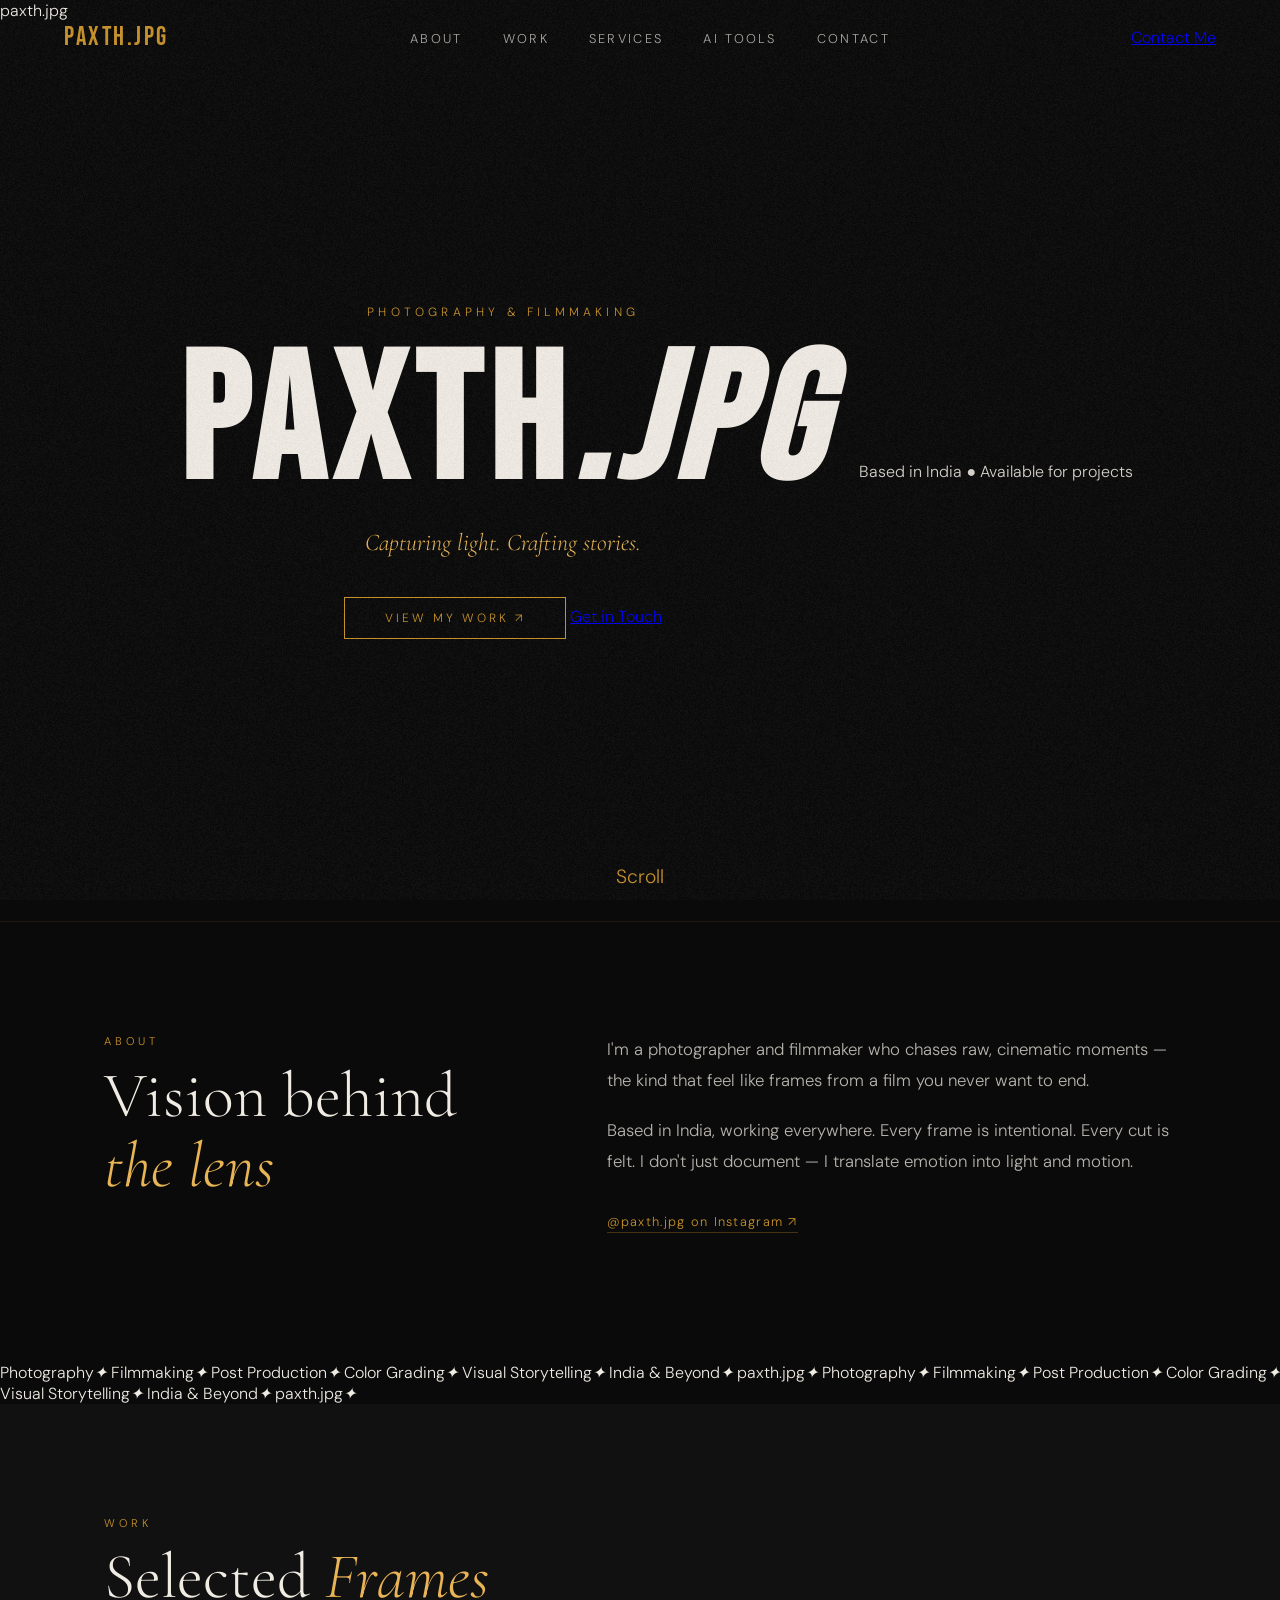
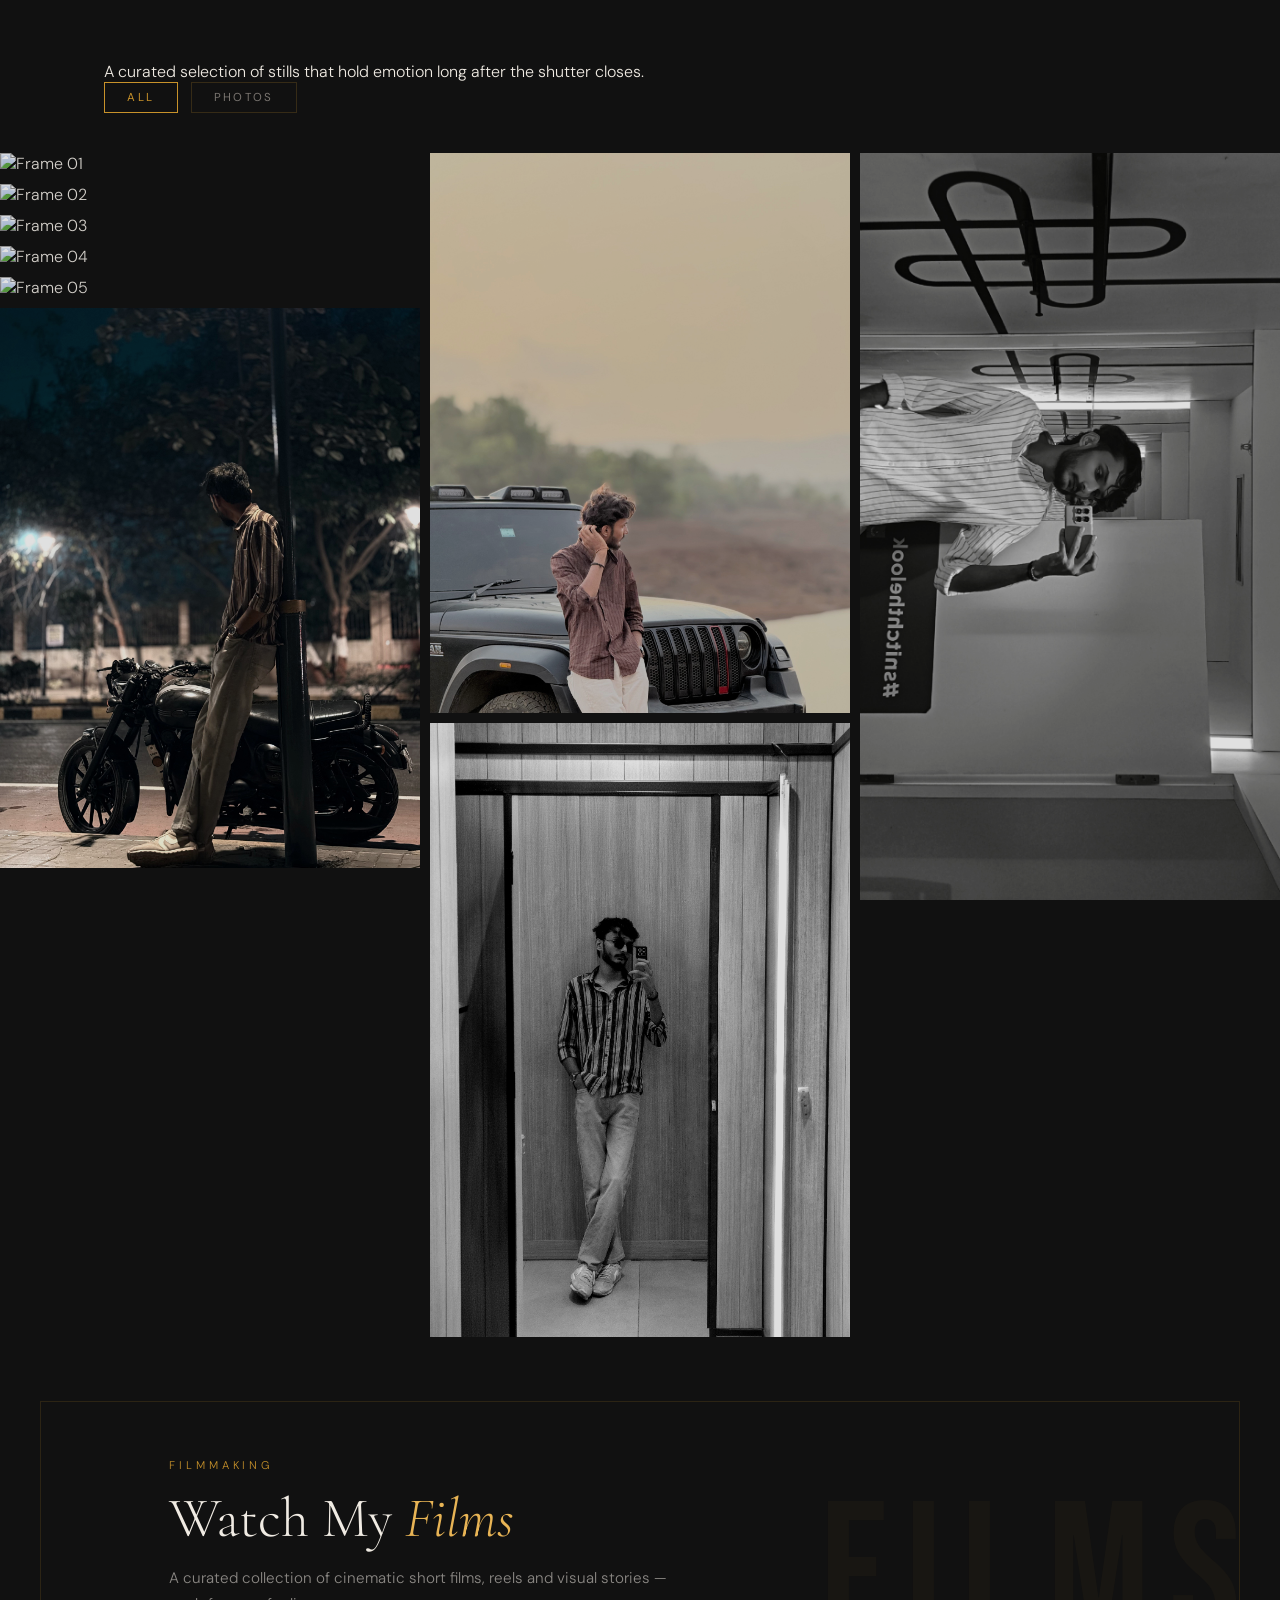
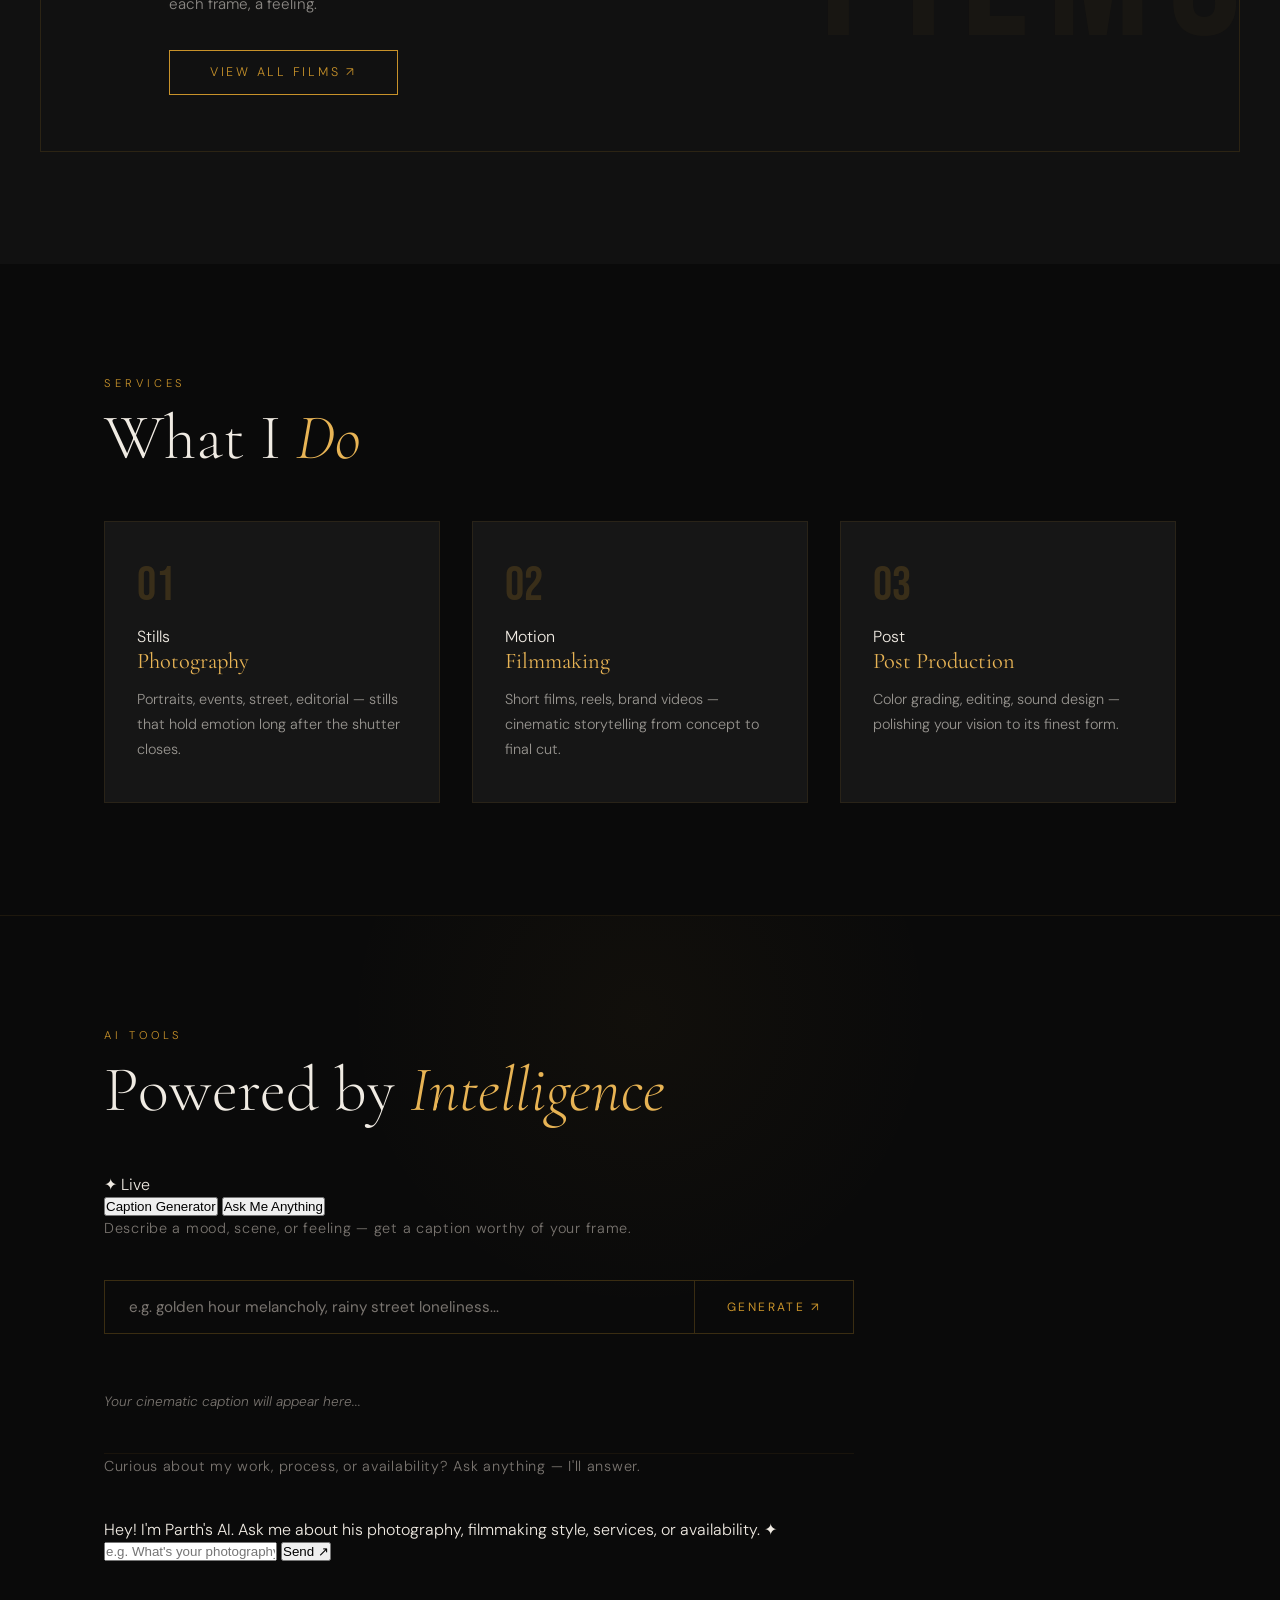
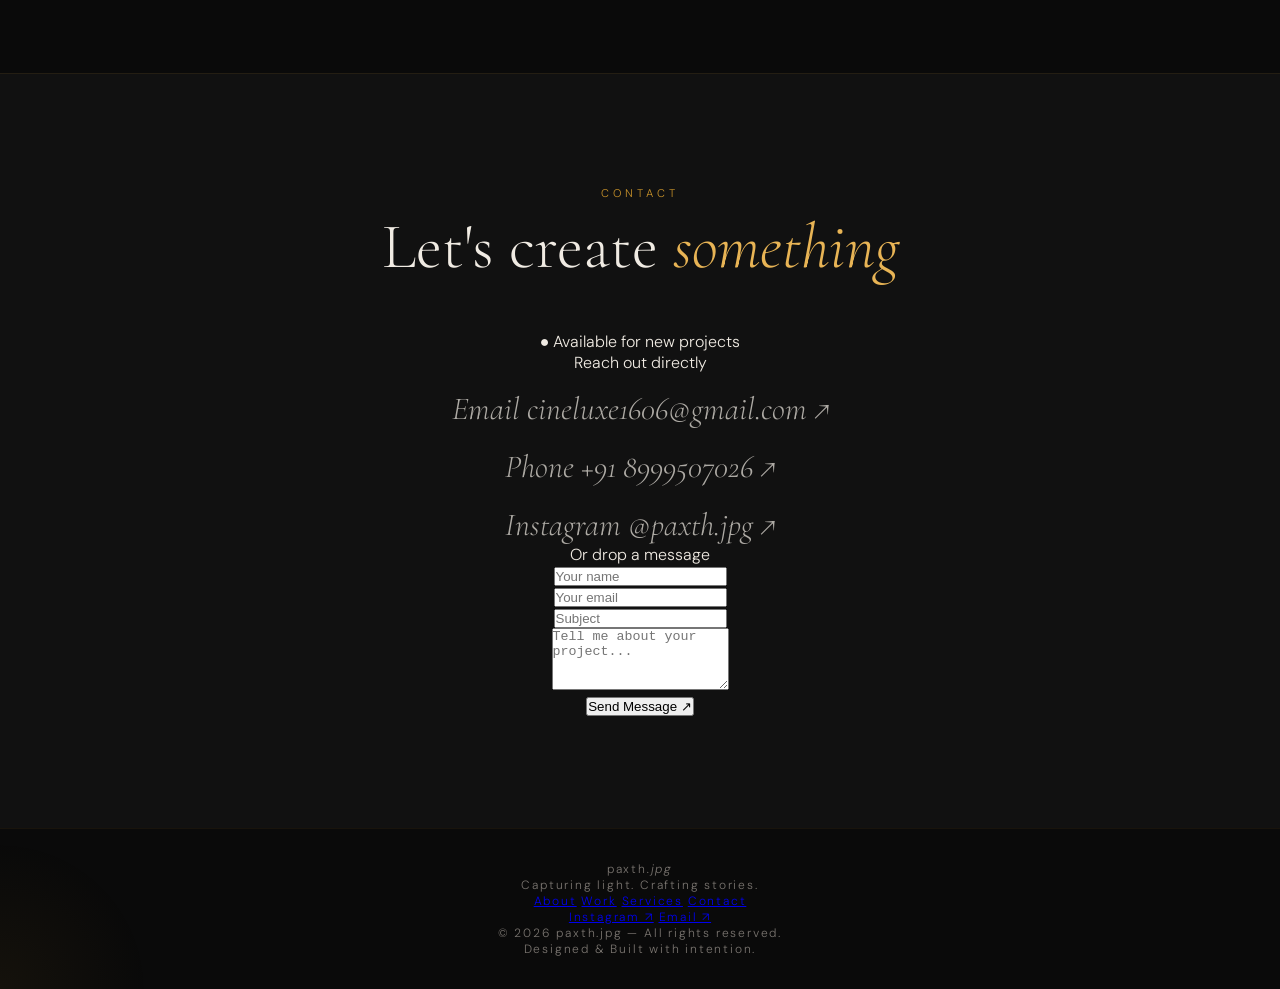
==== index.html @ 40196309 "Update index.html" ====
<!DOCTYPE html>
<html lang="en">
<head>
  <meta charset="UTF-8" />
  <meta name="viewport" content="width=device-width, initial-scale=1.0"/>
  <title>paxth.jpg</title>
  <link rel="stylesheet" href="style.css" />
  <link href="https://fonts.googleapis.com/css2?family=Cormorant+Garamond:ital,wght@0,300;0,400;0,600;1,300;1,400;1,600&family=Jost:wght@200;300;400;500&family=DM+Sans:wght@300;400;500&family=Bebas+Neue&display=swap" rel="stylesheet"/>
</head>
<body>
  <!-- LOADER -->
<div id="loader">
  <div class="loader-inner">
    <div class="loader-logo">paxth<span>.jpg</span></div>
    <div class="loader-bar"><div class="loader-fill"></div></div>
  </div>
</div>
<!-- AMBIENT AUDIO -->
<audio id="ambient-audio" loop>
  <source src="assets/audio/ambient.mp3" type="audio/mpeg"/>
</audio>

<!-- AUDIO TOGGLE -->
<div class="audio-toggle" id="audio-toggle" title="Toggle ambient sound">
  <div class="audio-icon playing" id="audio-icon">
    <span></span><span></span><span></span><span></span>
  </div>
</div>
  <!-- CUSTOM CURSOR -->
  <div class="cursor-dot" id="cursor-dot"></div>
  <div class="cursor-ring" id="cursor-ring"></div>

  <!-- NAV -->
  <nav id="navbar">
    <div class="nav-logo">paxth<span>.jpg</span></div>
    <ul class="nav-links">
      <li><a href="#about">About</a></li>
      <li><a href="#work">Work</a></li>
      <li><a href="#services">Services</a></li>
      <li><a href="#ai-caption">AI Tools</a></li>
      <li><a href="#contact">Contact</a></li>
    </ul>
    <a href="#contact" class="nav-cta">Contact Me</a>
    <div class="hamburger" id="hamburger">
      <span></span><span></span><span></span>
    </div>
  </nav>

  <!-- HERO -->
  <section id="hero">
    <div class="hero-overlay"></div>
    <video autoplay muted loop playsinline id="hero-video">
      <source src="assets/video/hero-bg.mp4" type="video/mp4"/>
    </video>
    <div class="hero-content">
      <p class="hero-sub"><span class="hero-sub-line"></span>Photography & Filmmaking<span class="hero-sub-line"></span></p>
      <h1 class="hero-title">paxth<em>.jpg</em></h1>
      <p class="hero-tagline">Capturing light. Crafting stories.</p>
      <div class="hero-actions">
        <a href="#work" class="hero-btn">View My Work <span class="btn-arrow">↗</span></a>
        <a href="#contact" class="hero-btn-ghost">Get in Touch</a>
      </div>
    </div>
    <div class="hero-bottom-bar">
      <span>Based in India</span>
      <span class="avail-dot">●</span>
      <span>Available for projects</span>
    </div>
    <div class="scroll-hint">
      <span class="scroll-line"></span>
      <span>Scroll</span>
    </div>
  </section>

  <!-- ABOUT -->
  <section id="about" data-scroll>
    <div class="container about-grid">
      <div class="about-left">
        <span class="section-label">About</span>
        <h2>Vision behind<br><em>the lens</em></h2>
       
      </div>
      <div class="about-right">
        <p class="about-lead">I'm a photographer and filmmaker who chases raw, cinematic moments — the kind that feel like frames from a film you never want to end.</p>
        <p>Based in India, working everywhere. Every frame is intentional. Every cut is felt. I don't just document — I translate emotion into light and motion.</p>
        <a href="https://instagram.com/paxth.jpg" target="_blank" class="ig-link">@paxth.jpg on Instagram <span>↗</span></a>
      </div>
    </div>
  </section>
  <!-- MARQUEE STRIP -->
<div class="marquee-strip">
  <div class="marquee-track">
    <span>Photography</span><em>✦</em>
    <span>Filmmaking</span><em>✦</em>
    <span>Post Production</span><em>✦</em>
    <span>Color Grading</span><em>✦</em>
    <span>Visual Storytelling</span><em>✦</em>
    <span>India & Beyond</span><em>✦</em>
    <span>paxth.jpg</span><em>✦</em>
    <span>Photography</span><em>✦</em>
    <span>Filmmaking</span><em>✦</em>
    <span>Post Production</span><em>✦</em>
    <span>Color Grading</span><em>✦</em>
    <span>Visual Storytelling</span><em>✦</em>
    <span>India & Beyond</span><em>✦</em>
    <span>paxth.jpg</span><em>✦</em>
  </div>
</div>

  <!-- WORK -->
  <section id="work" data-scroll>
    <div class="container work-header">
      <div>
        <span class="section-label">Work</span>
        <h2>Selected <em>Frames</em></h2>
      </div>
      <p class="work-desc">A curated selection of stills that hold emotion long after the shutter closes.</p>
    </div>

    <!-- FILTER -->
    <div class="container gallery-filter">
      <button class="filter-btn active" data-filter="all">All</button>
      <button class="filter-btn" data-filter="photo">Photos</button>
    </div>

    <div class="gallery-grid" id="gallery">
      <div class="gallery-item photo" onclick="openLightbox('assets/images/DSC03383~2.jpg','photo')">
        <img src="assets/images/DSC03383~2.jpg" alt="Frame 01" loading="lazy"/>
        <div class="gallery-overlay"><span class="gallery-icon">↗</span></div>
      </div>
      <div class="gallery-item photo" onclick="openLightbox('assets/images/DSC03447~2.jpg','photo')">
        <img src="assets/images/DSC03447~2.jpg" alt="Frame 02" loading="lazy"/>
        <div class="gallery-overlay"><span class="gallery-icon">↗</span></div>
      </div>
      <div class="gallery-item photo" onclick="openLightbox('assets/images/DSC03453~2.jpg','photo')">
        <img src="assets/images/DSC03453~2.jpg" alt="Frame 03" loading="lazy"/>
        <div class="gallery-overlay"><span class="gallery-icon">↗</span></div>
      </div>
      <div class="gallery-item photo" onclick="openLightbox('assets/images/DSC09002.jpg','photo')">
        <img src="assets/images/DSC09002.jpg" alt="Frame 04" loading="lazy"/>
        <div class="gallery-overlay"><span class="gallery-icon">↗</span></div>
      </div>
      <div class="gallery-item photo" onclick="openLightbox('assets/images/DSC09912~2.jpg','photo')">
        <img src="assets/images/DSC09912~2.jpg" alt="Frame 05" loading="lazy"/>
        <div class="gallery-overlay"><span class="gallery-icon">↗</span></div>
      </div>
      <div class="gallery-item photo" onclick="openLightbox('assets/images/IMG_2698~2.jpg','photo')">
        <img src="assets/images/IMG_2698~2.jpg" alt="Frame 06" loading="lazy"/>
        <div class="gallery-overlay"><span class="gallery-icon">↗</span></div>
      </div>
      <div class="gallery-item photo" onclick="openLightbox('assets/images/IMG_3014~3.jpg','photo')">
        <img src="assets/images/IMG_3014~3.jpg" alt="Frame 07" loading="lazy"/>
        <div class="gallery-overlay"><span class="gallery-icon">↗</span></div>
      </div>
      <div class="gallery-item photo" onclick="openLightbox('assets/images/IMG_20260114_200329192~3.jpg','photo')">
        <img src="assets/images/IMG_20260114_200329192~3.jpg" alt="Frame 08" loading="lazy"/>
        <div class="gallery-overlay"><span class="gallery-icon">↗</span></div>
      </div>
      <div class="gallery-item photo" onclick="openLightbox('assets/images/Snapchat-1670874999.jpg','photo')">
        <img src="assets/images/Snapchat-1670874999.jpg" alt="Frame 09" loading="lazy"/>
        <div class="gallery-overlay"><span class="gallery-icon">↗</span></div>
      </div>
    </div>

    <!-- LIGHTBOX -->
    <div class="lightbox" id="lightbox" onclick="closeLightbox()">
      <span class="lightbox-close" onclick="closeLightbox()">×</span>
      <div class="lightbox-content" onclick="event.stopPropagation()">
        <img id="lightbox-img" src="" alt="" style="display:none"/>
        <video id="lightbox-vid" controls style="display:none"></video>
      </div>
    </div>

    <!-- FILMS -->
    <div class="films-drive container" data-scroll>
      <div class="films-drive-inner">
        <p class="films-label">Filmmaking</p>
        <h3>Watch My <em>Films</em></h3>
        <p class="films-desc">A curated collection of cinematic short films, reels and visual stories — each frame, a feeling.</p>
        <a href="https://drive.google.com/drive/folders/1QfuvaV1WxDFEGdHLjxloQjUGf_GaItEl" target="_blank" class="films-btn">View All Films <span>↗</span></a>
      </div>
    </div>
  </section>

  <!-- SERVICES -->
  <section id="services" data-scroll>
    <div class="container">
      <span class="section-label">Services</span>
      <h2>What I <em>Do</em></h2>
      <div class="services-grid">
        <div class="service-card">
          <div class="service-top">
            <span class="service-num">01</span>
            <span class="service-tag">Stills</span>
          </div>
          <h3>Photography</h3>
          <p>Portraits, events, street, editorial — stills that hold emotion long after the shutter closes.</p>
          <div class="service-line"></div>
        </div>
        <div class="service-card">
          <div class="service-top">
            <span class="service-num">02</span>
            <span class="service-tag">Motion</span>
          </div>
          <h3>Filmmaking</h3>
          <p>Short films, reels, brand videos — cinematic storytelling from concept to final cut.</p>
          <div class="service-line"></div>
        </div>
        <div class="service-card">
          <div class="service-top">
            <span class="service-num">03</span>
            <span class="service-tag">Post</span>
          </div>
          <h3>Post Production</h3>
          <p>Color grading, editing, sound design — polishing your vision to its finest form.</p>
          <div class="service-line"></div>
        </div>
      </div>
    </div>
  </section>

  <!-- AI TOOLS -->
  <section id="ai-caption" data-scroll>
    <div class="container">
      <div class="ai-header">
        <div>
          <span class="section-label">AI Tools</span>
          <h2>Powered by <em>Intelligence</em></h2>
        </div>
        <span class="ai-badge">✦ Live</span>
      </div>

      <div class="ai-tabs">
        <button class="ai-tab active" data-tab="caption">Caption Generator</button>
        <button class="ai-tab" data-tab="chat">Ask Me Anything</button>
      </div>

      <!-- CAPTION TAB -->
      <div class="ai-panel active" id="tab-caption">
        <div class="caption-widget">
          <p class="caption-desc">Describe a mood, scene, or feeling — get a caption worthy of your frame.</p>
          <div class="caption-input-row">
            <input type="text" id="mood-input" placeholder="e.g. golden hour melancholy, rainy street loneliness..." />
            <button id="generate-btn">Generate <span>↗</span></button>
          </div>
          <div class="caption-result" id="caption-result">
            <span class="caption-placeholder">Your cinematic caption will appear here...</span>
          </div>
          <div class="caption-actions">
            <div class="caption-copy" id="copy-btn" style="display:none;">Copy Caption ↗</div>
          </div>
        </div>
      </div>

      <!-- CHAT TAB -->
      <div class="ai-panel" id="tab-chat">
        <div class="chat-widget">
          <p class="caption-desc">Curious about my work, process, or availability? Ask anything — I'll answer.</p>
          <div class="chat-messages" id="chat-messages">
            <div class="chat-msg bot">
              <span>Hey! I'm Parth's AI. Ask me about his photography, filmmaking style, services, or availability. ✦</span>
            </div>
          </div>
          <div class="chat-input-row">
            <input type="text" id="chat-input" placeholder="e.g. What's your photography style?" />
            <button id="chat-send-btn">Send <span>↗</span></button>
          </div>
        </div>
      </div>

    </div>
  </section>

  <!-- CONTACT -->
  <section id="contact" data-scroll>
    <div class="container contact-inner">
      <div class="contact-header">
        <span class="section-label">Contact</span>
        <h2>Let's create <em>something</em></h2>
        <span class="avail-badge"><span class="avail-dot">●</span> Available for new projects</span>
      </div>

      <div class="contact-grid">

        <!-- LINKS -->
        <div class="contact-links-col">
          <p class="contact-sub">Reach out directly</p>
          <div class="contact-links">
            <a href="mailto:cineluxe1606@gmail.com" class="contact-link-item">
              <span class="contact-link-label">Email</span>
              <span>cineluxe1606@gmail.com ↗</span>
            </a>
            <a href="tel:+918999507026" class="contact-link-item">
              <span class="contact-link-label">Phone</span>
              <span>+91 8999507026 ↗</span>
            </a>
            <a href="https://instagram.com/paxth.jpg" target="_blank" class="contact-link-item">
              <span class="contact-link-label">Instagram</span>
              <span>@paxth.jpg ↗</span>
            </a>
          </div>
        </div>

        <!-- CONTACT FORM -->
        <div class="contact-form-col">
          <p class="contact-sub">Or drop a message</p>
          <form class="contact-form" id="contact-form">
            <div class="form-row">
              <div class="form-field">
                <input type="text" placeholder="Your name" id="form-name" required />
              </div>
              <div class="form-field">
                <input type="email" placeholder="Your email" id="form-email" required />
              </div>
            </div>
            <div class="form-field">
              <input type="text" placeholder="Subject" id="form-subject" />
            </div>
            <div class="form-field">
              <textarea placeholder="Tell me about your project..." id="form-message" rows="4" required></textarea>
            </div>
            <button type="submit" class="form-submit">Send Message <span>↗</span></button>
            <p class="form-status" id="form-status"></p>
          </form>
        </div>

      </div>
    </div>
  </section>

  <!-- FOOTER -->
  <footer>
    <div class="footer-inner container">
      <div class="footer-left">
        <span class="footer-logo">paxth<em>.jpg</em></span>
        <p>Capturing light. Crafting stories.</p>
      </div>
      <div class="footer-links">
        <a href="#about">About</a>
        <a href="#work">Work</a>
        <a href="#services">Services</a>
        <a href="#contact">Contact</a>
      </div>
      <div class="footer-social">
        <a href="https://instagram.com/paxth.jpg" target="_blank">Instagram ↗</a>
        <a href="mailto:cineluxe1606@gmail.com">Email ↗</a>
      </div>
    </div>
    <div class="footer-bottom container">
      <p>© 2026 paxth.jpg — All rights reserved.</p>
      <p>Designed & Built with intention.</p>
    </div>
  </footer>

  <script src="script.js"></script>
  <script src="ai-caption.js"></script>
</body>
</html>
---- style.css ----
/* ── RESET & BASE ── */
*, *::before, *::after { margin: 0; padding: 0; box-sizing: border-box; }

:root {
  --black: #0a0a0a;
  --dark: #111111;
  --card: #161616;
  --amber: #c8922a;
  --amber-light: #e8b455;
  --white: #f0ebe3;
  --muted: #7a7570;
  --font-display: 'Bebas Neue', sans-serif;
  --font-serif: 'Cormorant Garamond', serif;
  --font-body: 'DM Sans', sans-serif;
}

html { scroll-behavior: smooth; }

body {
  background: var(--black);
  color: var(--white);
  font-family: var(--font-body);
  font-weight: 300;
  overflow-x: hidden;
}

::-webkit-scrollbar { width: 4px; }
::-webkit-scrollbar-track { background: var(--black); }
::-webkit-scrollbar-thumb { background: var(--amber); }

/* ── NAV ── */
#navbar {
  position: fixed;
  top: 0; left: 0; right: 0;
  z-index: 100;
  display: flex;
  align-items: center;
  justify-content: space-between;
  padding: 1.4rem 4rem;
  transition: background 0.4s, padding 0.4s;
}

#navbar.scrolled {
  background: rgba(10,10,10,0.92);
  backdrop-filter: blur(10px);
  padding: 1rem 4rem;
  border-bottom: 1px solid rgba(200,146,42,0.15);
}

.nav-logo {
  font-family: var(--font-display);
  font-size: 1.6rem;
  letter-spacing: 0.1em;
  color: var(--amber);
}

.nav-links {
  list-style: none;
  display: flex;
  gap: 2.5rem;
}

.nav-links a {
  color: var(--white);
  text-decoration: none;
  font-size: 0.8rem;
  letter-spacing: 0.18em;
  text-transform: uppercase;
  opacity: 0.7;
  transition: opacity 0.3s, color 0.3s;
}

.nav-links a:hover { opacity: 1; color: var(--amber); }

.hamburger {
  display: none;
  flex-direction: column;
  gap: 5px;
  cursor: pointer;
}

.hamburger span {
  display: block;
  width: 24px;
  height: 1.5px;
  background: var(--white);
  transition: 0.3s;
}

/* ── HERO ── */
#hero {
  position: relative;
  height: 100vh;
  display: flex;
  align-items: center;
  justify-content: center;
  overflow: hidden;
}

#hero-video {
  position: absolute;
  inset: 0;
  width: 100%;
  height: 100%;
  object-fit: cover;
  filter: brightness(0.35) saturate(0.8);
}

.hero-overlay {
  position: absolute;
  inset: 0;
  background: linear-gradient(
    to bottom,
    rgba(10,10,10,0.3) 0%,
    rgba(10,10,10,0.1) 50%,
    rgba(10,10,10,0.85) 100%
  );
  z-index: 1;
}

.hero-content {
  position: relative;
  z-index: 2;
  text-align: center;
  padding: 0 2rem;
}

.hero-sub {
  font-size: 0.75rem;
  letter-spacing: 0.35em;
  text-transform: uppercase;
  color: var(--amber);
  margin-bottom: 1rem;
  opacity: 0;
  animation: fadeUp 1s 0.3s forwards;
}

.hero-title {
  font-family: var(--font-display);
  font-size: clamp(5rem, 14vw, 13rem);
  letter-spacing: 0.05em;
  line-height: 1;
  color: var(--white);
  opacity: 0;
  animation: fadeUp 1s 0.6s forwards;
}

.hero-tagline {
  font-family: var(--font-serif);
  font-style: italic;
  font-size: clamp(1rem, 2.5vw, 1.5rem);
  color: var(--amber-light);
  margin-top: 0.8rem;
  opacity: 0;
  animation: fadeUp 1s 0.9s forwards;
}

.hero-btn {
  display: inline-block;
  margin-top: 2.5rem;
  padding: 0.75rem 2.5rem;
  border: 1px solid var(--amber);
  color: var(--amber);
  text-decoration: none;
  font-size: 0.75rem;
  letter-spacing: 0.25em;
  text-transform: uppercase;
  transition: background 0.3s, color 0.3s;
  opacity: 0;
  animation: fadeUp 1s 1.2s forwards;
}

.hero-btn:hover { background: var(--amber); color: var(--black); }

.scroll-hint {
  position: absolute;
  bottom: 2rem;
  left: 50%;
  transform: translateX(-50%);
  z-index: 2;
  color: var(--amber);
  font-size: 1.2rem;
  animation: bounce 2s infinite;
}

/* ── SHARED ── */
section { padding: 7rem 0; }

.container {
  max-width: 1200px;
  margin: 0 auto;
  padding: 0 4rem;
}

.section-label {
  display: block;
  font-size: 0.7rem;
  letter-spacing: 0.35em;
  text-transform: uppercase;
  color: var(--amber);
  margin-bottom: 0.8rem;
}

h2 {
  font-family: var(--font-serif);
  font-size: clamp(2.2rem, 5vw, 4rem);
  font-weight: 300;
  line-height: 1.1;
  color: var(--white);
  margin-bottom: 3rem;
}

h2 em { color: var(--amber-light); font-style: italic; }

/* ── ABOUT ── */
#about { border-top: 1px solid rgba(200,146,42,0.1); }

.about-grid {
  display: grid;
  grid-template-columns: 1fr 1.4fr;
  gap: 6rem;
  align-items: start;
}

.about-right p {
  font-size: 1.05rem;
  line-height: 1.85;
  color: rgba(240,235,227,0.75);
  margin-bottom: 1.2rem;
}

.ig-link {
  display: inline-block;
  margin-top: 1rem;
  color: var(--amber);
  text-decoration: none;
  font-size: 0.8rem;
  letter-spacing: 0.1em;
  border-bottom: 1px solid rgba(200,146,42,0.3);
  padding-bottom: 2px;
  transition: border-color 0.3s;
}

.ig-link:hover { border-color: var(--amber); }

/* ── GALLERY ── */
#work { background: var(--dark); }

.gallery-filter {
  display: flex;
  gap: 0.8rem;
  margin-bottom: 2.5rem;
}

.filter-btn {
  background: transparent;
  border: 1px solid rgba(200,146,42,0.2);
  color: var(--muted);
  padding: 0.45rem 1.4rem;
  font-family: var(--font-body);
  font-size: 0.72rem;
  letter-spacing: 0.2em;
  text-transform: uppercase;
  cursor: pointer;
  transition: all 0.3s;
}

.filter-btn:hover, .filter-btn.active {
  border-color: var(--amber);
  color: var(--amber);
}

.gallery-grid {
  columns: 3;
  column-gap: 10px;
}

.gallery-item {
  break-inside: avoid;
  margin-bottom: 10px;
  position: relative;
  overflow: hidden;
  cursor: pointer;
  display: block;
}

.gallery-item img,
.gallery-item video {
  width: 100%;
  height: auto;
  display: block;
  transition: transform 0.6s ease;
  filter: brightness(0.88) saturate(0.85);
}

.gallery-item:hover img,
.gallery-item:hover video {
  transform: scale(1.04);
  filter: brightness(1) saturate(1.1);
}

.gallery-overlay {
  position: absolute;
  inset: 0;
  background: linear-gradient(to top, rgba(10,10,10,0.65) 0%, transparent 60%);
  display: flex;
  align-items: center;
  justify-content: center;
  opacity: 0;
  transition: opacity 0.3s;
}

.gallery-item:hover .gallery-overlay { opacity: 1; }

.gallery-overlay span {
  font-size: 1.2rem;
  color: var(--amber);
  background: rgba(10,10,10,0.6);
  width: 42px;
  height: 42px;
  display: flex;
  align-items: center;
  justify-content: center;
  border: 1px solid rgba(200,146,42,0.5);
}

.gallery-item.hidden { display: none; }

/* ── LIGHTBOX ── */
.lightbox {
  display: none;
  position: fixed;
  inset: 0;
  background: rgba(10,10,10,0.97);
  z-index: 999;
  align-items: center;
  justify-content: center;
}

.lightbox.open { display: flex; }

.lightbox-content {
  max-width: 90vw;
  max-height: 90vh;
  display: flex;
  align-items: center;
  justify-content: center;
}

.lightbox-content img,
.lightbox-content video {
  max-width: 90vw;
  max-height: 85vh;
  object-fit: contain;
  box-shadow: 0 0 80px rgba(200,146,42,0.08);
}

.lightbox-close {
  position: absolute;
  top: 1.5rem; right: 2rem;
  color: var(--amber);
  font-size: 1.8rem;
  cursor: pointer;
  z-index: 1000;
  opacity: 0.7;
  transition: opacity 0.3s;
}

.lightbox-close:hover { opacity: 1; }

/* ── SERVICES ── */
.services-grid {
  display: grid;
  grid-template-columns: repeat(3, 1fr);
  gap: 2rem;
}

.service-card {
  background: var(--card);
  border: 1px solid rgba(200,146,42,0.1);
  padding: 2.5rem 2rem;
  transition: border-color 0.3s, transform 0.3s;
}

.service-card:hover {
  border-color: var(--amber);
  transform: translateY(-4px);
}

.service-num {
  display: block;
  font-family: var(--font-display);
  font-size: 3rem;
  color: rgba(200,146,42,0.2);
  line-height: 1;
  margin-bottom: 1rem;
}

.service-card h3 {
  font-family: var(--font-serif);
  font-size: 1.4rem;
  font-weight: 400;
  color: var(--amber-light);
  margin-bottom: 0.8rem;
}

.service-card p {
  font-size: 0.9rem;
  line-height: 1.75;
  color: rgba(240,235,227,0.6);
}

/* ── AI CAPTION ── */
#ai-caption {
  border-top: 1px solid rgba(200,146,42,0.1);
  background: var(--black);
  position: relative;
  overflow: hidden;
}

#ai-caption::before {
  content: '';
  position: absolute;
  top: -200px; left: 50%;
  transform: translateX(-50%);
  width: 600px; height: 600px;
  background: radial-gradient(circle, rgba(200,146,42,0.04) 0%, transparent 70%);
  pointer-events: none;
}

.caption-widget { max-width: 750px; position: relative; }

.caption-desc {
  font-size: 0.9rem;
  color: var(--muted);
  margin-bottom: 2.5rem;
  letter-spacing: 0.05em;
  line-height: 1.7;
}

.caption-input-row {
  display: flex;
  border: 1px solid rgba(200,146,42,0.25);
  transition: border-color 0.3s;
}

.caption-input-row:focus-within { border-color: var(--amber); }

.caption-input-row input {
  flex: 1;
  background: transparent;
  border: none;
  color: var(--white);
  padding: 1rem 1.5rem;
  font-family: var(--font-body);
  font-size: 0.95rem;
  outline: none;
}

.caption-input-row input::placeholder { color: var(--muted); }

.caption-input-row button {
  background: transparent;
  border: none;
  border-left: 1px solid rgba(200,146,42,0.25);
  color: var(--amber);
  padding: 1rem 2rem;
  font-family: var(--font-body);
  font-size: 0.75rem;
  letter-spacing: 0.2em;
  text-transform: uppercase;
  cursor: pointer;
  transition: background 0.3s, color 0.3s;
  white-space: nowrap;
}

.caption-input-row button:hover { background: var(--amber); color: var(--black); }
.caption-input-row button:disabled { opacity: 0.4; cursor: not-allowed; }

.caption-result {
  min-height: 120px;
  display: flex;
  align-items: center;
  padding: 2.5rem 0 1.5rem;
  border-bottom: 1px solid rgba(200,146,42,0.08);
}

.caption-placeholder {
  color: var(--muted);
  font-size: 0.85rem;
  font-style: italic;
}

.caption-output {
  font-family: var(--font-serif);
  font-style: italic;
  font-size: clamp(1.3rem, 3vw, 2rem);
  color: var(--white);
  line-height: 1.5;
  position: relative;
  padding-left: 1.5rem;
}

.caption-output::before {
  content: '';
  position: absolute;
  left: 0; top: 10%;
  height: 80%;
  width: 2px;
  background: var(--amber);
}

.caption-copy {
  margin-top: 1.5rem;
  color: var(--muted);
  font-size: 0.72rem;
  letter-spacing: 0.25em;
  text-transform: uppercase;
  cursor: pointer;
  transition: color 0.3s;
}

.caption-copy:hover { color: var(--amber); }

.caption-loading {
  display: flex;
  gap: 8px;
  align-items: center;
  padding-left: 1.5rem;
}

.caption-loading span {
  width: 6px; height: 6px;
  border-radius: 50%;
  background: var(--amber);
  animation: dotPulse 1.2s infinite ease-in-out;
}

.caption-loading span:nth-child(2) { animation-delay: 0.2s; }
.caption-loading span:nth-child(3) { animation-delay: 0.4s; }

@keyframes dotPulse {
  0%, 80%, 100% { transform: scale(0.6); opacity: 0.3; }
  40% { transform: scale(1.2); opacity: 1; }
}

/* ── CONTACT ── */
#contact {
  background: var(--dark);
  border-top: 1px solid rgba(200,146,42,0.1);
  text-align: center;
}

.contact-inner { max-width: 700px; margin: 0 auto; padding: 0 2rem; }

.contact-links {
  display: flex;
  flex-direction: column;
  gap: 1.2rem;
  margin-top: 1rem;
}

.contact-links a {
  font-family: var(--font-serif);
  font-size: clamp(1.2rem, 3vw, 2rem);
  font-style: italic;
  color: var(--white);
  text-decoration: none;
  opacity: 0.7;
  transition: opacity 0.3s, color 0.3s;
}

.contact-links a:hover { opacity: 1; color: var(--amber-light); }

/* ── FOOTER ── */
footer {
  text-align: center;
  padding: 2rem;
  font-size: 0.75rem;
  letter-spacing: 0.15em;
  color: var(--muted);
  border-top: 1px solid rgba(200,146,42,0.08);
}

/* ── ANIMATIONS ── */
@keyframes fadeUp {
  from { opacity: 0; transform: translateY(30px); }
  to   { opacity: 1; transform: translateY(0); }
}

@keyframes bounce {
  0%, 100% { transform: translateX(-50%) translateY(0); }
  50%       { transform: translateX(-50%) translateY(8px); }
}

.reveal {
  opacity: 0;
  transform: translateY(40px);
  transition: opacity 0.8s ease, transform 0.8s ease;
}

.reveal.visible { opacity: 1; transform: translateY(0); }

/* ── MOBILE ── */
@media (max-width: 768px) {
  #navbar { padding: 1.2rem 1.5rem; }
  #navbar.scrolled { padding: 0.9rem 1.5rem; }

  .nav-links {
    display: none;
    flex-direction: column;
    position: fixed;
    inset: 0;
    background: rgba(10,10,10,0.97);
    align-items: center;
    justify-content: center;
    gap: 2.5rem;
    z-index: 99;
  }

  .nav-links.open { display: flex; }
  .nav-links a { font-size: 1rem; }
  .hamburger { display: flex; z-index: 101; }
  .container { padding: 0 1.5rem; }
  .about-grid { grid-template-columns: 1fr; gap: 2rem; }
  .services-grid { grid-template-columns: 1fr; }
  .gallery-grid { columns: 2; }
  section { padding: 5rem 0; }
}
/* ── FILMS DRIVE SECTION ── */
.films-drive {
  position: relative;
  margin-top: 4rem;
  overflow: hidden;
  border: 1px solid rgba(200,146,42,0.15);
  min-height: 320px;
  display: flex;
  align-items: center;
}

.films-drive-bg {
  position: absolute;
  inset: 0;
  background: linear-gradient(135deg, rgba(200,146,42,0.05) 0%, transparent 60%);
  z-index: 0;
}

.films-drive::before {
  content: 'FILMS';
  position: absolute;
  right: -20px;
  top: 50%;
  transform: translateY(-50%);
  font-family: var(--font-display);
  font-size: 12rem;
  color: rgba(200,146,42,0.04);
  pointer-events: none;
  z-index: 0;
  letter-spacing: 0.1em;
}

.films-drive-inner {
  position: relative;
  z-index: 1;
  padding: 3.5rem 4rem;
}

.films-label {
  font-size: 0.7rem;
  letter-spacing: 0.35em;
  text-transform: uppercase;
  color: var(--amber);
  margin-bottom: 1rem;
}

.films-drive-inner h3 {
  font-family: var(--font-serif);
  font-size: clamp(2rem, 5vw, 3.5rem);
  font-weight: 300;
  color: var(--white);
  margin-bottom: 1rem;
  line-height: 1.1;
}

.films-drive-inner h3 em {
  color: var(--amber-light);
  font-style: italic;
}

.films-desc {
  font-size: 0.95rem;
  color: rgba(240,235,227,0.55);
  margin-bottom: 2rem;
  max-width: 500px;
  line-height: 1.7;
}

.films-btn {
  display: inline-block;
  padding: 0.85rem 2.5rem;
  border: 1px solid var(--amber);
  color: var(--amber);
  text-decoration: none;
  font-size: 0.78rem;
  letter-spacing: 0.22em;
  text-transform: uppercase;
  transition: background 0.3s, color 0.3s;
}

.films-btn:hover {
  background: var(--amber);
  color: var(--black);
}

@media (max-width: 768px) {
  .films-drive-inner { padding: 2.5rem 1.5rem; }
  .films-drive::before { font-size: 6rem; }
}
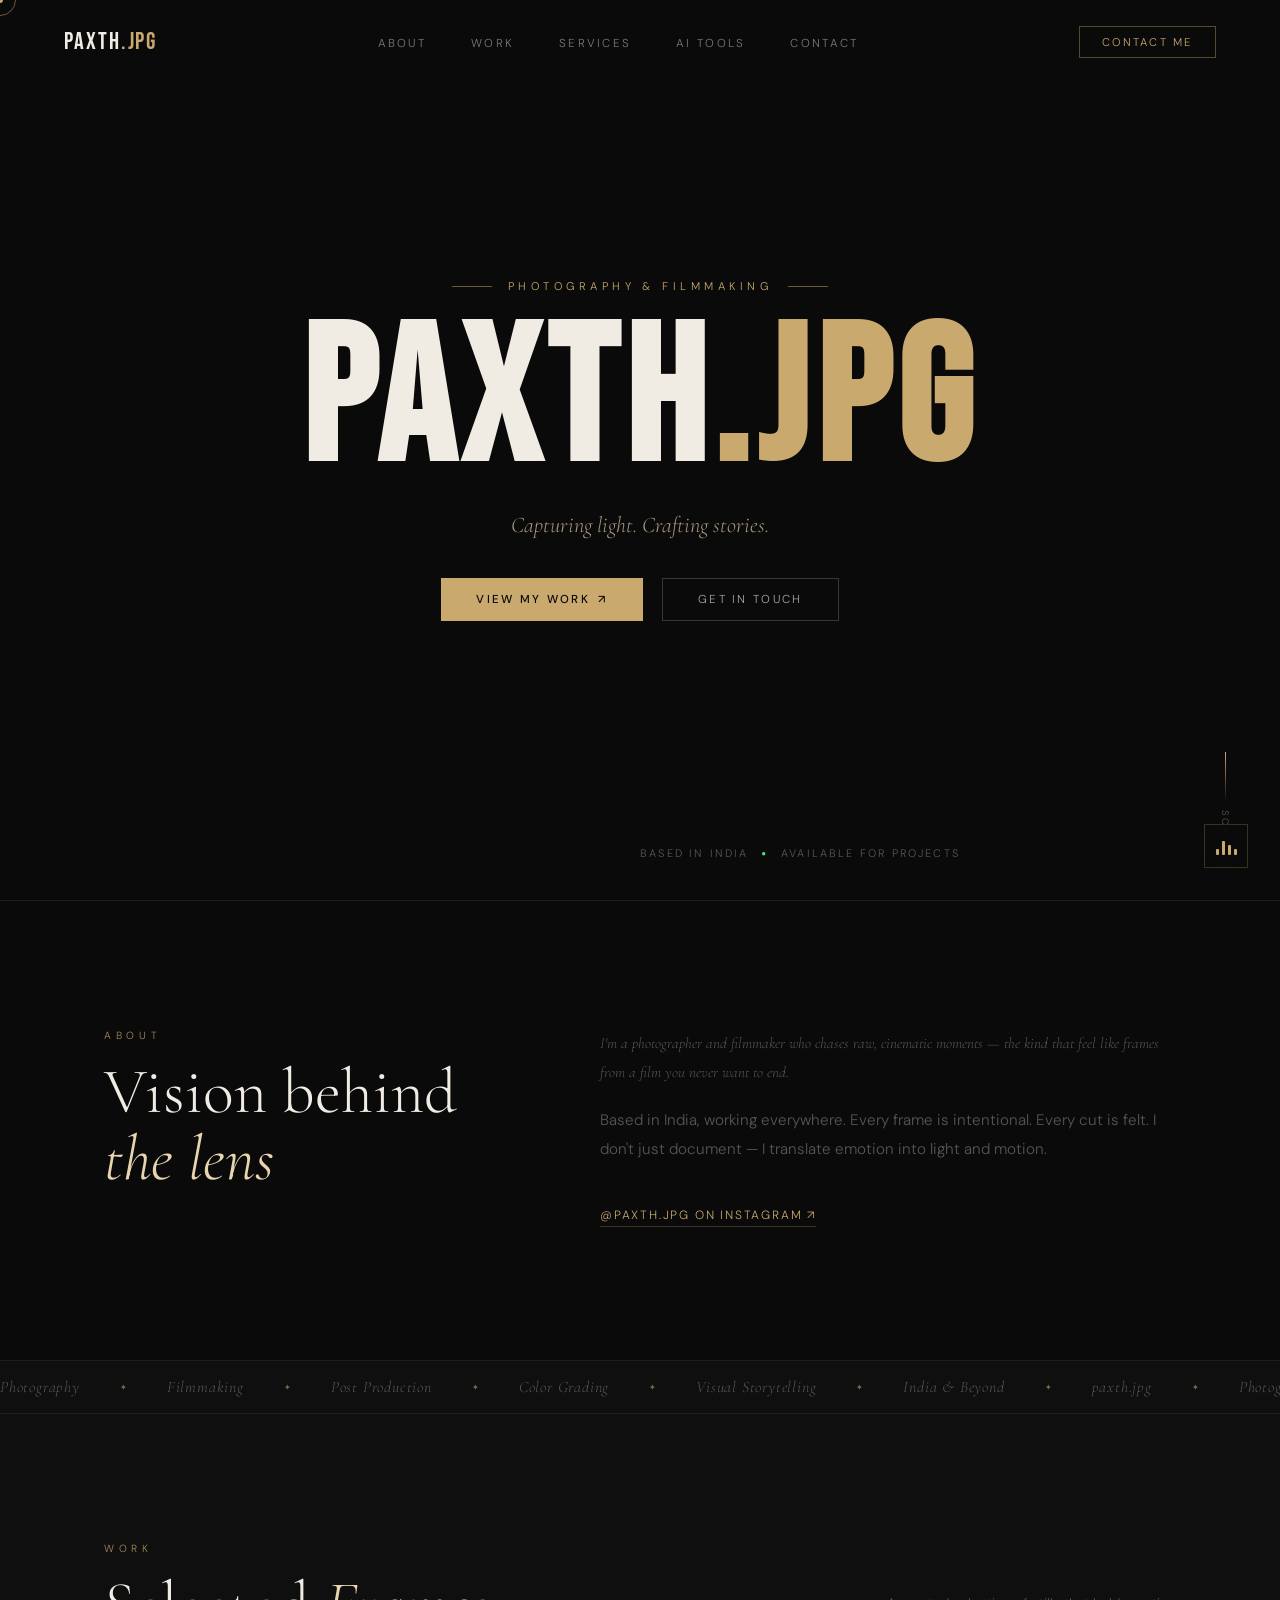
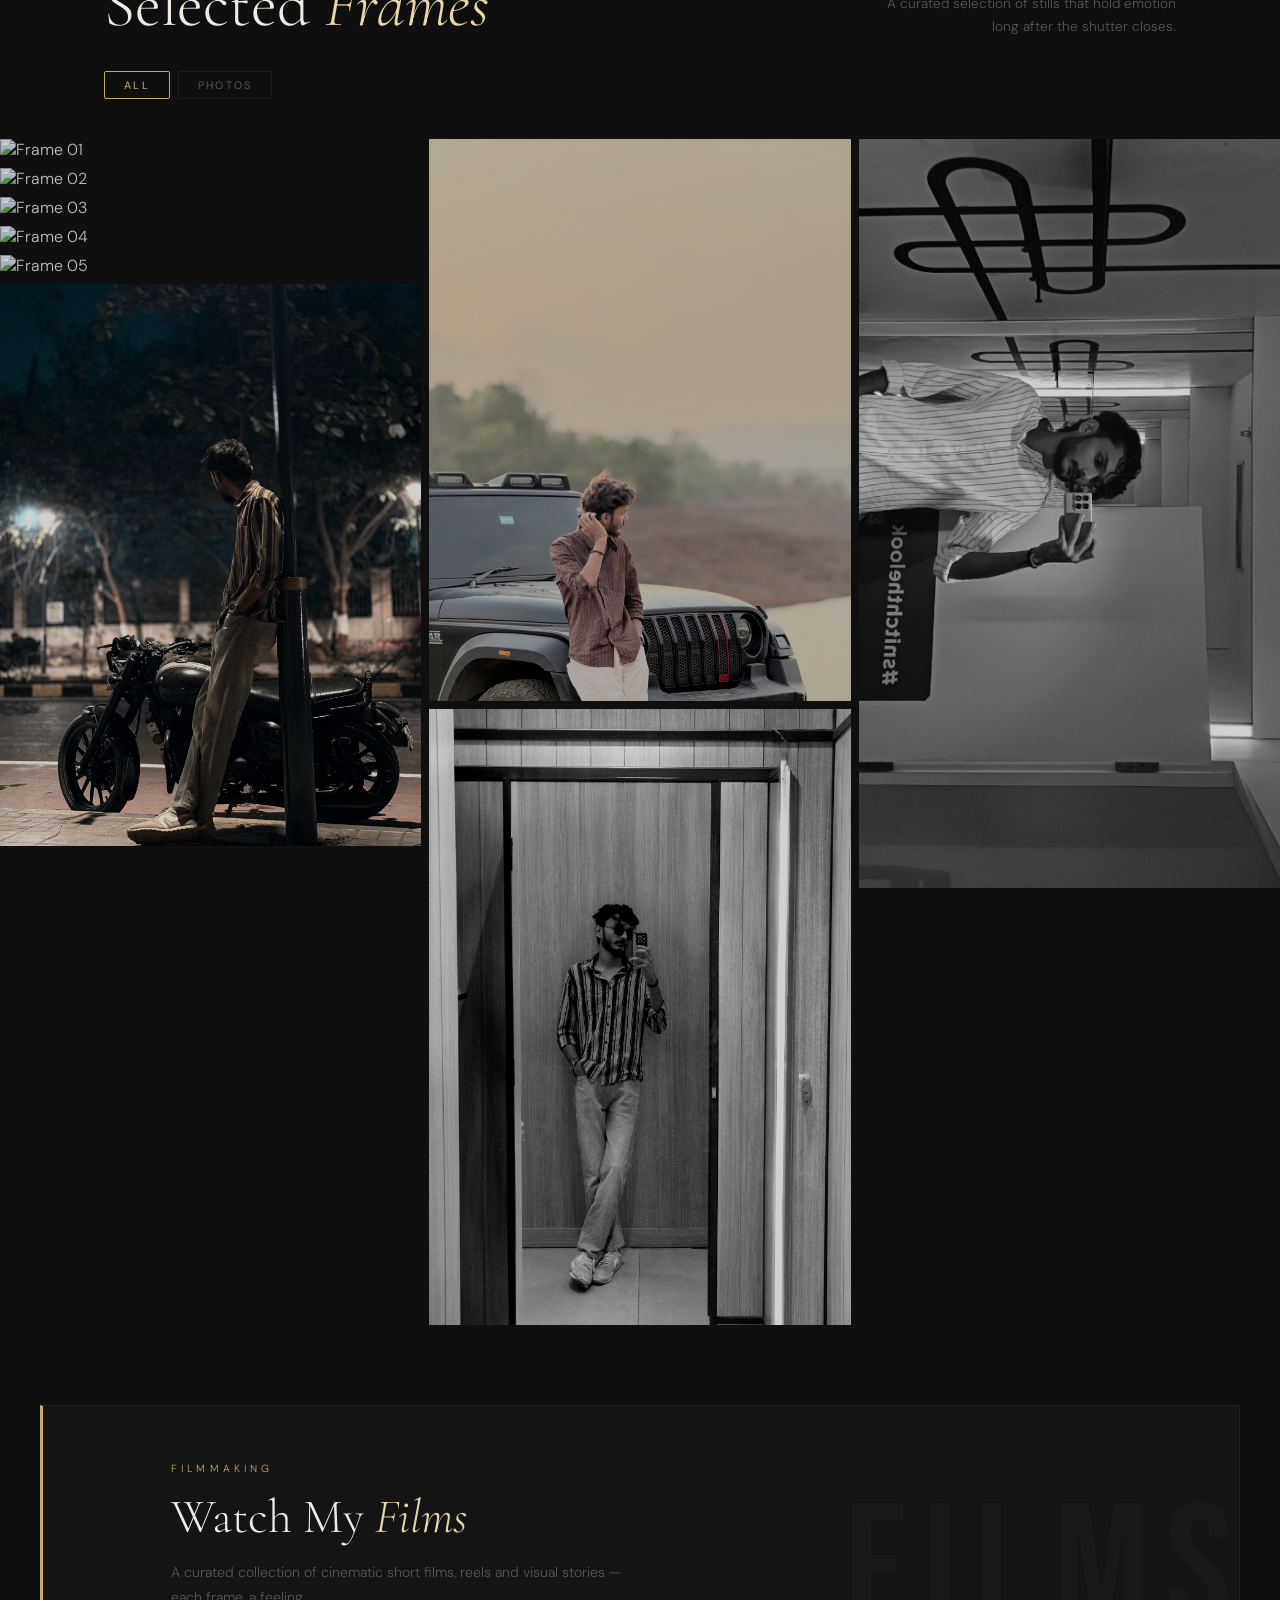
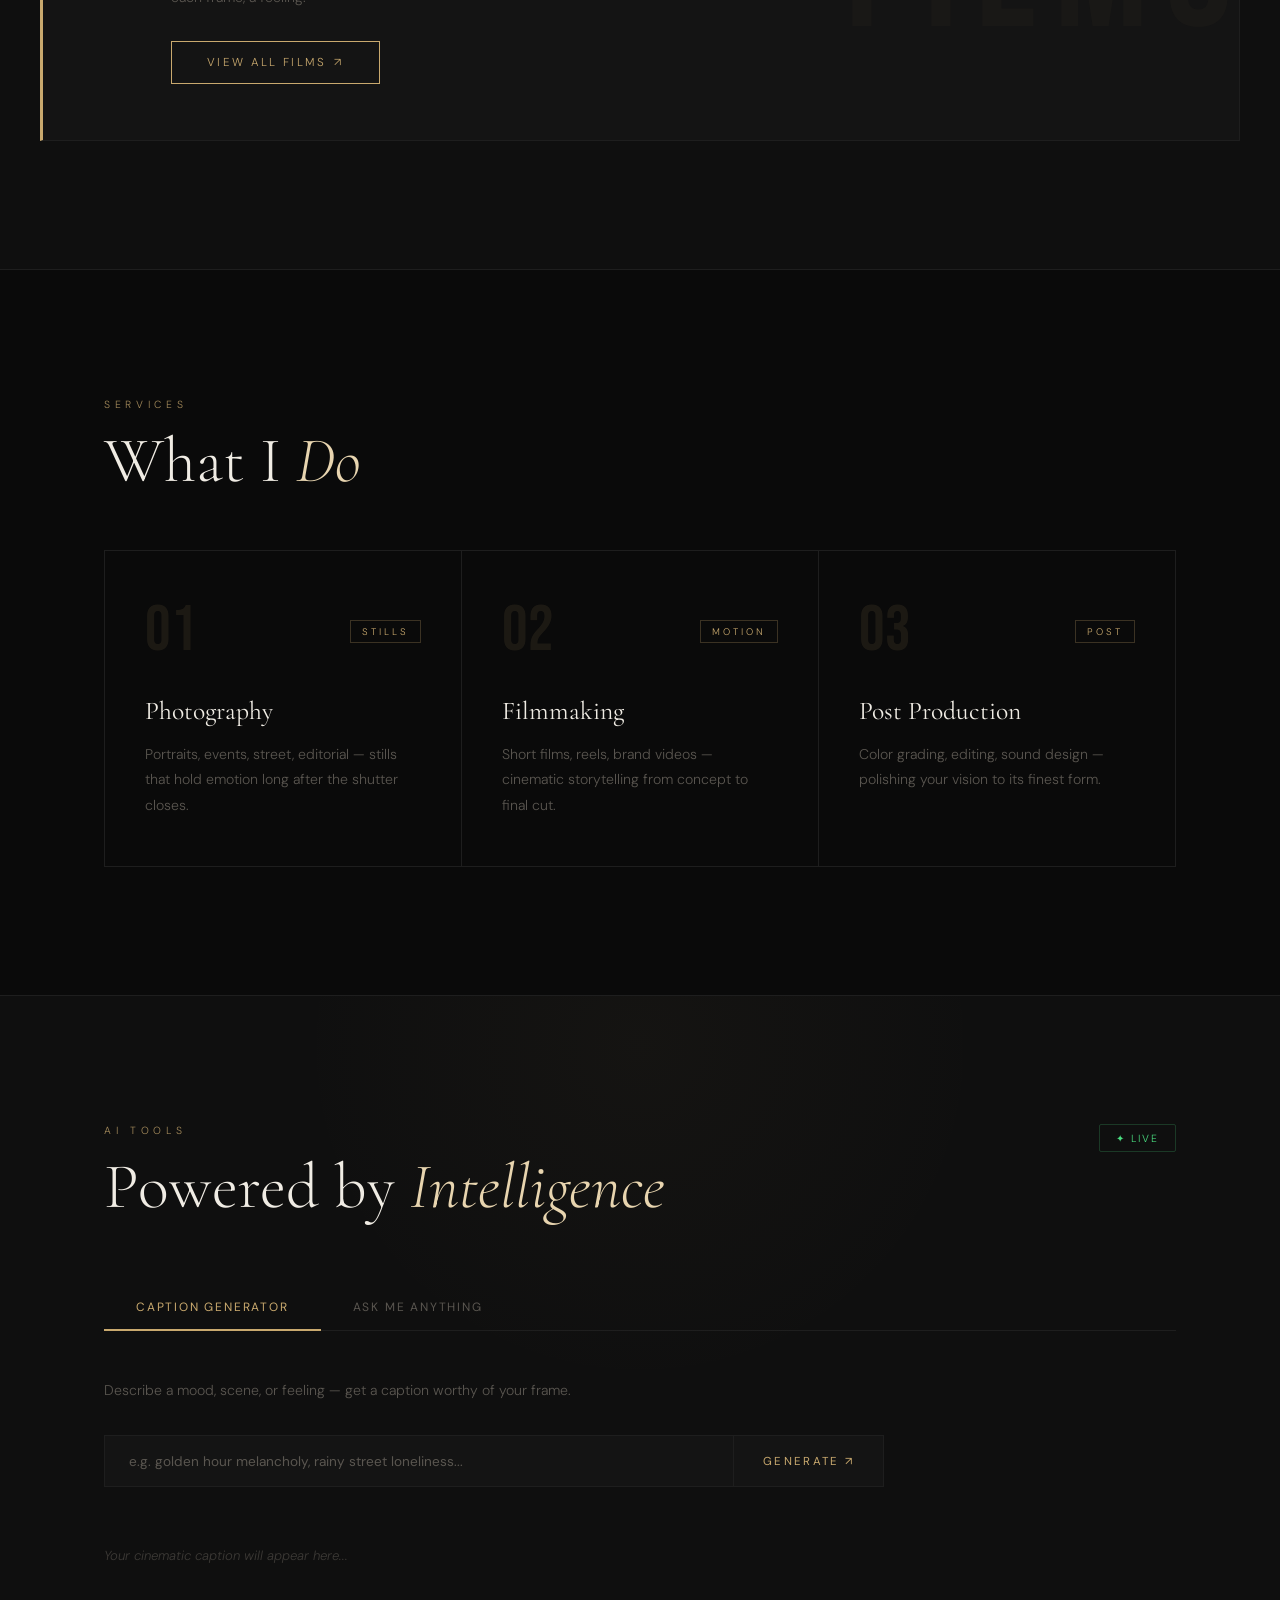
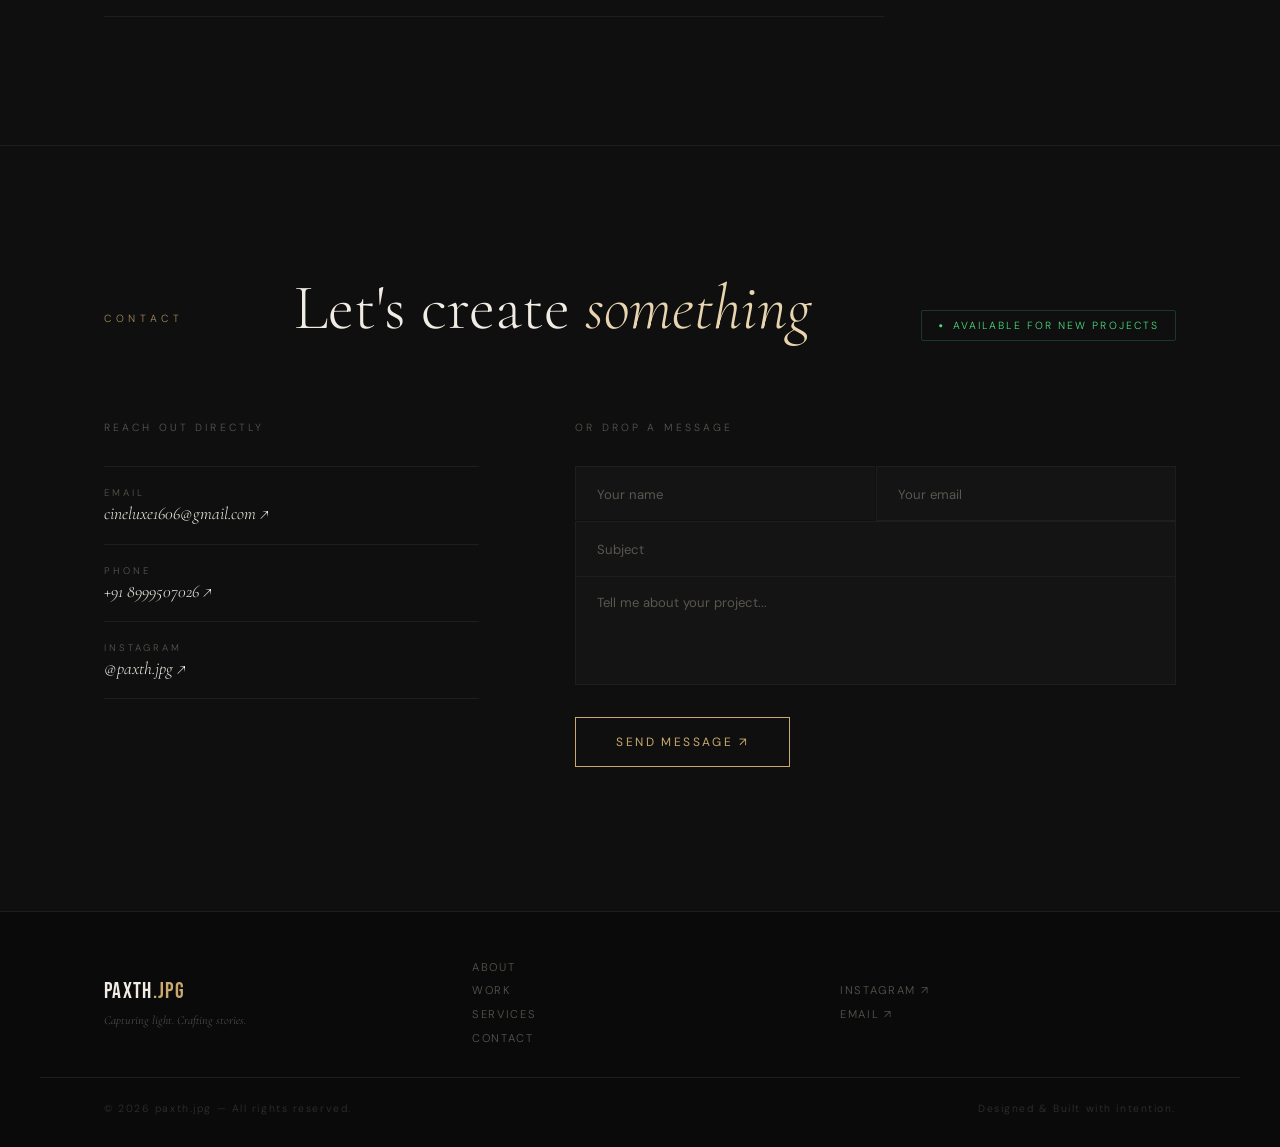
==== commit 752152d5: "Update index.html" ====
--- a/index.html
+++ b/index.html
@@ -8,13 +8,7 @@
   <link href="https://fonts.googleapis.com/css2?family=Cormorant+Garamond:ital,wght@0,300;0,400;0,600;1,300;1,400;1,600&family=Jost:wght@200;300;400;500&family=DM+Sans:wght@300;400;500&family=Bebas+Neue&display=swap" rel="stylesheet"/>
 </head>
 <body>
-  <!-- LOADER -->
-<div id="loader">
-  <div class="loader-inner">
-    <div class="loader-logo">paxth<span>.jpg</span></div>
-    <div class="loader-bar"><div class="loader-fill"></div></div>
-  </div>
-</div>
+
 <!-- AMBIENT AUDIO -->
 <audio id="ambient-audio" loop>
   <source src="assets/audio/ambient.mp3" type="audio/mpeg"/>
--- a/style.css
+++ b/style.css
@@ -3,15 +3,17 @@
 
 :root {
   --black: #0a0a0a;
-  --dark: #111111;
-  --card: #161616;
-  --amber: #c8922a;
-  --amber-light: #e8b455;
-  --white: #f0ebe3;
-  --muted: #7a7570;
+  --dark: #0f0f0f;
+  --card: #141414;
+  --border: #1e1e1e;
+  --amber: #c9a96e;
+  --amber-light: #e8d5b0;
+  --amber-dim: rgba(201,169,110,0.15);
+  --white: #f0ece4;
+  --muted: #5a5650;
   --font-display: 'Bebas Neue', sans-serif;
   --font-serif: 'Cormorant Garamond', serif;
-  --font-body: 'DM Sans', sans-serif;
+  --font-body: 'DM Sans', 'Jost', sans-serif;
 }
 
 html { scroll-behavior: smooth; }
@@ -24,9 +26,29 @@
   overflow-x: hidden;
 }
 
-::-webkit-scrollbar { width: 4px; }
+::-webkit-scrollbar { width: 3px; }
 ::-webkit-scrollbar-track { background: var(--black); }
-::-webkit-scrollbar-thumb { background: var(--amber); }
+::-webkit-scrollbar-thumb { background: var(--amber); border-radius: 2px; }
+
+/* ── CURSOR ── */
+.cursor-dot, .cursor-ring {
+  position: fixed;
+  border-radius: 50%;
+  pointer-events: none;
+  z-index: 9999;
+  transition: transform 0.1s;
+}
+.cursor-dot {
+  width: 6px; height: 6px;
+  background: var(--amber);
+  transform: translate(-50%, -50%);
+}
+.cursor-ring {
+  width: 32px; height: 32px;
+  border: 1px solid rgba(201,169,110,0.5);
+  transform: translate(-50%, -50%);
+  transition: all 0.12s ease;
+}
 
 /* ── NAV ── */
 #navbar {
@@ -36,56 +58,58 @@
   display: flex;
   align-items: center;
   justify-content: space-between;
-  padding: 1.4rem 4rem;
-  transition: background 0.4s, padding 0.4s;
+  padding: 1.6rem 4rem;
+  transition: all 0.4s ease;
 }
 
 #navbar.scrolled {
-  background: rgba(10,10,10,0.92);
-  backdrop-filter: blur(10px);
+  background: rgba(10,10,10,0.88);
+  backdrop-filter: blur(16px);
+  -webkit-backdrop-filter: blur(16px);
   padding: 1rem 4rem;
-  border-bottom: 1px solid rgba(200,146,42,0.15);
+  border-bottom: 1px solid var(--border);
 }
 
 .nav-logo {
   font-family: var(--font-display);
-  font-size: 1.6rem;
-  letter-spacing: 0.1em;
-  color: var(--amber);
-}
+  font-size: 1.5rem;
+  letter-spacing: 0.08em;
+  color: var(--white);
+}
+.nav-logo span { color: var(--amber); }
 
 .nav-links {
   list-style: none;
   display: flex;
-  gap: 2.5rem;
+  gap: 2.8rem;
 }
 
 .nav-links a {
   color: var(--white);
   text-decoration: none;
-  font-size: 0.8rem;
-  letter-spacing: 0.18em;
-  text-transform: uppercase;
-  opacity: 0.7;
+  font-size: 0.72rem;
+  letter-spacing: 0.2em;
+  text-transform: uppercase;
+  opacity: 0.5;
   transition: opacity 0.3s, color 0.3s;
 }
-
 .nav-links a:hover { opacity: 1; color: var(--amber); }
 
-.hamburger {
-  display: none;
-  flex-direction: column;
-  gap: 5px;
-  cursor: pointer;
-}
-
-.hamburger span {
-  display: block;
-  width: 24px;
-  height: 1.5px;
-  background: var(--white);
-  transition: 0.3s;
-}
+.nav-cta {
+  display: inline-block;
+  padding: 0.5rem 1.4rem;
+  border: 1px solid rgba(201,169,110,0.4);
+  color: var(--amber);
+  text-decoration: none;
+  font-size: 0.7rem;
+  letter-spacing: 0.2em;
+  text-transform: uppercase;
+  transition: all 0.3s;
+}
+.nav-cta:hover { background: var(--amber); color: var(--black); }
+
+.hamburger { display: none; flex-direction: column; gap: 5px; cursor: pointer; }
+.hamburger span { display: block; width: 22px; height: 1px; background: var(--white); transition: 0.3s; }
 
 /* ── HERO ── */
 #hero {
@@ -100,21 +124,18 @@
 #hero-video {
   position: absolute;
   inset: 0;
-  width: 100%;
-  height: 100%;
+  width: 100%; height: 100%;
   object-fit: cover;
-  filter: brightness(0.35) saturate(0.8);
+  filter: brightness(0.28) saturate(0.7);
 }
 
 .hero-overlay {
   position: absolute;
   inset: 0;
-  background: linear-gradient(
-    to bottom,
-    rgba(10,10,10,0.3) 0%,
-    rgba(10,10,10,0.1) 50%,
-    rgba(10,10,10,0.85) 100%
-  );
+  background: linear-gradient(to bottom,
+    rgba(10,10,10,0.2) 0%,
+    transparent 40%,
+    rgba(10,10,10,0.9) 100%);
   z-index: 1;
 }
 
@@ -126,65 +147,130 @@
 }
 
 .hero-sub {
-  font-size: 0.75rem;
-  letter-spacing: 0.35em;
+  display: flex;
+  align-items: center;
+  justify-content: center;
+  gap: 1rem;
+  font-size: 0.7rem;
+  letter-spacing: 0.4em;
   text-transform: uppercase;
   color: var(--amber);
-  margin-bottom: 1rem;
+  margin-bottom: 1.2rem;
   opacity: 0;
   animation: fadeUp 1s 0.3s forwards;
 }
+.hero-sub-line {
+  display: inline-block;
+  width: 40px; height: 1px;
+  background: var(--amber);
+  opacity: 0.5;
+}
 
 .hero-title {
   font-family: var(--font-display);
-  font-size: clamp(5rem, 14vw, 13rem);
-  letter-spacing: 0.05em;
-  line-height: 1;
+  font-size: clamp(5.5rem, 15vw, 14rem);
+  letter-spacing: 0.04em;
+  line-height: 0.95;
   color: var(--white);
   opacity: 0;
   animation: fadeUp 1s 0.6s forwards;
 }
+.hero-title em { color: var(--amber); font-style: normal; }
 
 .hero-tagline {
   font-family: var(--font-serif);
   font-style: italic;
-  font-size: clamp(1rem, 2.5vw, 1.5rem);
-  color: var(--amber-light);
-  margin-top: 0.8rem;
+  font-size: clamp(1rem, 2vw, 1.4rem);
+  color: rgba(232,213,176,0.7);
+  margin-top: 1rem;
   opacity: 0;
   animation: fadeUp 1s 0.9s forwards;
 }
 
+.hero-actions {
+  display: flex;
+  gap: 1.2rem;
+  justify-content: center;
+  margin-top: 2.5rem;
+  opacity: 0;
+  animation: fadeUp 1s 1.1s forwards;
+}
+
 .hero-btn {
-  display: inline-block;
-  margin-top: 2.5rem;
-  padding: 0.75rem 2.5rem;
-  border: 1px solid var(--amber);
-  color: var(--amber);
+  display: inline-flex;
+  align-items: center;
+  gap: 0.5rem;
+  padding: 0.8rem 2.2rem;
+  background: var(--amber);
+  color: var(--black);
   text-decoration: none;
-  font-size: 0.75rem;
-  letter-spacing: 0.25em;
-  text-transform: uppercase;
-  transition: background 0.3s, color 0.3s;
+  font-size: 0.72rem;
+  letter-spacing: 0.2em;
+  text-transform: uppercase;
+  font-weight: 500;
+  transition: all 0.3s;
+}
+.hero-btn:hover { background: var(--amber-light); transform: translateY(-2px); }
+
+.hero-btn-ghost {
+  display: inline-flex;
+  align-items: center;
+  gap: 0.5rem;
+  padding: 0.8rem 2.2rem;
+  border: 1px solid rgba(240,236,228,0.2);
+  color: rgba(240,236,228,0.7);
+  text-decoration: none;
+  font-size: 0.72rem;
+  letter-spacing: 0.2em;
+  text-transform: uppercase;
+  transition: all 0.3s;
+}
+.hero-btn-ghost:hover { border-color: var(--amber); color: var(--amber); }
+
+.hero-bottom-bar {
+  position: absolute;
+  bottom: 2.5rem; left: 50%;
+  transform: translateX(-50%);
+  z-index: 2;
+  display: flex;
+  align-items: center;
+  gap: 0.8rem;
+  font-size: 0.68rem;
+  letter-spacing: 0.2em;
+  text-transform: uppercase;
+  color: rgba(240,236,228,0.35);
   opacity: 0;
-  animation: fadeUp 1s 1.2s forwards;
-}
-
-.hero-btn:hover { background: var(--amber); color: var(--black); }
+  animation: fadeUp 1s 1.4s forwards;
+}
+.hero-bottom-bar .avail-dot { color: #4ade80; font-size: 0.5rem; animation: pulse 2s infinite; }
 
 .scroll-hint {
   position: absolute;
-  bottom: 2rem;
-  left: 50%;
-  transform: translateX(-50%);
+  bottom: 2.5rem; right: 3rem;
   z-index: 2;
-  color: var(--amber);
-  font-size: 1.2rem;
-  animation: bounce 2s infinite;
+  display: flex;
+  flex-direction: column;
+  align-items: center;
+  gap: 0.5rem;
+  opacity: 0;
+  animation: fadeUp 1s 1.6s forwards;
+}
+.scroll-hint .scroll-line {
+  display: block;
+  width: 1px; height: 50px;
+  background: linear-gradient(to bottom, var(--amber), transparent);
+  animation: scrollLine 2s ease-in-out infinite;
+}
+.scroll-hint span:last-child {
+  font-size: 0.6rem;
+  letter-spacing: 0.25em;
+  text-transform: uppercase;
+  color: var(--muted);
+  writing-mode: vertical-rl;
 }
 
 /* ── SHARED ── */
-section { padding: 7rem 0; }
+section { padding: 8rem 0; }
 
 .container {
   max-width: 1200px;
@@ -194,134 +280,161 @@
 
 .section-label {
   display: block;
-  font-size: 0.7rem;
-  letter-spacing: 0.35em;
+  font-size: 0.65rem;
+  letter-spacing: 0.45em;
   text-transform: uppercase;
   color: var(--amber);
-  margin-bottom: 0.8rem;
+  margin-bottom: 1rem;
+  opacity: 0.8;
 }
 
 h2 {
   font-family: var(--font-serif);
-  font-size: clamp(2.2rem, 5vw, 4rem);
+  font-size: clamp(2.5rem, 5vw, 4.5rem);
   font-weight: 300;
-  line-height: 1.1;
+  line-height: 1.05;
   color: var(--white);
-  margin-bottom: 3rem;
-}
-
+  margin-bottom: 3.5rem;
+}
 h2 em { color: var(--amber-light); font-style: italic; }
 
 /* ── ABOUT ── */
-#about { border-top: 1px solid rgba(200,146,42,0.1); }
+#about {
+  border-top: 1px solid var(--border);
+  position: relative;
+}
 
 .about-grid {
   display: grid;
-  grid-template-columns: 1fr 1.4fr;
-  gap: 6rem;
+  grid-template-columns: 1fr 1.5fr;
+  gap: 7rem;
   align-items: start;
 }
 
+.about-left h2 { margin-bottom: 2.5rem; }
+
+
+
+.about-lead {
+  font-family: var(--font-serif);
+  font-size: clamp(1.2rem, 2vw, 1.5rem);
+  font-style: italic;
+  line-height: 1.65;
+  color: rgba(240,236,228,0.85);
+  margin-bottom: 1.8rem;
+}
+
 .about-right p {
-  font-size: 1.05rem;
-  line-height: 1.85;
-  color: rgba(240,235,227,0.75);
+  font-size: 0.95rem;
+  line-height: 1.9;
+  color: var(--muted);
   margin-bottom: 1.2rem;
 }
 
 .ig-link {
-  display: inline-block;
-  margin-top: 1rem;
+  display: inline-flex;
+  align-items: center;
+  gap: 0.3rem;
+  margin-top: 1.5rem;
   color: var(--amber);
   text-decoration: none;
-  font-size: 0.8rem;
-  letter-spacing: 0.1em;
-  border-bottom: 1px solid rgba(200,146,42,0.3);
-  padding-bottom: 2px;
+  font-size: 0.75rem;
+  letter-spacing: 0.15em;
+  text-transform: uppercase;
+  border-bottom: 1px solid rgba(201,169,110,0.25);
+  padding-bottom: 3px;
   transition: border-color 0.3s;
 }
-
 .ig-link:hover { border-color: var(--amber); }
 
-/* ── GALLERY ── */
+/* ── WORK ── */
 #work { background: var(--dark); }
 
+.work-header {
+  display: flex;
+  justify-content: space-between;
+  align-items: flex-end;
+  margin-bottom: 1rem;
+}
+.work-header h2 { margin-bottom: 0; }
+.work-desc {
+  max-width: 300px;
+  font-size: 0.85rem;
+  color: var(--muted);
+  line-height: 1.7;
+  text-align: right;
+}
+
 .gallery-filter {
   display: flex;
-  gap: 0.8rem;
+  gap: 0.5rem;
   margin-bottom: 2.5rem;
+  padding-top: 1rem;
 }
 
 .filter-btn {
   background: transparent;
-  border: 1px solid rgba(200,146,42,0.2);
-  color: var(--muted);
-  padding: 0.45rem 1.4rem;
+  border: 1px solid var(--border);
+  color: var(--muted);
+  padding: 0.4rem 1.2rem;
   font-family: var(--font-body);
-  font-size: 0.72rem;
+  font-size: 0.68rem;
   letter-spacing: 0.2em;
   text-transform: uppercase;
   cursor: pointer;
   transition: all 0.3s;
-}
-
-.filter-btn:hover, .filter-btn.active {
-  border-color: var(--amber);
-  color: var(--amber);
-}
+  border-radius: 2px;
+}
+.filter-btn:hover, .filter-btn.active { border-color: var(--amber); color: var(--amber); }
 
 .gallery-grid {
   columns: 3;
-  column-gap: 10px;
+  column-gap: 8px;
 }
 
 .gallery-item {
   break-inside: avoid;
-  margin-bottom: 10px;
+  margin-bottom: 8px;
   position: relative;
   overflow: hidden;
   cursor: pointer;
+}
+
+.gallery-item img, .gallery-item video {
+  width: 100%; height: auto;
   display: block;
-}
-
-.gallery-item img,
-.gallery-item video {
-  width: 100%;
-  height: auto;
-  display: block;
-  transition: transform 0.6s ease;
-  filter: brightness(0.88) saturate(0.85);
+  transition: transform 0.7s cubic-bezier(0.25,0.46,0.45,0.94);
+  filter: brightness(0.82) saturate(0.8);
 }
 
 .gallery-item:hover img,
 .gallery-item:hover video {
-  transform: scale(1.04);
-  filter: brightness(1) saturate(1.1);
+  transform: scale(1.06);
+  filter: brightness(1) saturate(1);
 }
 
 .gallery-overlay {
   position: absolute;
   inset: 0;
-  background: linear-gradient(to top, rgba(10,10,10,0.65) 0%, transparent 60%);
+  background: linear-gradient(to top, rgba(10,10,10,0.7) 0%, transparent 55%);
   display: flex;
   align-items: center;
   justify-content: center;
   opacity: 0;
-  transition: opacity 0.3s;
-}
-
+  transition: opacity 0.4s;
+}
 .gallery-item:hover .gallery-overlay { opacity: 1; }
 
-.gallery-overlay span {
-  font-size: 1.2rem;
+.gallery-icon {
+  font-size: 1rem;
   color: var(--amber);
-  background: rgba(10,10,10,0.6);
-  width: 42px;
-  height: 42px;
+  width: 40px; height: 40px;
   display: flex;
   align-items: center;
   justify-content: center;
-  border: 1px solid rgba(200,146,42,0.5);
+  border: 1px solid rgba(201,169,110,0.6);
+  background: rgba(10,10,10,0.5);
+  backdrop-filter: blur(4px);
 }
 
 .gallery-item.hidden { display: none; }
@@ -331,12 +444,11 @@
   display: none;
   position: fixed;
   inset: 0;
-  background: rgba(10,10,10,0.97);
+  background: rgba(8,8,8,0.97);
   z-index: 999;
   align-items: center;
   justify-content: center;
 }
-
 .lightbox.open { display: flex; }
 
 .lightbox-content {
@@ -346,74 +458,172 @@
   align-items: center;
   justify-content: center;
 }
-
 .lightbox-content img,
 .lightbox-content video {
   max-width: 90vw;
   max-height: 85vh;
   object-fit: contain;
-  box-shadow: 0 0 80px rgba(200,146,42,0.08);
+  box-shadow: 0 0 100px rgba(201,169,110,0.06);
 }
 
 .lightbox-close {
   position: absolute;
   top: 1.5rem; right: 2rem;
   color: var(--amber);
-  font-size: 1.8rem;
+  font-size: 2rem;
   cursor: pointer;
   z-index: 1000;
-  opacity: 0.7;
+  opacity: 0.5;
   transition: opacity 0.3s;
-}
-
+  font-weight: 200;
+}
 .lightbox-close:hover { opacity: 1; }
 
+/* ── FILMS ── */
+.films-drive {
+  position: relative;
+  margin-top: 5rem;
+  overflow: hidden;
+  border: 1px solid var(--border);
+  border-left: 3px solid var(--amber);
+  min-height: 300px;
+  display: flex;
+  align-items: center;
+  background: var(--card);
+}
+
+.films-drive::before {
+  content: 'FILMS';
+  position: absolute;
+  right: -10px; top: 50%;
+  transform: translateY(-50%);
+  font-family: var(--font-display);
+  font-size: 11rem;
+  color: rgba(201,169,110,0.03);
+  pointer-events: none;
+  letter-spacing: 0.1em;
+}
+
+.films-drive-inner {
+  position: relative;
+  z-index: 1;
+  padding: 3.5rem 4rem;
+}
+
+.films-label {
+  font-size: 0.65rem;
+  letter-spacing: 0.4em;
+  text-transform: uppercase;
+  color: var(--amber);
+  margin-bottom: 1rem;
+}
+
+.films-drive-inner h3 {
+  font-family: var(--font-serif);
+  font-size: clamp(2rem, 4vw, 3rem);
+  font-weight: 300;
+  color: var(--white);
+  margin-bottom: 1rem;
+  line-height: 1.1;
+}
+.films-drive-inner h3 em { color: var(--amber-light); font-style: italic; }
+
+.films-desc {
+  font-size: 0.88rem;
+  color: var(--muted);
+  margin-bottom: 2rem;
+  max-width: 480px;
+  line-height: 1.75;
+}
+
+.films-btn {
+  display: inline-flex;
+  align-items: center;
+  gap: 0.5rem;
+  padding: 0.8rem 2.2rem;
+  border: 1px solid var(--amber);
+  color: var(--amber);
+  text-decoration: none;
+  font-size: 0.72rem;
+  letter-spacing: 0.2em;
+  text-transform: uppercase;
+  transition: all 0.3s;
+}
+.films-btn:hover { background: var(--amber); color: var(--black); }
+
 /* ── SERVICES ── */
+#services { background: var(--black); border-top: 1px solid var(--border); }
+
 .services-grid {
   display: grid;
   grid-template-columns: repeat(3, 1fr);
-  gap: 2rem;
+  gap: 1.5px;
+  background: var(--border);
+  border: 1px solid var(--border);
 }
 
 .service-card {
-  background: var(--card);
-  border: 1px solid rgba(200,146,42,0.1);
-  padding: 2.5rem 2rem;
-  transition: border-color 0.3s, transform 0.3s;
-}
-
-.service-card:hover {
-  border-color: var(--amber);
-  transform: translateY(-4px);
+  background: var(--black);
+  padding: 3rem 2.5rem;
+  transition: background 0.4s;
+  position: relative;
+  overflow: hidden;
+}
+
+.service-card::after {
+  content: '';
+  position: absolute;
+  bottom: 0; left: 0;
+  width: 0; height: 2px;
+  background: var(--amber);
+  transition: width 0.5s ease;
+}
+.service-card:hover::after { width: 100%; }
+.service-card:hover { background: var(--card); }
+
+.service-top {
+  display: flex;
+  justify-content: space-between;
+  align-items: center;
+  margin-bottom: 2rem;
 }
 
 .service-num {
-  display: block;
   font-family: var(--font-display);
-  font-size: 3rem;
-  color: rgba(200,146,42,0.2);
+  font-size: 4rem;
+  color: rgba(201,169,110,0.1);
   line-height: 1;
-  margin-bottom: 1rem;
+  transition: color 0.4s;
+}
+.service-card:hover .service-num { color: rgba(201,169,110,0.25); }
+
+.service-tag {
+  font-size: 0.6rem;
+  letter-spacing: 0.3em;
+  text-transform: uppercase;
+  color: var(--amber);
+  border: 1px solid rgba(201,169,110,0.25);
+  padding: 0.25rem 0.7rem;
 }
 
 .service-card h3 {
   font-family: var(--font-serif);
-  font-size: 1.4rem;
+  font-size: 1.6rem;
   font-weight: 400;
-  color: var(--amber-light);
-  margin-bottom: 0.8rem;
+  color: var(--white);
+  margin-bottom: 1rem;
 }
 
 .service-card p {
-  font-size: 0.9rem;
-  line-height: 1.75;
-  color: rgba(240,235,227,0.6);
-}
-
-/* ── AI CAPTION ── */
+  font-size: 0.88rem;
+  line-height: 1.8;
+  color: var(--muted);
+}
+
+/* ── AI TOOLS ── */
 #ai-caption {
-  border-top: 1px solid rgba(200,146,42,0.1);
-  background: var(--black);
+  border-top: 1px solid var(--border);
+  background: var(--dark);
   position: relative;
   overflow: hidden;
 }
@@ -421,29 +631,75 @@
 #ai-caption::before {
   content: '';
   position: absolute;
-  top: -200px; left: 50%;
+  top: -300px; left: 50%;
   transform: translateX(-50%);
-  width: 600px; height: 600px;
-  background: radial-gradient(circle, rgba(200,146,42,0.04) 0%, transparent 70%);
+  width: 700px; height: 700px;
+  background: radial-gradient(circle, rgba(201,169,110,0.03) 0%, transparent 70%);
   pointer-events: none;
 }
 
-.caption-widget { max-width: 750px; position: relative; }
+.ai-header {
+  display: flex;
+  justify-content: space-between;
+  align-items: flex-start;
+  margin-bottom: 0.5rem;
+}
+
+.ai-badge {
+  display: inline-flex;
+  align-items: center;
+  gap: 0.4rem;
+  font-size: 0.65rem;
+  letter-spacing: 0.2em;
+  text-transform: uppercase;
+  color: #4ade80;
+  border: 1px solid rgba(74,222,128,0.2);
+  padding: 0.4rem 1rem;
+  border-radius: 2px;
+}
+
+.ai-tabs {
+  display: flex;
+  gap: 0;
+  margin-bottom: 3rem;
+  border-bottom: 1px solid var(--border);
+}
+
+.ai-tab {
+  background: transparent;
+  border: none;
+  border-bottom: 2px solid transparent;
+  color: var(--muted);
+  padding: 0.9rem 2rem;
+  font-family: var(--font-body);
+  font-size: 0.75rem;
+  letter-spacing: 0.15em;
+  text-transform: uppercase;
+  cursor: pointer;
+  transition: all 0.3s;
+  margin-bottom: -1px;
+}
+.ai-tab:hover { color: var(--white); }
+.ai-tab.active { color: var(--amber); border-bottom-color: var(--amber); }
+
+.ai-panel { display: none; }
+.ai-panel.active { display: block; }
+
+.caption-widget { max-width: 780px; }
 
 .caption-desc {
-  font-size: 0.9rem;
-  color: var(--muted);
-  margin-bottom: 2.5rem;
-  letter-spacing: 0.05em;
+  font-size: 0.88rem;
+  color: var(--muted);
+  margin-bottom: 2rem;
   line-height: 1.7;
 }
 
 .caption-input-row {
   display: flex;
-  border: 1px solid rgba(200,146,42,0.25);
+  border: 1px solid var(--border);
   transition: border-color 0.3s;
-}
-
+  background: var(--card);
+}
 .caption-input-row:focus-within { border-color: var(--amber); }
 
 .caption-input-row input {
@@ -453,266 +709,597 @@
   color: var(--white);
   padding: 1rem 1.5rem;
   font-family: var(--font-body);
-  font-size: 0.95rem;
+  font-size: 0.9rem;
   outline: none;
 }
-
-.caption-input-row input::placeholder { color: var(--muted); }
+.caption-input-row input::placeholder { color: var(--muted); font-size: 0.85rem; }
 
 .caption-input-row button {
   background: transparent;
   border: none;
-  border-left: 1px solid rgba(200,146,42,0.25);
+  border-left: 1px solid var(--border);
   color: var(--amber);
-  padding: 1rem 2rem;
+  padding: 1rem 1.8rem;
+  font-family: var(--font-body);
+  font-size: 0.72rem;
+  letter-spacing: 0.2em;
+  text-transform: uppercase;
+  cursor: pointer;
+  transition: all 0.3s;
+  white-space: nowrap;
+}
+.caption-input-row button:hover { background: var(--amber); color: var(--black); }
+.caption-input-row button:disabled { opacity: 0.3; cursor: not-allowed; }
+
+.caption-result {
+  min-height: 130px;
+  display: flex;
+  align-items: center;
+  padding: 2.5rem 0 2rem;
+  border-bottom: 1px solid var(--border);
+}
+
+.caption-placeholder {
+  color: var(--muted);
+  font-size: 0.82rem;
+  font-style: italic;
+  opacity: 0.6;
+}
+
+.caption-output {
+  font-family: var(--font-serif);
+  font-style: italic;
+  font-size: clamp(1.4rem, 3vw, 2.2rem);
+  color: var(--white);
+  line-height: 1.5;
+  padding-left: 2rem;
+  position: relative;
+}
+.caption-output::before {
+  content: '';
+  position: absolute;
+  left: 0; top: 5%;
+  height: 90%;
+  width: 2px;
+  background: linear-gradient(to bottom, var(--amber), transparent);
+}
+
+.caption-copy {
+  margin-top: 1.5rem;
+  color: var(--muted);
+  font-size: 0.7rem;
+  letter-spacing: 0.25em;
+  text-transform: uppercase;
+  cursor: pointer;
+  transition: color 0.3s;
+  display: inline-block;
+}
+.caption-copy:hover { color: var(--amber); }
+
+.caption-loading {
+  display: flex;
+  gap: 6px;
+  align-items: center;
+  padding-left: 2rem;
+}
+.caption-loading span {
+  width: 5px; height: 5px;
+  border-radius: 50%;
+  background: var(--amber);
+  animation: dotPulse 1.2s infinite ease-in-out;
+}
+.caption-loading span:nth-child(2) { animation-delay: 0.2s; }
+.caption-loading span:nth-child(3) { animation-delay: 0.4s; }
+
+/* ── CHAT ── */
+.chat-widget { max-width: 780px; }
+
+.chat-messages {
+  min-height: 260px;
+  max-height: 380px;
+  overflow-y: auto;
+  padding: 1.5rem;
+  background: var(--card);
+  border: 1px solid var(--border);
+  margin-bottom: 0;
+  display: flex;
+  flex-direction: column;
+  gap: 1rem;
+  scrollbar-width: thin;
+  scrollbar-color: var(--border) transparent;
+}
+
+.chat-msg {
+  display: flex;
+  max-width: 78%;
+}
+.chat-msg.bot { align-self: flex-start; }
+.chat-msg.user { align-self: flex-end; }
+
+.chat-msg span {
+  display: block;
+  padding: 0.85rem 1.2rem;
+  font-size: 0.88rem;
+  line-height: 1.7;
+  border-radius: 2px;
+}
+.chat-msg.bot span {
+  background: var(--black);
+  color: rgba(240,236,228,0.8);
+  border: 1px solid var(--border);
+}
+.chat-msg.user span {
+  background: var(--amber);
+  color: var(--black);
+  font-weight: 500;
+}
+
+.chat-input-row {
+  display: flex;
+  border: 1px solid var(--border);
+  border-top: none;
+  background: var(--card);
+  transition: border-color 0.3s;
+}
+.chat-input-row:focus-within { border-color: var(--amber); }
+
+.chat-input-row input {
+  flex: 1;
+  background: transparent;
+  border: none;
+  color: var(--white);
+  padding: 1rem 1.5rem;
+  font-family: var(--font-body);
+  font-size: 0.88rem;
+  outline: none;
+}
+.chat-input-row input::placeholder { color: var(--muted); }
+
+.chat-input-row button {
+  background: transparent;
+  border: none;
+  border-left: 1px solid var(--border);
+  color: var(--amber);
+  padding: 1rem 1.8rem;
+  font-size: 0.72rem;
+  letter-spacing: 0.2em;
+  text-transform: uppercase;
+  cursor: pointer;
+  transition: all 0.3s;
+  white-space: nowrap;
+  font-family: var(--font-body);
+}
+.chat-input-row button:hover { background: var(--amber); color: var(--black); }
+
+/* ── CONTACT ── */
+#contact {
+  background: var(--dark);
+  border-top: 1px solid var(--border);
+}
+
+.contact-header {
+  display: flex;
+  align-items: flex-end;
+  justify-content: space-between;
+  margin-bottom: 5rem;
+}
+.contact-header h2 { margin-bottom: 0; }
+
+.avail-badge {
+  display: inline-flex;
+  align-items: center;
+  gap: 0.5rem;
+  font-size: 0.65rem;
+  letter-spacing: 0.2em;
+  text-transform: uppercase;
+  color: #4ade80;
+  border: 1px solid rgba(74,222,128,0.2);
+  padding: 0.5rem 1rem;
+  border-radius: 2px;
+}
+.avail-dot { font-size: 0.45rem; animation: pulse 2s infinite; }
+
+.contact-grid {
+  display: grid;
+  grid-template-columns: 1fr 1.6fr;
+  gap: 6rem;
+  align-items: start;
+}
+
+.contact-sub {
+  font-size: 0.65rem;
+  letter-spacing: 0.3em;
+  text-transform: uppercase;
+  color: var(--muted);
+  margin-bottom: 2rem;
+}
+
+.contact-links { display: flex; flex-direction: column; gap: 0; }
+
+.contact-link-item {
+  display: flex;
+  flex-direction: column;
+  gap: 0.25rem;
+  padding: 1.2rem 0;
+  border-bottom: 1px solid var(--border);
+  text-decoration: none;
+  color: var(--white);
+  transition: color 0.3s;
+}
+.contact-link-item:first-child { border-top: 1px solid var(--border); }
+.contact-link-item:hover { color: var(--amber); }
+
+.contact-link-label {
+  font-size: 0.6rem;
+  letter-spacing: 0.3em;
+  text-transform: uppercase;
+  color: var(--muted);
+  transition: color 0.3s;
+}
+.contact-link-item:hover .contact-link-label { color: var(--amber); opacity: 0.6; }
+
+.contact-link-item span:last-child {
+  font-family: var(--font-serif);
+  font-style: italic;
+  font-size: 1.1rem;
+}
+
+/* ── FORM ── */
+.contact-form { display: flex; flex-direction: column; gap: 0; }
+
+.form-row {
+  display: grid;
+  grid-template-columns: 1fr 1fr;
+  gap: 1px;
+}
+
+.form-field { position: relative; }
+
+.form-field input,
+.form-field textarea {
+  width: 100%;
+  background: var(--card);
+  border: 1px solid var(--border);
+  border-bottom: none;
+  color: var(--white);
+  padding: 1.1rem 1.3rem;
+  font-family: var(--font-body);
+  font-size: 0.88rem;
+  outline: none;
+  transition: border-color 0.3s;
+  resize: none;
+  display: block;
+}
+
+.form-field:last-of-type input,
+.form-field:last-of-type textarea { border-bottom: 1px solid var(--border); }
+
+.form-field input:focus,
+.form-field textarea:focus { border-color: var(--amber) !important; z-index: 1; position: relative; }
+
+.form-field input::placeholder,
+.form-field textarea::placeholder { color: var(--muted); font-size: 0.82rem; }
+
+.form-row .form-field:first-child input { border-right: none; }
+
+.form-submit {
+  margin-top: 2rem;
+  padding: 1rem 2.5rem;
+  background: transparent;
+  border: 1px solid var(--amber);
+  color: var(--amber);
   font-family: var(--font-body);
   font-size: 0.75rem;
   letter-spacing: 0.2em;
   text-transform: uppercase;
   cursor: pointer;
-  transition: background 0.3s, color 0.3s;
-  white-space: nowrap;
-}
-
-.caption-input-row button:hover { background: var(--amber); color: var(--black); }
-.caption-input-row button:disabled { opacity: 0.4; cursor: not-allowed; }
-
-.caption-result {
-  min-height: 120px;
-  display: flex;
-  align-items: center;
-  padding: 2.5rem 0 1.5rem;
-  border-bottom: 1px solid rgba(200,146,42,0.08);
-}
-
-.caption-placeholder {
-  color: var(--muted);
-  font-size: 0.85rem;
-  font-style: italic;
-}
-
-.caption-output {
-  font-family: var(--font-serif);
-  font-style: italic;
-  font-size: clamp(1.3rem, 3vw, 2rem);
-  color: var(--white);
-  line-height: 1.5;
-  position: relative;
-  padding-left: 1.5rem;
-}
-
-.caption-output::before {
-  content: '';
-  position: absolute;
-  left: 0; top: 10%;
-  height: 80%;
-  width: 2px;
-  background: var(--amber);
-}
-
-.caption-copy {
-  margin-top: 1.5rem;
-  color: var(--muted);
-  font-size: 0.72rem;
-  letter-spacing: 0.25em;
-  text-transform: uppercase;
-  cursor: pointer;
-  transition: color 0.3s;
-}
-
-.caption-copy:hover { color: var(--amber); }
-
-.caption-loading {
-  display: flex;
-  gap: 8px;
-  align-items: center;
-  padding-left: 1.5rem;
-}
-
-.caption-loading span {
-  width: 6px; height: 6px;
-  border-radius: 50%;
-  background: var(--amber);
-  animation: dotPulse 1.2s infinite ease-in-out;
-}
-
-.caption-loading span:nth-child(2) { animation-delay: 0.2s; }
-.caption-loading span:nth-child(3) { animation-delay: 0.4s; }
-
-@keyframes dotPulse {
-  0%, 80%, 100% { transform: scale(0.6); opacity: 0.3; }
-  40% { transform: scale(1.2); opacity: 1; }
-}
-
-/* ── CONTACT ── */
-#contact {
-  background: var(--dark);
-  border-top: 1px solid rgba(200,146,42,0.1);
-  text-align: center;
-}
-
-.contact-inner { max-width: 700px; margin: 0 auto; padding: 0 2rem; }
-
-.contact-links {
-  display: flex;
-  flex-direction: column;
-  gap: 1.2rem;
+  transition: all 0.3s;
+  align-self: flex-start;
+}
+.form-submit:hover { background: var(--amber); color: var(--black); }
+
+.form-status {
   margin-top: 1rem;
-}
-
-.contact-links a {
-  font-family: var(--font-serif);
-  font-size: clamp(1.2rem, 3vw, 2rem);
-  font-style: italic;
-  color: var(--white);
-  text-decoration: none;
-  opacity: 0.7;
-  transition: opacity 0.3s, color 0.3s;
-}
-
-.contact-links a:hover { opacity: 1; color: var(--amber-light); }
+  font-size: 0.8rem;
+  color: var(--amber);
+  letter-spacing: 0.1em;
+}
 
 /* ── FOOTER ── */
 footer {
-  text-align: center;
-  padding: 2rem;
+  border-top: 1px solid var(--border);
+  background: var(--black);
+}
+
+.footer-inner {
+  display: grid;
+  grid-template-columns: 1fr 1fr 1fr;
+  align-items: center;
+  padding-top: 3rem;
+  padding-bottom: 2rem;
+  gap: 2rem;
+}
+
+.footer-logo {
+  font-family: var(--font-display);
+  font-size: 1.4rem;
+  letter-spacing: 0.06em;
+  color: var(--white);
+  display: block;
+  margin-bottom: 0.5rem;
+}
+.footer-logo em { color: var(--amber); font-style: normal; }
+
+.footer-left p {
   font-size: 0.75rem;
+  color: var(--muted);
+  font-style: italic;
+  font-family: var(--font-serif);
+}
+
+.footer-links, .footer-social {
+  display: flex;
+  flex-direction: column;
+  gap: 0.6rem;
+}
+
+.footer-links a, .footer-social a {
+  font-size: 0.7rem;
   letter-spacing: 0.15em;
-  color: var(--muted);
-  border-top: 1px solid rgba(200,146,42,0.08);
+  text-transform: uppercase;
+  color: var(--muted);
+  text-decoration: none;
+  transition: color 0.3s;
+}
+.footer-links a:hover, .footer-social a:hover { color: var(--amber); }
+
+.footer-bottom {
+  display: flex;
+  justify-content: space-between;
+  padding-top: 1.5rem;
+  padding-bottom: 2rem;
+  border-top: 1px solid var(--border);
+}
+.footer-bottom p {
+  font-size: 0.65rem;
+  letter-spacing: 0.15em;
+  color: var(--muted);
+  opacity: 0.5;
 }
 
 /* ── ANIMATIONS ── */
 @keyframes fadeUp {
-  from { opacity: 0; transform: translateY(30px); }
+  from { opacity: 0; transform: translateY(25px); }
   to   { opacity: 1; transform: translateY(0); }
 }
-
 @keyframes bounce {
   0%, 100% { transform: translateX(-50%) translateY(0); }
   50%       { transform: translateX(-50%) translateY(8px); }
 }
+@keyframes pulse {
+  0%, 100% { opacity: 1; }
+  50%       { opacity: 0.3; }
+}
+@keyframes scrollLine {
+  0%   { transform: scaleY(0); transform-origin: top; }
+  50%  { transform: scaleY(1); transform-origin: top; }
+  51%  { transform: scaleY(1); transform-origin: bottom; }
+  100% { transform: scaleY(0); transform-origin: bottom; }
+}
+@keyframes dotPulse {
+  0%, 80%, 100% { transform: scale(0.6); opacity: 0.3; }
+  40%           { transform: scale(1.2); opacity: 1; }
+}
 
 .reveal {
   opacity: 0;
-  transform: translateY(40px);
-  transition: opacity 0.8s ease, transform 0.8s ease;
-}
-
+  transform: translateY(35px);
+  transition: opacity 0.9s cubic-bezier(0.25,0.46,0.45,0.94),
+              transform 0.9s cubic-bezier(0.25,0.46,0.45,0.94);
+}
 .reveal.visible { opacity: 1; transform: translateY(0); }
 
 /* ── MOBILE ── */
+@media (max-width: 900px) {
+  .services-grid { grid-template-columns: 1fr; gap: 1px; }
+  .about-grid { grid-template-columns: 1fr; gap: 3rem; }
+  .contact-grid { grid-template-columns: 1fr; gap: 3rem; }
+  .footer-inner { grid-template-columns: 1fr; gap: 2rem; }
+  .work-header { flex-direction: column; align-items: flex-start; gap: 1rem; }
+  .work-desc { text-align: left; max-width: 100%; }
+  .contact-header { flex-direction: column; align-items: flex-start; gap: 1.5rem; }
+  .ai-header { flex-direction: column; gap: 1rem; }
+}
+
 @media (max-width: 768px) {
   #navbar { padding: 1.2rem 1.5rem; }
   #navbar.scrolled { padding: 0.9rem 1.5rem; }
-
   .nav-links {
     display: none;
     flex-direction: column;
     position: fixed;
     inset: 0;
-    background: rgba(10,10,10,0.97);
+    background: rgba(10,10,10,0.98);
     align-items: center;
     justify-content: center;
     gap: 2.5rem;
     z-index: 99;
   }
-
   .nav-links.open { display: flex; }
-  .nav-links a { font-size: 1rem; }
+  .nav-links a { font-size: 0.9rem; }
+  .nav-cta { display: none; }
   .hamburger { display: flex; z-index: 101; }
   .container { padding: 0 1.5rem; }
-  .about-grid { grid-template-columns: 1fr; gap: 2rem; }
-  .services-grid { grid-template-columns: 1fr; }
   .gallery-grid { columns: 2; }
   section { padding: 5rem 0; }
-}
-/* ── FILMS DRIVE SECTION ── */
-.films-drive {
+  .hero-actions { flex-direction: column; align-items: center; }
+  .films-drive-inner { padding: 2.5rem 1.5rem; }
+  .films-drive::before { font-size: 5rem; }
+  .form-row { grid-template-columns: 1fr; }
+  .form-row .form-field:first-child input { border-right: 1px solid var(--border); }
+  h2 { margin-bottom: 2.5rem; }
+  .about-stats { gap: 1.5rem; }
+  .footer-bottom { flex-direction: column; gap: 0.5rem; }
+  .scroll-hint { display: none; }
+}
+/* ── LOADER ── */
+#loader {
+  position: fixed;
+  inset: 0;
+  background: var(--black);
+  z-index: 99999;
+  display: flex;
+  align-items: center;
+  justify-content: center;
+  transition: opacity 0.6s ease, visibility 0.6s ease;
+}
+
+#loader.hide {
+  opacity: 0;
+  visibility: hidden;
+  pointer-events: none;
+  transition: opacity 0.5s ease, visibility 0.5s ease;
+}
+.loader-inner {
+  display: flex;
+  flex-direction: column;
+  align-items: center;
+  gap: 2rem;
+}
+
+.loader-logo {
+  font-family: var(--font-display);
+  font-size: clamp(2.5rem, 8vw, 5rem);
+  letter-spacing: 0.08em;
+  color: var(--white);
+  opacity: 0;
+  animation: fadeUp 0.8s 0.2s forwards;
+}
+
+.loader-logo span { color: var(--amber); }
+
+.loader-bar {
+  width: 160px;
+  height: 1px;
+  background: rgba(201,169,110,0.15);
+  overflow: hidden;
+  opacity: 0;
+  animation: fadeUp 0.8s 0.4s forwards;
+}
+
+.loader-fill {
+  height: 100%;
+  width: 0%;
+  background: var(--amber);
+  animation: loadFill 1.2s 0.5s cubic-bezier(0.4,0,0.2,1) forwards;
+}
+
+@keyframes loadFill {
+  to { width: 100%; }
+}
+/* ── AUDIO TOGGLE ── */
+.audio-toggle {
+  position: fixed;
+  bottom: 2rem;
+  right: 2rem;
+  z-index: 1000;
+  width: 44px;
+  height: 44px;
+  border: 1px solid rgba(201,169,110,0.25);
+  background: rgba(10,10,10,0.7);
+  backdrop-filter: blur(10px);
+  display: flex;
+  align-items: center;
+  justify-content: center;
+  cursor: pointer;
+  transition: border-color 0.3s;
+}
+
+.audio-toggle:hover { border-color: var(--amber); }
+
+.audio-icon {
+  display: flex;
+  align-items: flex-end;
+  gap: 3px;
+  height: 18px;
+}
+
+.audio-icon span {
+  display: block;
+  width: 3px;
+  background: var(--amber);
+  border-radius: 1px;
+  transition: height 0.3s ease;
+}
+
+.audio-icon span:nth-child(1) { height: 6px;  animation: bar1 1.2s ease-in-out infinite; }
+.audio-icon span:nth-child(2) { height: 14px; animation: bar2 1s   ease-in-out infinite; }
+.audio-icon span:nth-child(3) { height: 10px; animation: bar3 1.4s ease-in-out infinite; }
+.audio-icon span:nth-child(4) { height: 6px;  animation: bar1 1.1s ease-in-out infinite; }
+
+.audio-icon.paused span { animation: none; height: 5px; opacity: 0.35; }
+
+@keyframes bar1 {
+  0%, 100% { height: 6px;  }
+  50%       { height: 14px; }
+}
+@keyframes bar2 {
+  0%, 100% { height: 14px; }
+  50%       { height: 5px;  }
+}
+@keyframes bar3 {
+  0%, 100% { height: 10px; }
+  50%       { height: 16px; }
+}
+/* ── MARQUEE STRIP ── */
+.marquee-strip {
+  width: 100%;
+  overflow: hidden;
+  border-top: 1px solid var(--border);
+  border-bottom: 1px solid var(--border);
+  padding: 1rem 0;
+  background: var(--dark);
   position: relative;
-  margin-top: 4rem;
-  overflow: hidden;
-  border: 1px solid rgba(200,146,42,0.15);
-  min-height: 320px;
-  display: flex;
-  align-items: center;
-}
-
-.films-drive-bg {
-  position: absolute;
-  inset: 0;
-  background: linear-gradient(135deg, rgba(200,146,42,0.05) 0%, transparent 60%);
-  z-index: 0;
-}
-
-.films-drive::before {
-  content: 'FILMS';
-  position: absolute;
-  right: -20px;
-  top: 50%;
-  transform: translateY(-50%);
-  font-family: var(--font-display);
-  font-size: 12rem;
-  color: rgba(200,146,42,0.04);
-  pointer-events: none;
-  z-index: 0;
-  letter-spacing: 0.1em;
-}
-
-.films-drive-inner {
-  position: relative;
-  z-index: 1;
-  padding: 3.5rem 4rem;
-}
-
-.films-label {
-  font-size: 0.7rem;
-  letter-spacing: 0.35em;
-  text-transform: uppercase;
+  z-index: 2;
+}
+
+.marquee-strip:nth-child(even) .marquee-track {
+  animation-direction: reverse;
+}
+
+.marquee-track {
+  display: flex;
+  align-items: center;
+  gap: 2.5rem;
+  width: max-content;
+  animation: marqueeScroll 25s linear infinite;
+}
+
+.marquee-strip:hover .marquee-track {
+  animation-play-state: paused;
+}
+
+.marquee-track span {
+  font-family: var(--font-serif);
+  font-style: italic;
+  font-size: 1rem;
+  color: var(--muted);
+  white-space: nowrap;
+  transition: color 0.3s;
+  letter-spacing: 0.05em;
+}
+
+.marquee-track span:hover { color: var(--amber-light); }
+
+.marquee-track em {
   color: var(--amber);
-  margin-bottom: 1rem;
-}
-
-.films-drive-inner h3 {
-  font-family: var(--font-serif);
-  font-size: clamp(2rem, 5vw, 3.5rem);
-  font-weight: 300;
-  color: var(--white);
-  margin-bottom: 1rem;
-  line-height: 1.1;
-}
-
-.films-drive-inner h3 em {
-  color: var(--amber-light);
-  font-style: italic;
-}
-
-.films-desc {
-  font-size: 0.95rem;
-  color: rgba(240,235,227,0.55);
-  margin-bottom: 2rem;
-  max-width: 500px;
-  line-height: 1.7;
-}
-
-.films-btn {
-  display: inline-block;
-  padding: 0.85rem 2.5rem;
-  border: 1px solid var(--amber);
-  color: var(--amber);
-  text-decoration: none;
-  font-size: 0.78rem;
-  letter-spacing: 0.22em;
-  text-transform: uppercase;
-  transition: background 0.3s, color 0.3s;
-}
-
-.films-btn:hover {
-  background: var(--amber);
-  color: var(--black);
-}
-
-@media (max-width: 768px) {
-  .films-drive-inner { padding: 2.5rem 1.5rem; }
-  .films-drive::before { font-size: 6rem; }
-}+  font-style: normal;
+  font-size: 0.5rem;
+  opacity: 0.6;
+  flex-shrink: 0;
+}
+
+@keyframes marqueeScroll {
+  from { transform: translateX(0); }
+  to   { transform: translateX(-50%); }
+}
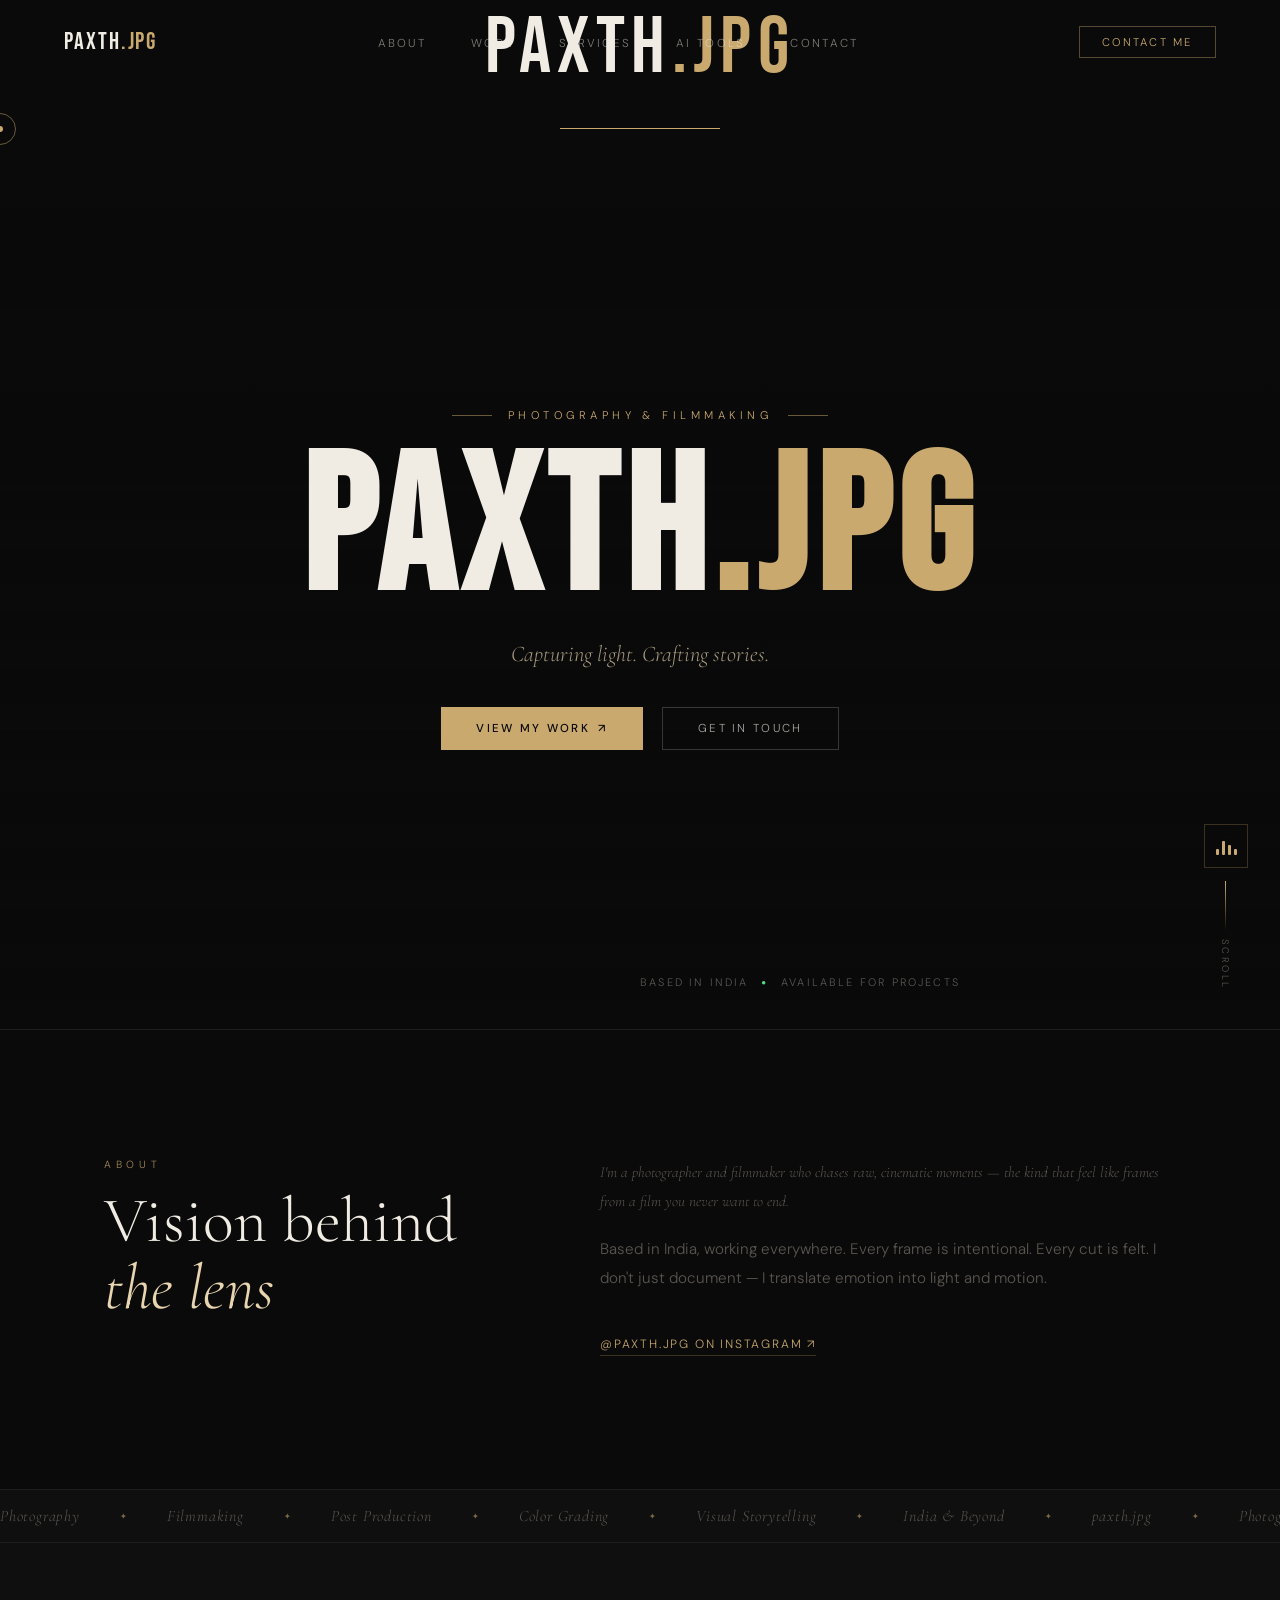
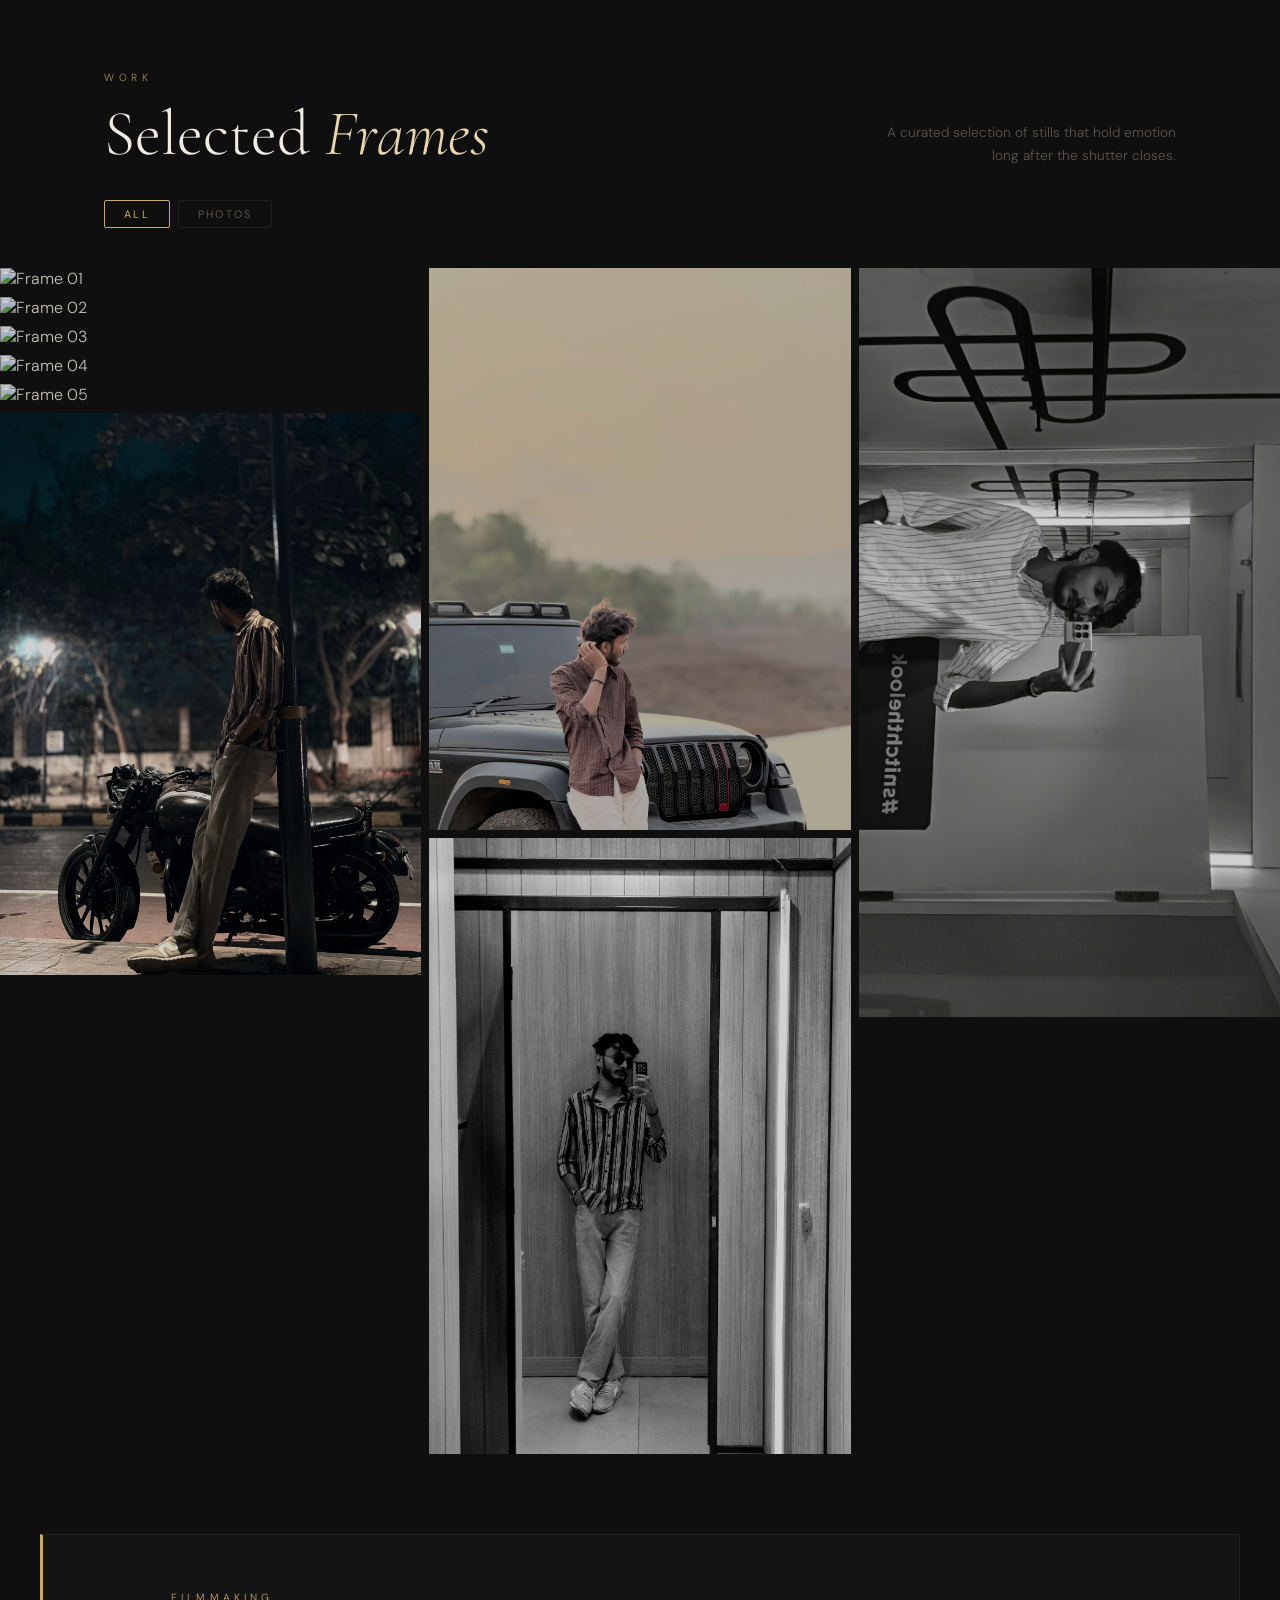
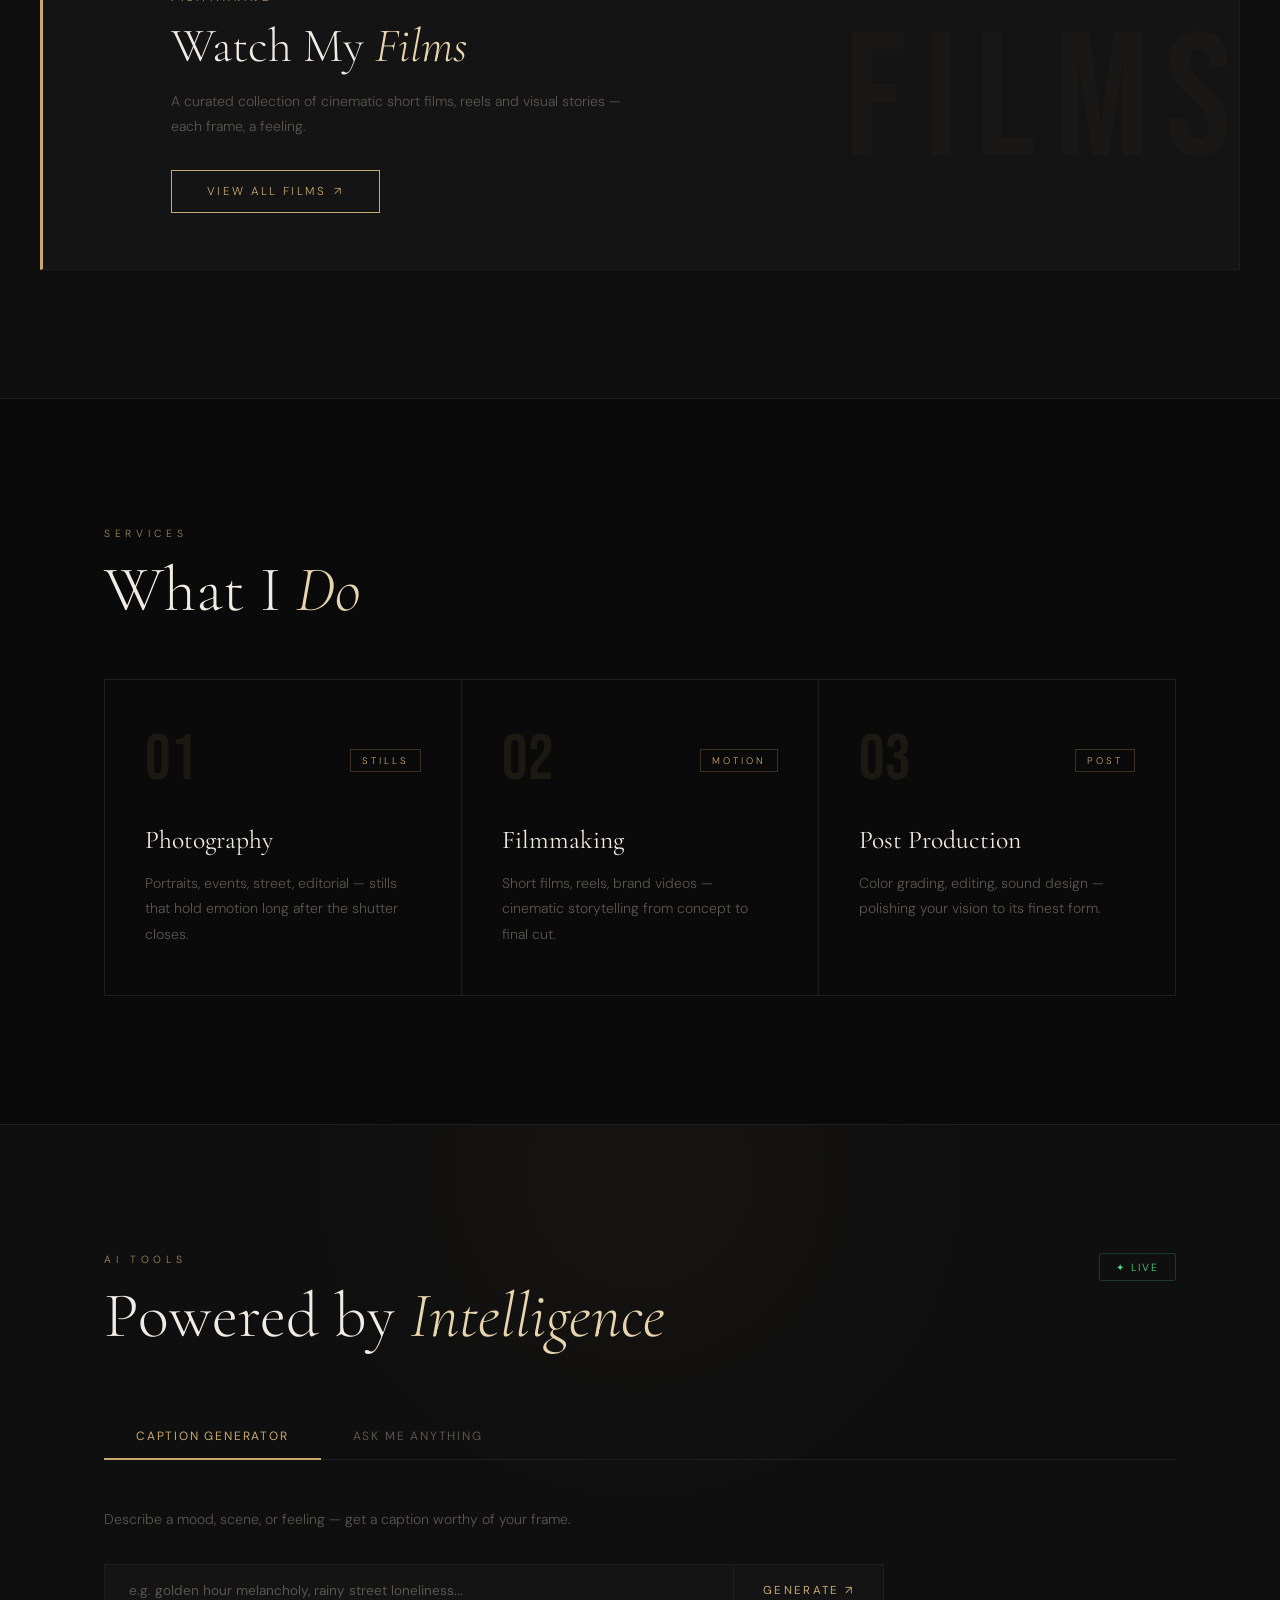
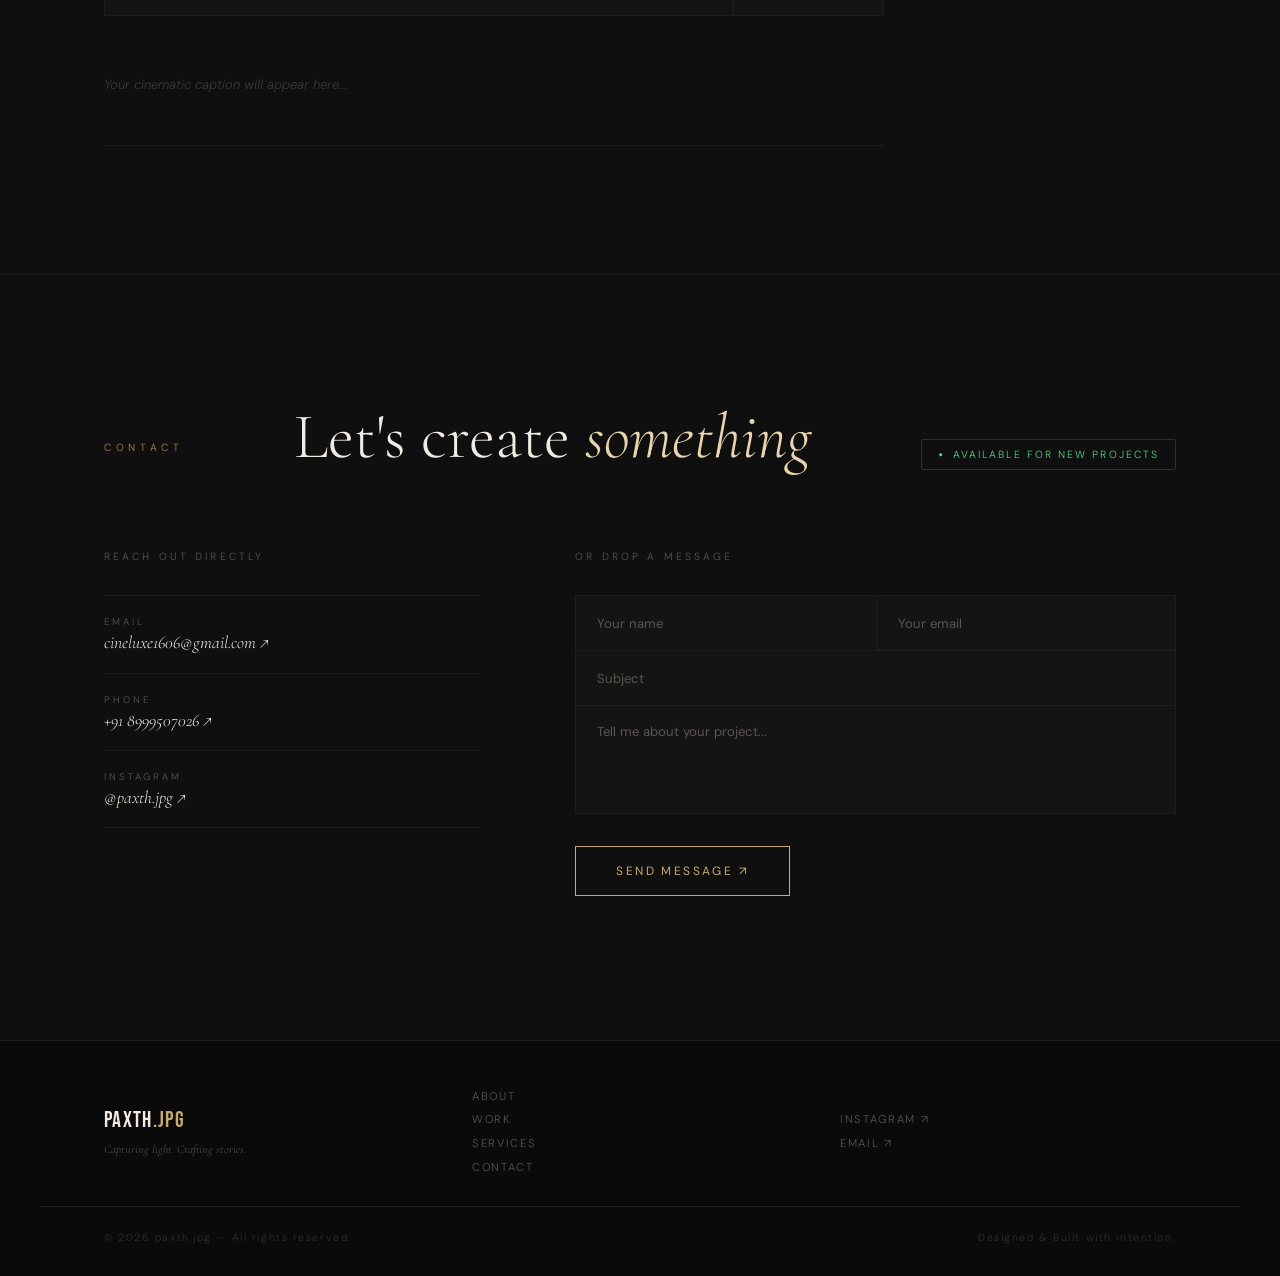
==== commit e3fbd893: "Update index.html" ====
--- a/index.html
+++ b/index.html
@@ -8,6 +8,13 @@
   <link href="https://fonts.googleapis.com/css2?family=Cormorant+Garamond:ital,wght@0,300;0,400;0,600;1,300;1,400;1,600&family=Jost:wght@200;300;400;500&family=DM+Sans:wght@300;400;500&family=Bebas+Neue&display=swap" rel="stylesheet"/>
 </head>
 <body>
+  <!-- LOADER -->
+<div id="loader">
+  <div class="loader-inner">
+    <div class="loader-logo">paxth<span>.jpg</span></div>
+    <div class="loader-bar"><div class="loader-fill"></div></div>
+  </div>
+</div>
 
 <!-- AMBIENT AUDIO -->
 <audio id="ambient-audio" loop>
@@ -43,9 +50,9 @@
   <!-- HERO -->
   <section id="hero">
     <div class="hero-overlay"></div>
-    <video autoplay muted loop playsinline id="hero-video">
-      <source src="assets/video/hero-bg.mp4" type="video/mp4"/>
-    </video>
+ <video autoplay muted loop playsinline id="hero-video" preload="none">
+  <source src="assets/video/hero-bg.mp4" type="video/mp4"/>
+</video>
     <div class="hero-content">
       <p class="hero-sub"><span class="hero-sub-line"></span>Photography & Filmmaking<span class="hero-sub-line"></span></p>
       <h1 class="hero-title">paxth<em>.jpg</em></h1>
--- a/style.css
+++ b/style.css
@@ -1143,16 +1143,6 @@
   .scroll-hint { display: none; }
 }
 /* ── LOADER ── */
-#loader {
-  position: fixed;
-  inset: 0;
-  background: var(--black);
-  z-index: 99999;
-  display: flex;
-  align-items: center;
-  justify-content: center;
-  transition: opacity 0.6s ease, visibility 0.6s ease;
-}
 
 #loader.hide {
   opacity: 0;
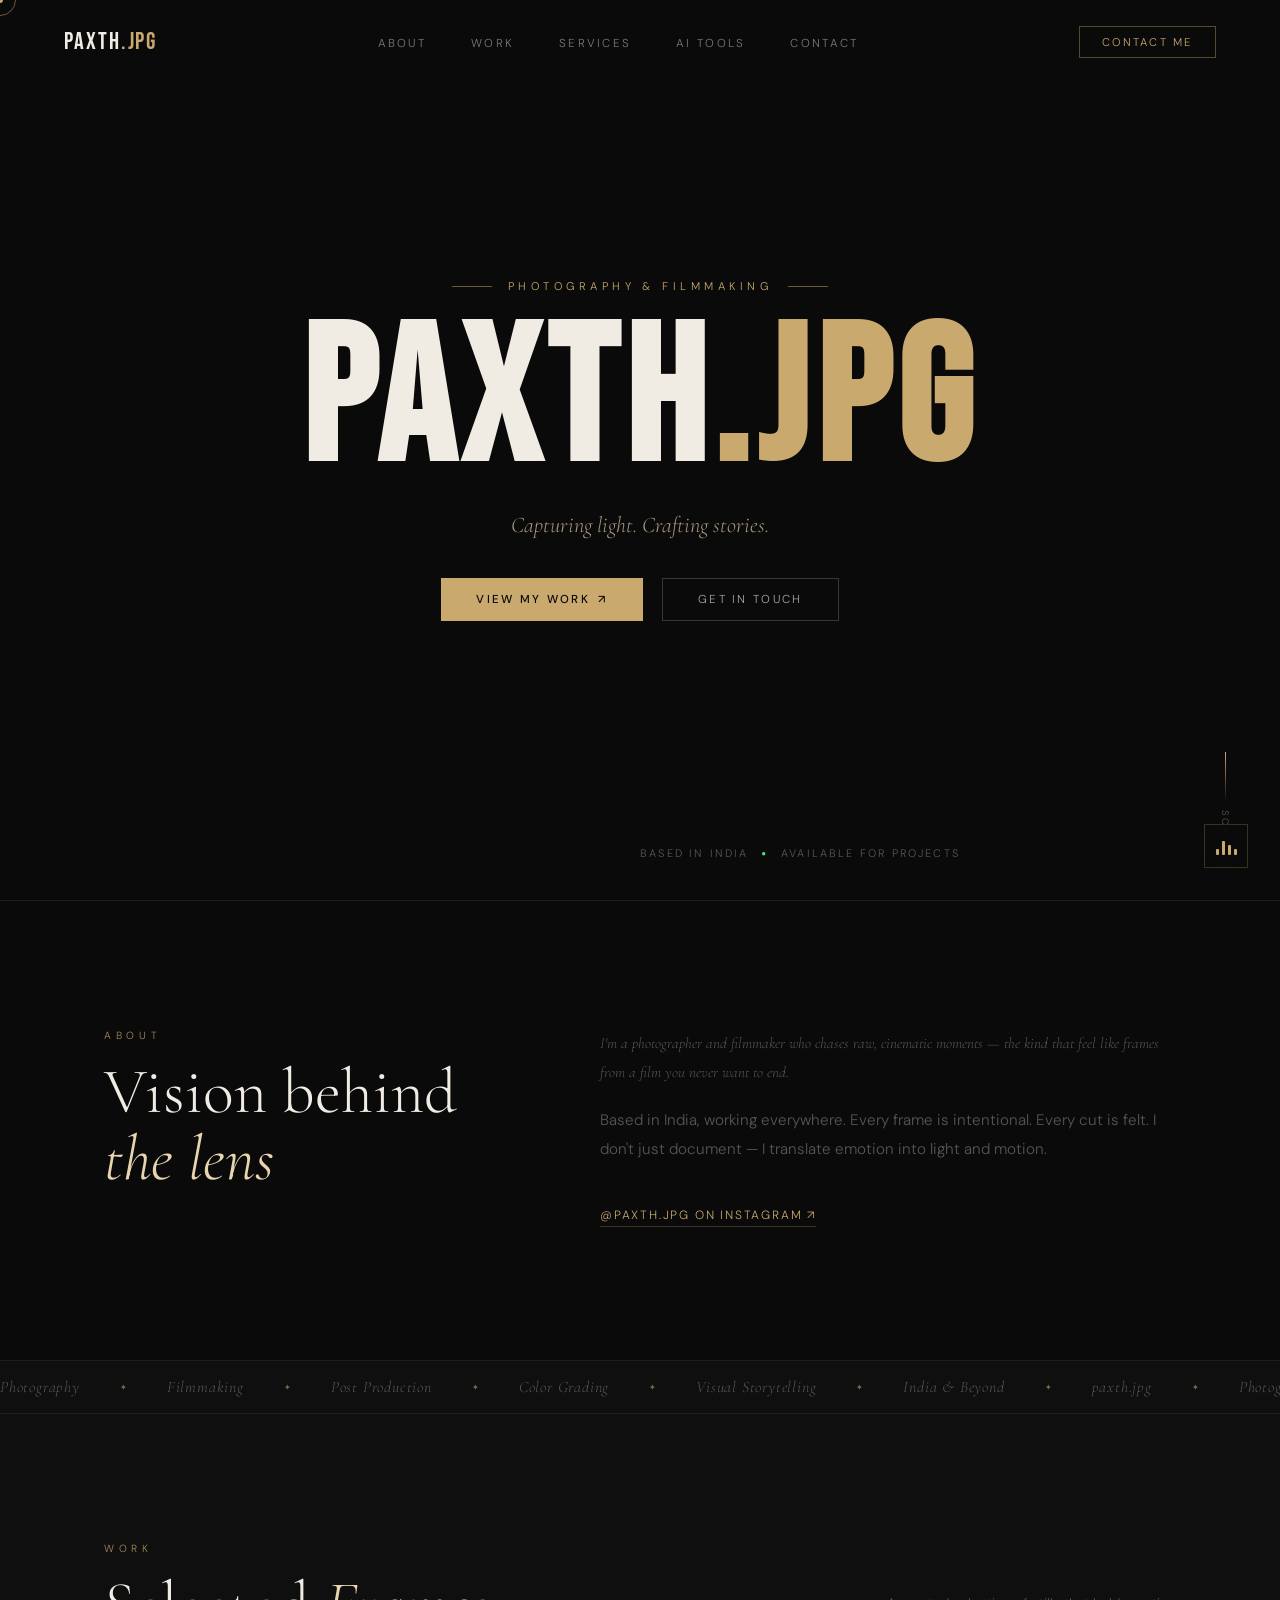
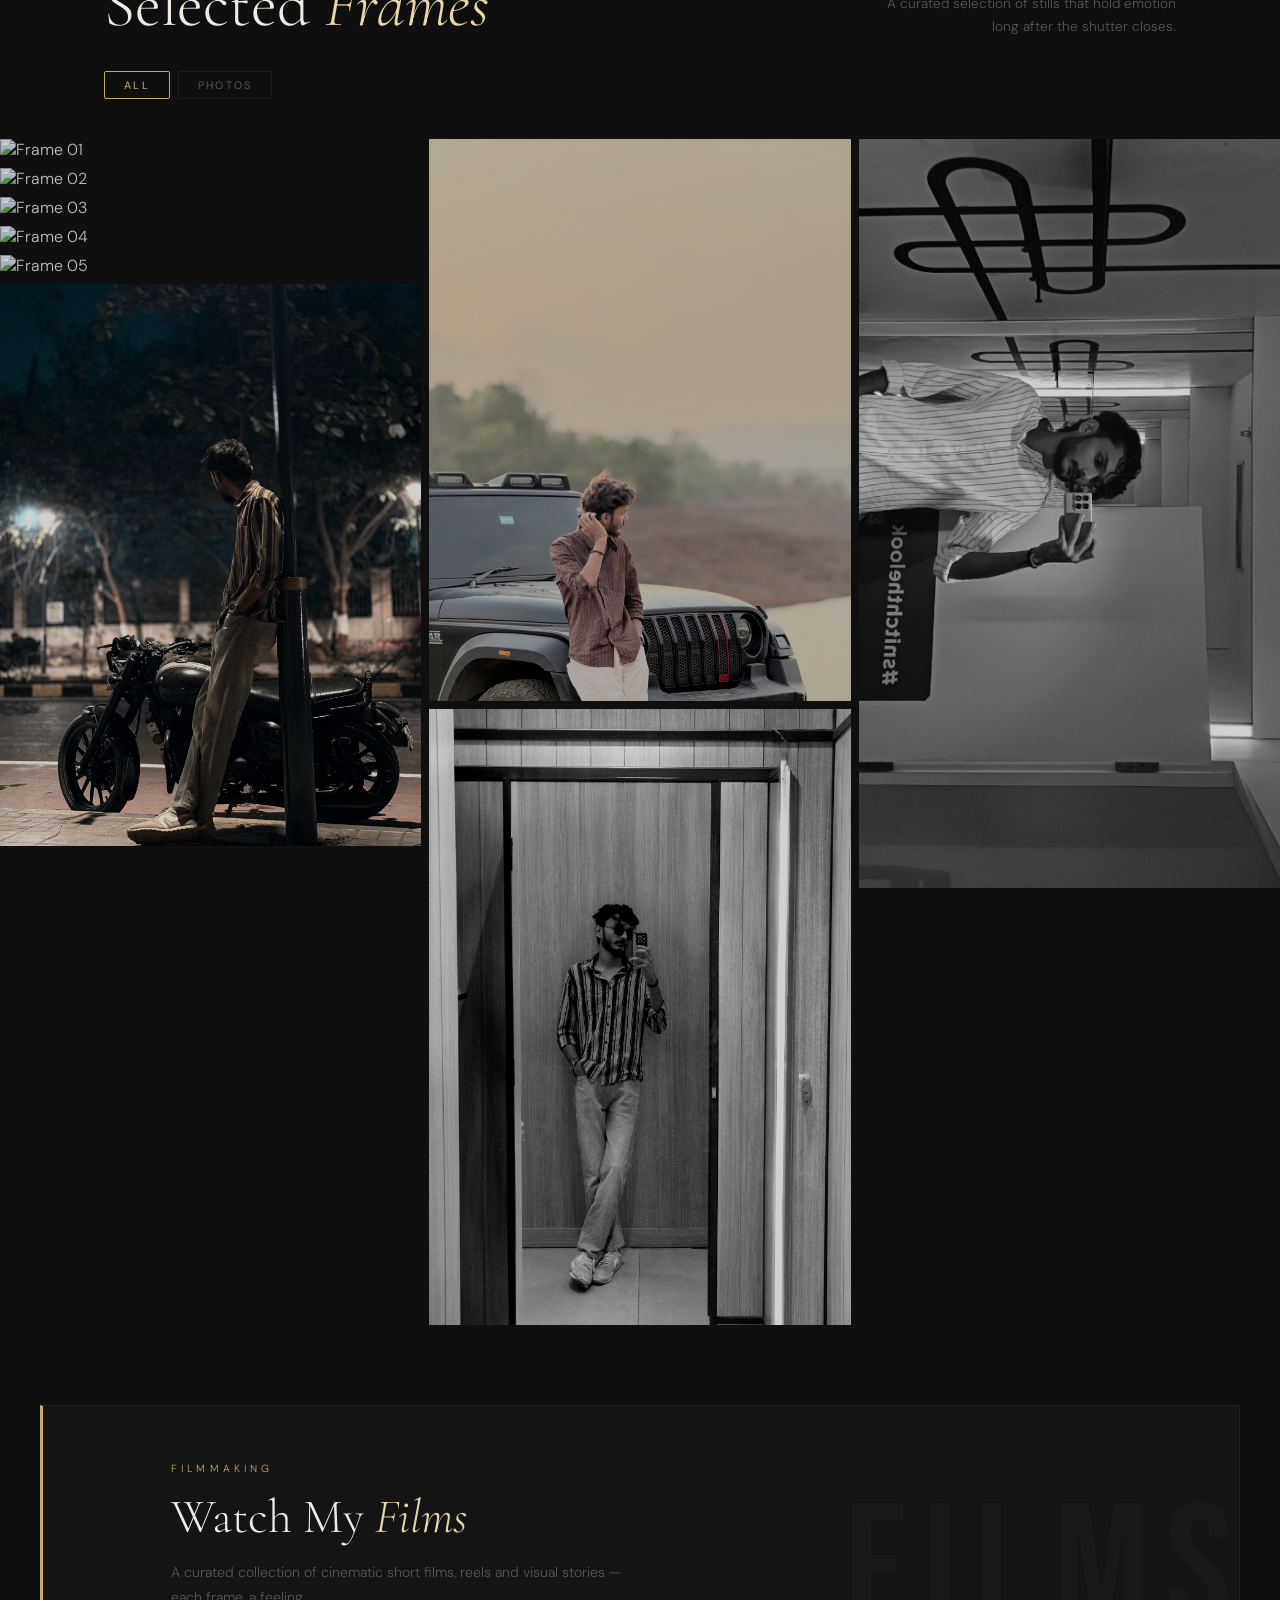
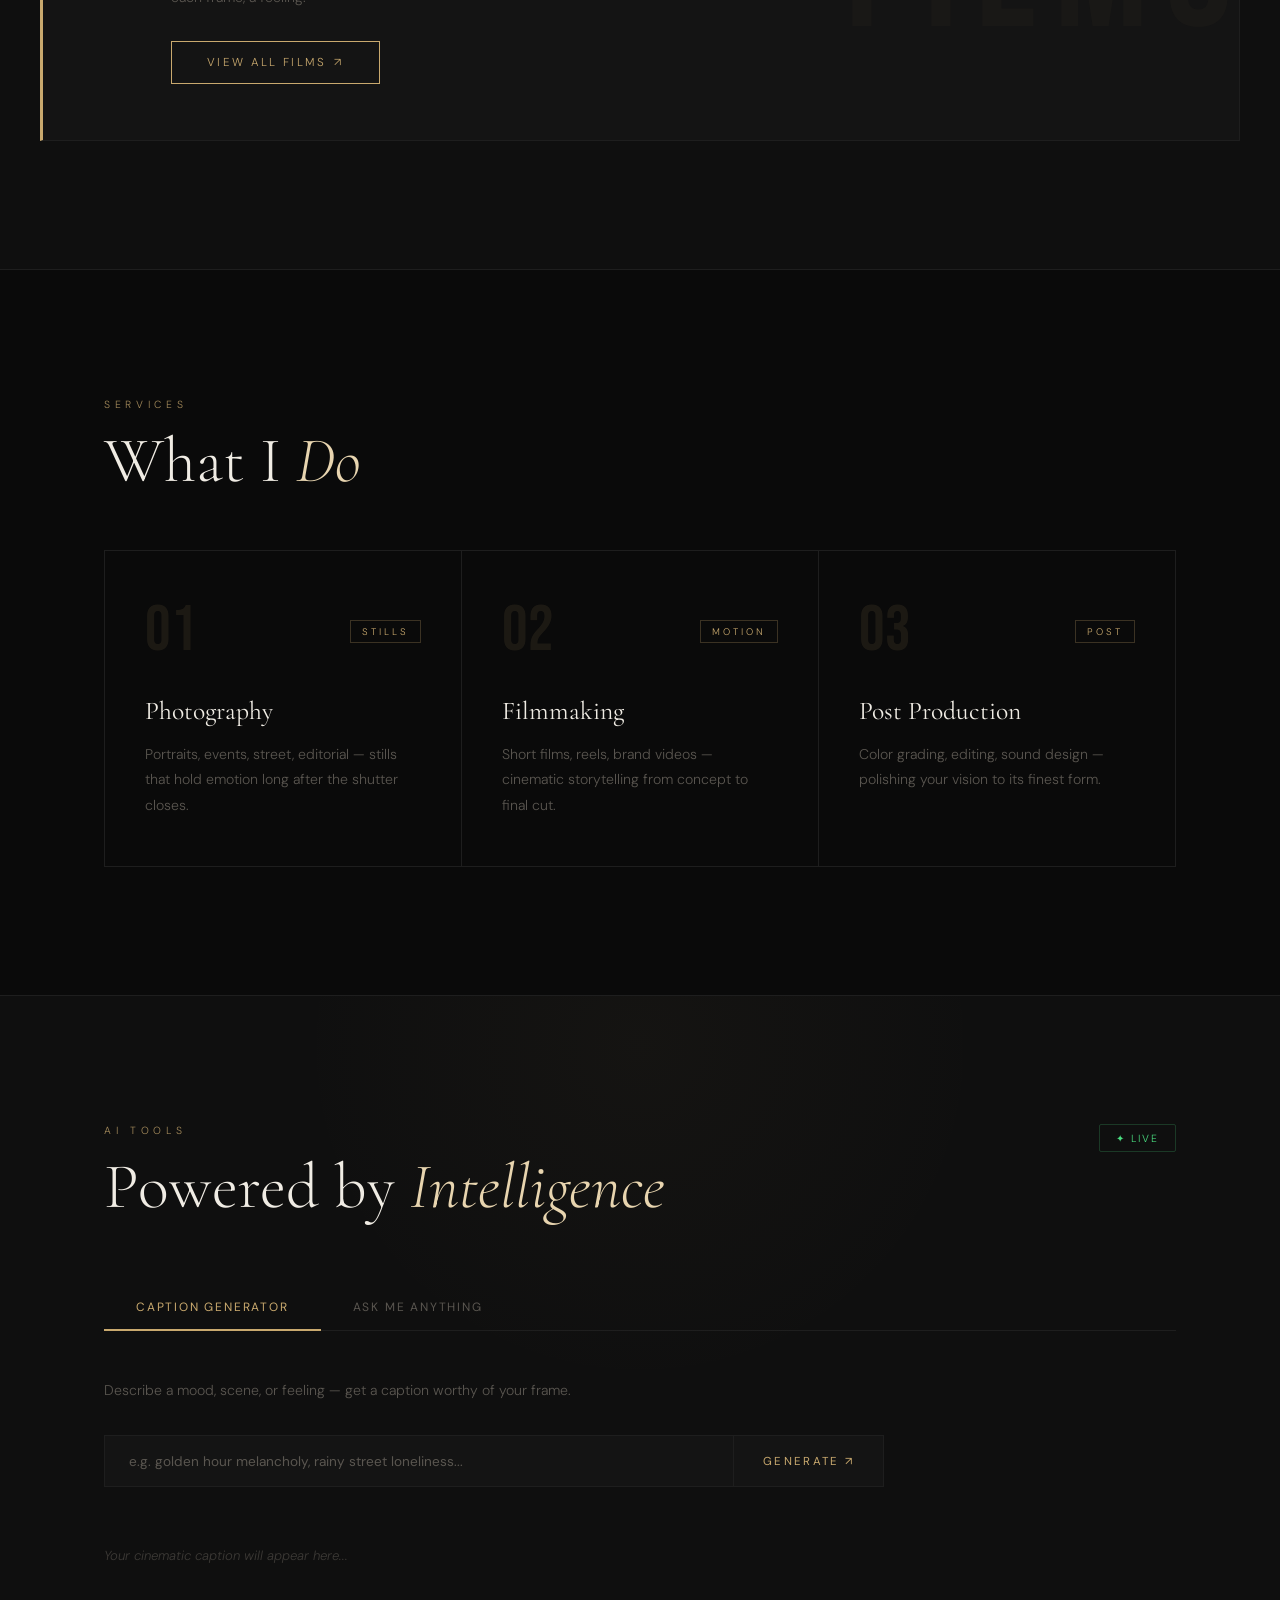
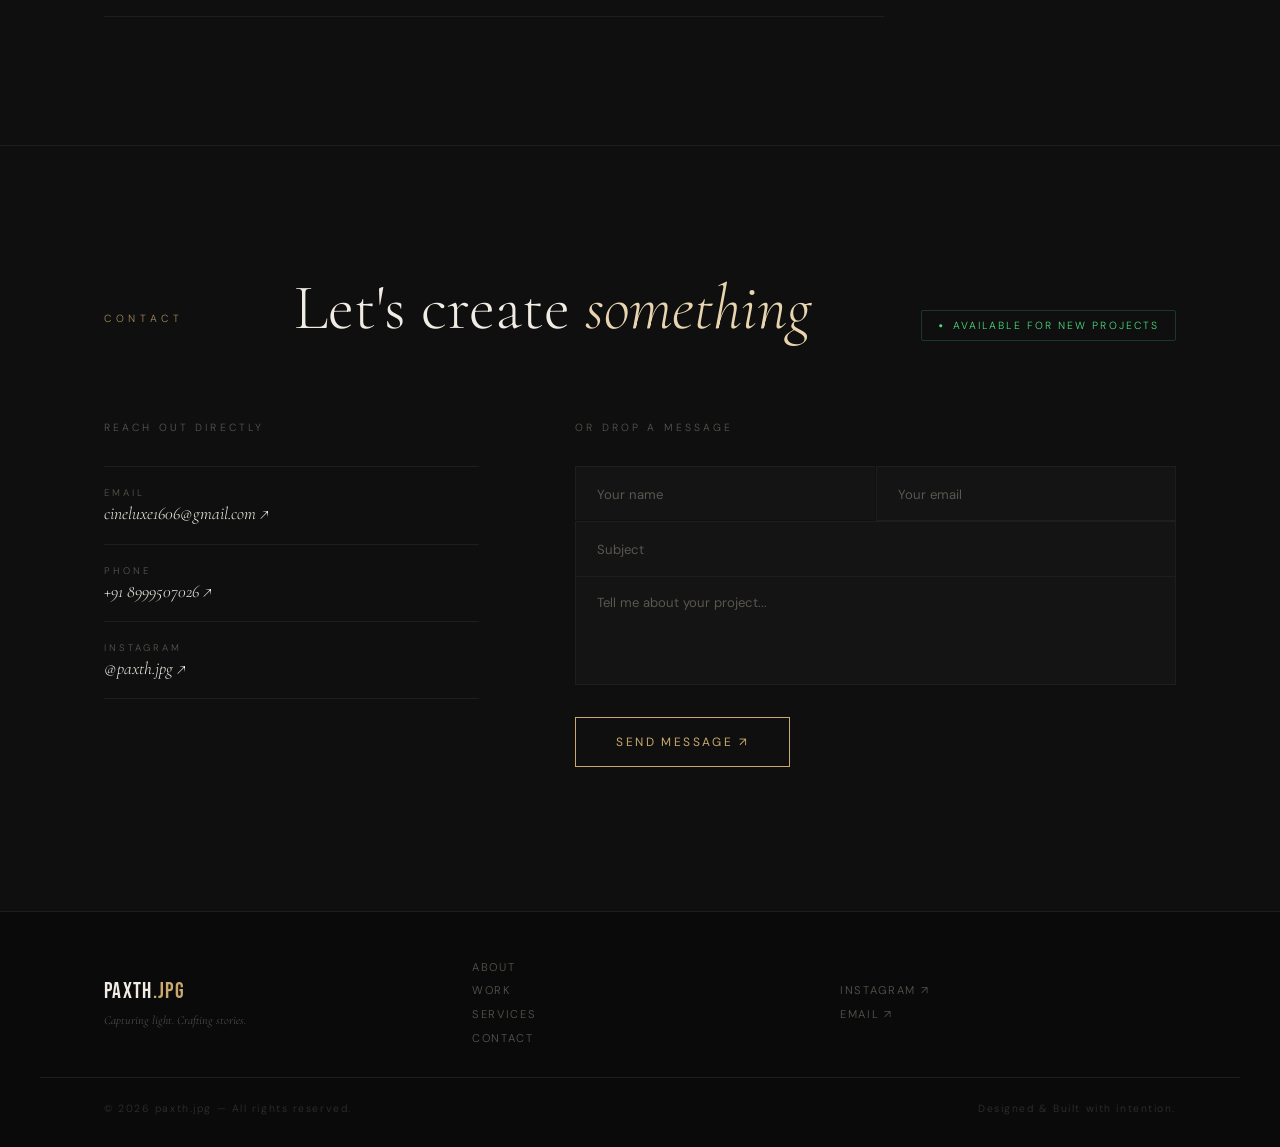
==== commit f2218b5d: "Update index.html" ====
--- a/index.html
+++ b/index.html
@@ -8,13 +8,6 @@
   <link href="https://fonts.googleapis.com/css2?family=Cormorant+Garamond:ital,wght@0,300;0,400;0,600;1,300;1,400;1,600&family=Jost:wght@200;300;400;500&family=DM+Sans:wght@300;400;500&family=Bebas+Neue&display=swap" rel="stylesheet"/>
 </head>
 <body>
-  <!-- LOADER -->
-<div id="loader">
-  <div class="loader-inner">
-    <div class="loader-logo">paxth<span>.jpg</span></div>
-    <div class="loader-bar"><div class="loader-fill"></div></div>
-  </div>
-</div>
 
 <!-- AMBIENT AUDIO -->
 <audio id="ambient-audio" loop>
--- a/style.css
+++ b/style.css
@@ -1293,3 +1293,58 @@
   from { transform: translateX(0); }
   to   { transform: translateX(-50%); }
 }
+/* ── LOADER ── */
+#loader {
+  position: fixed;
+  inset: 0;
+  background: var(--black);
+  z-index: 99999;
+  display: flex;
+  align-items: center;
+  justify-content: center;
+}
+
+#loader.hide {
+  opacity: 0;
+  visibility: hidden;
+  pointer-events: none;
+  transition: opacity 0.6s ease, visibility 0.6s ease;
+}
+
+.loader-inner {
+  display: flex;
+  flex-direction: column;
+  align-items: center;
+  gap: 2rem;
+}
+
+.loader-logo {
+  font-family: var(--font-display);
+  font-size: clamp(2.5rem, 8vw, 5rem);
+  letter-spacing: 0.08em;
+  color: var(--white);
+  opacity: 0;
+  animation: fadeUp 0.8s 0.2s forwards;
+}
+
+.loader-logo span { color: var(--amber); }
+
+.loader-bar {
+  width: 160px;
+  height: 1px;
+  background: rgba(201,169,110,0.15);
+  overflow: hidden;
+  opacity: 0;
+  animation: fadeUp 0.8s 0.4s forwards;
+}
+
+.loader-fill {
+  height: 100%;
+  width: 0%;
+  background: var(--amber);
+  animation: loadFill 1.4s 0.5s cubic-bezier(0.4,0,0.2,1) forwards;
+}
+
+@keyframes loadFill {
+  to { width: 100%; }
+}
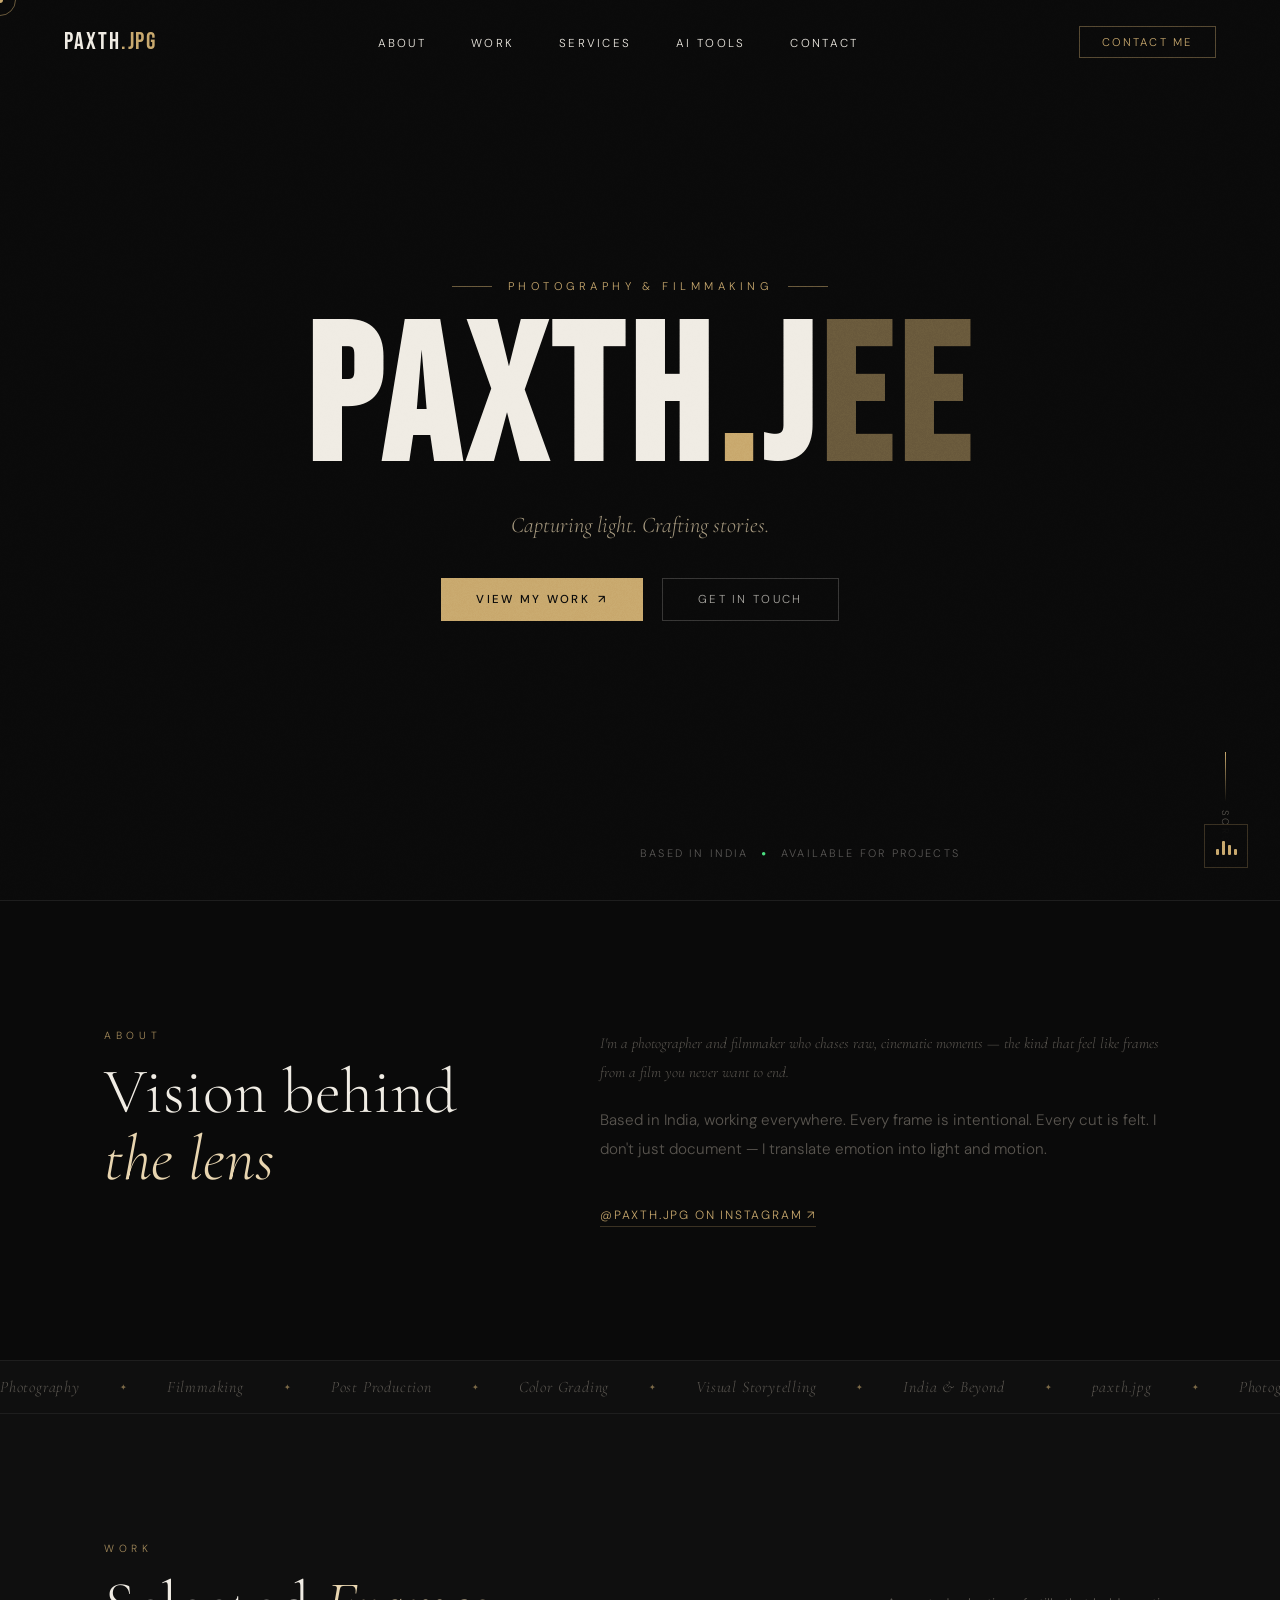
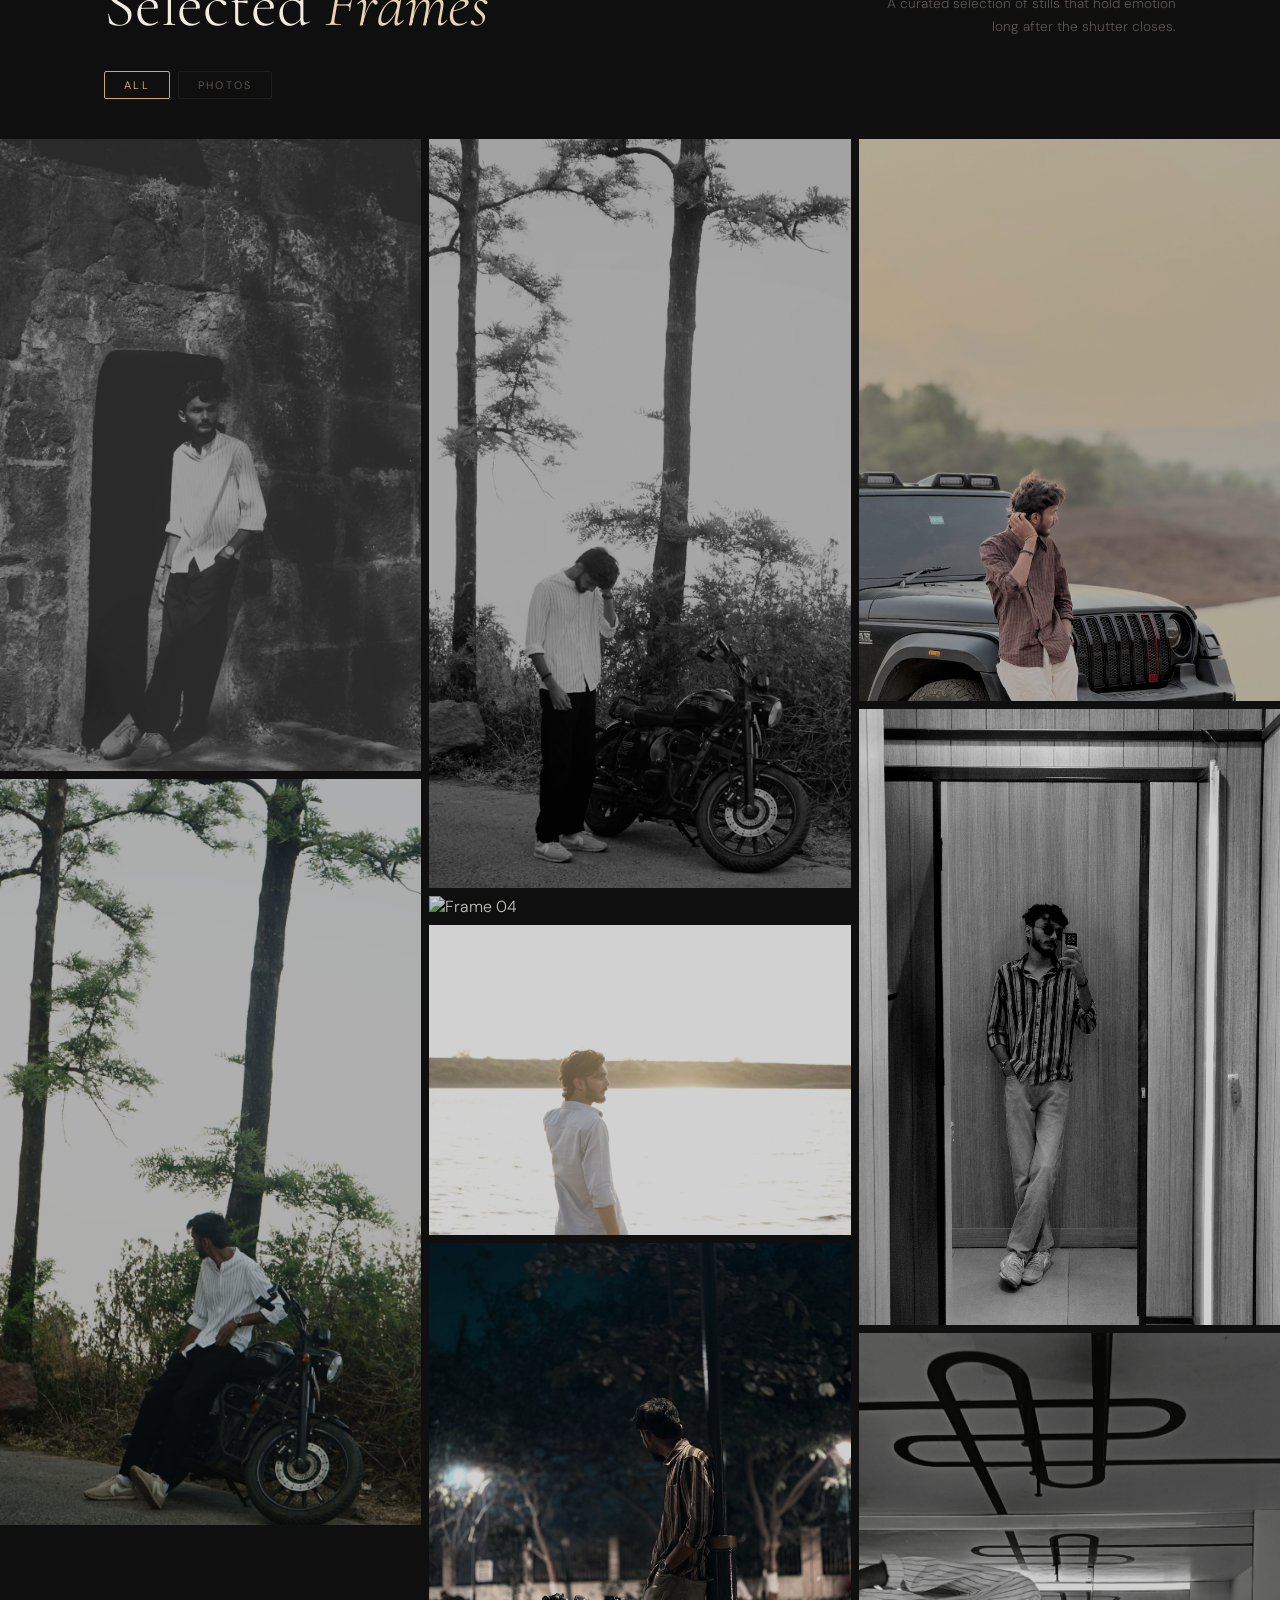
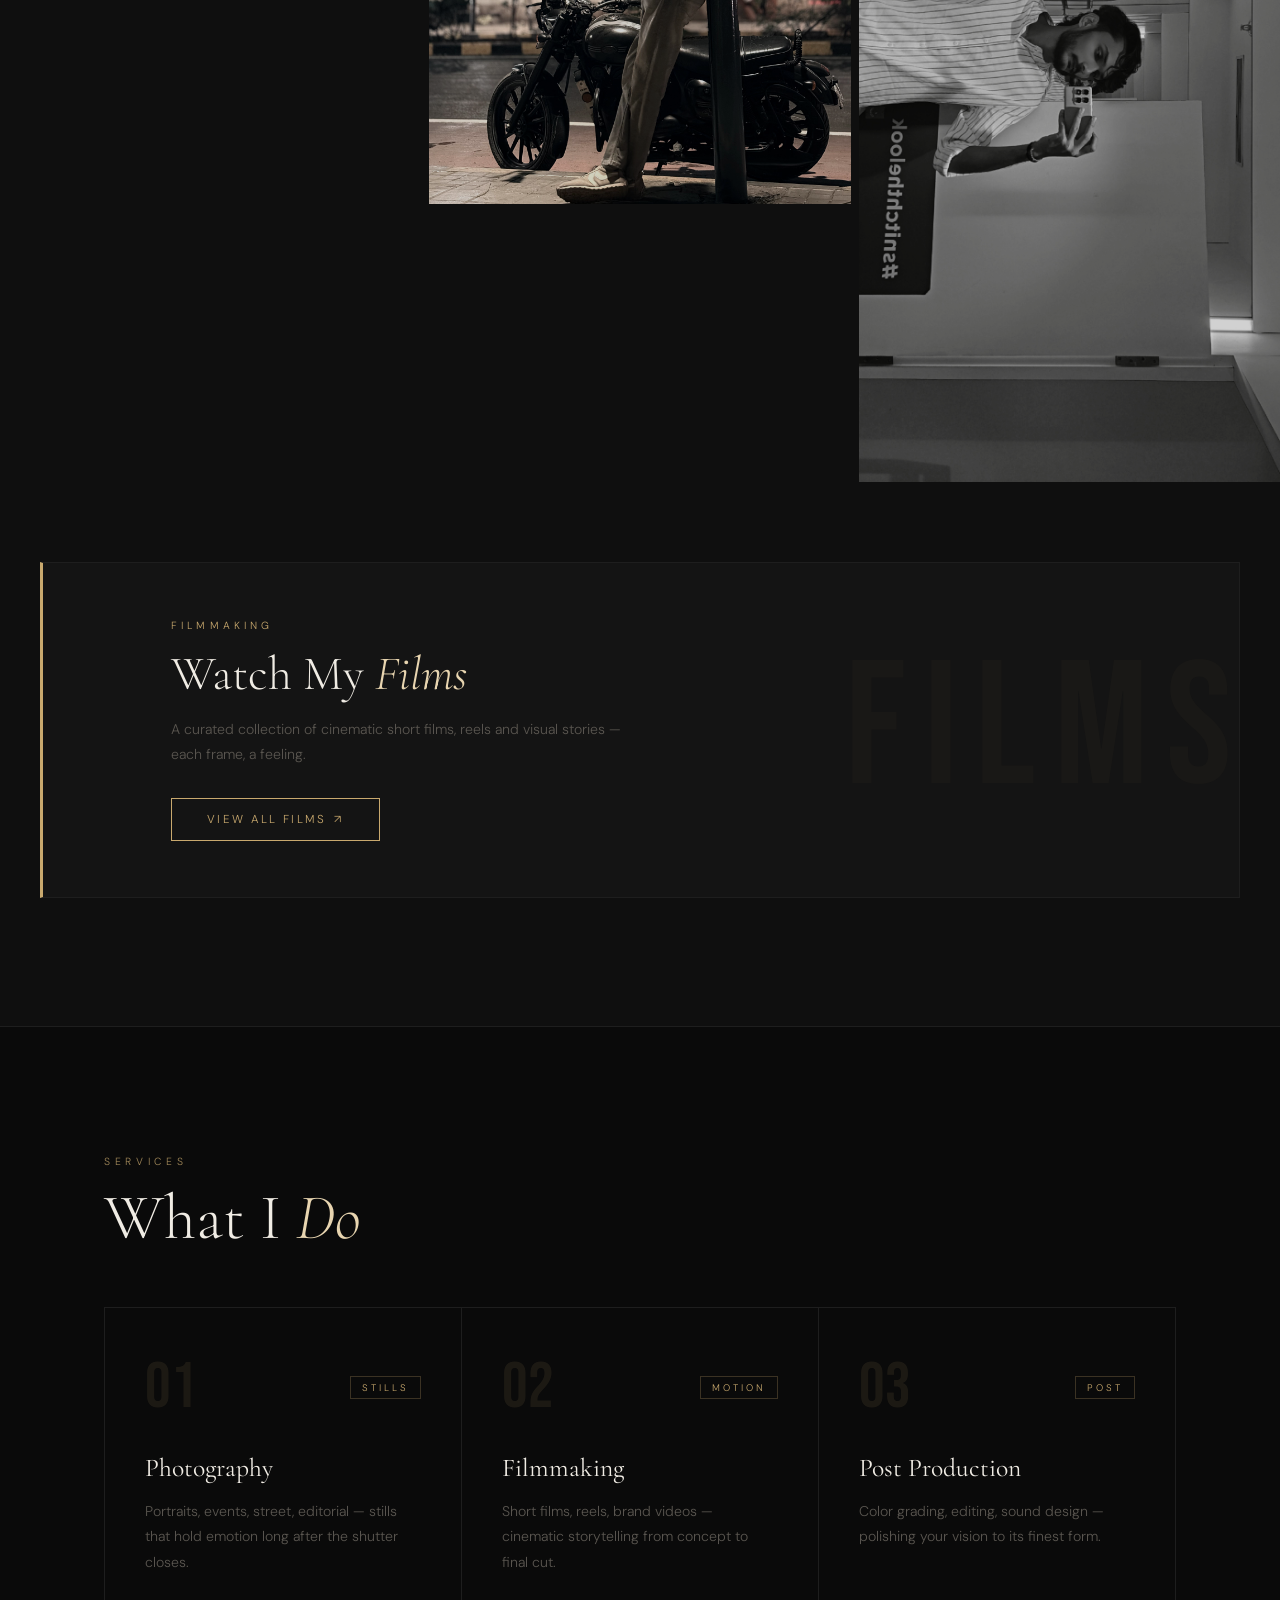
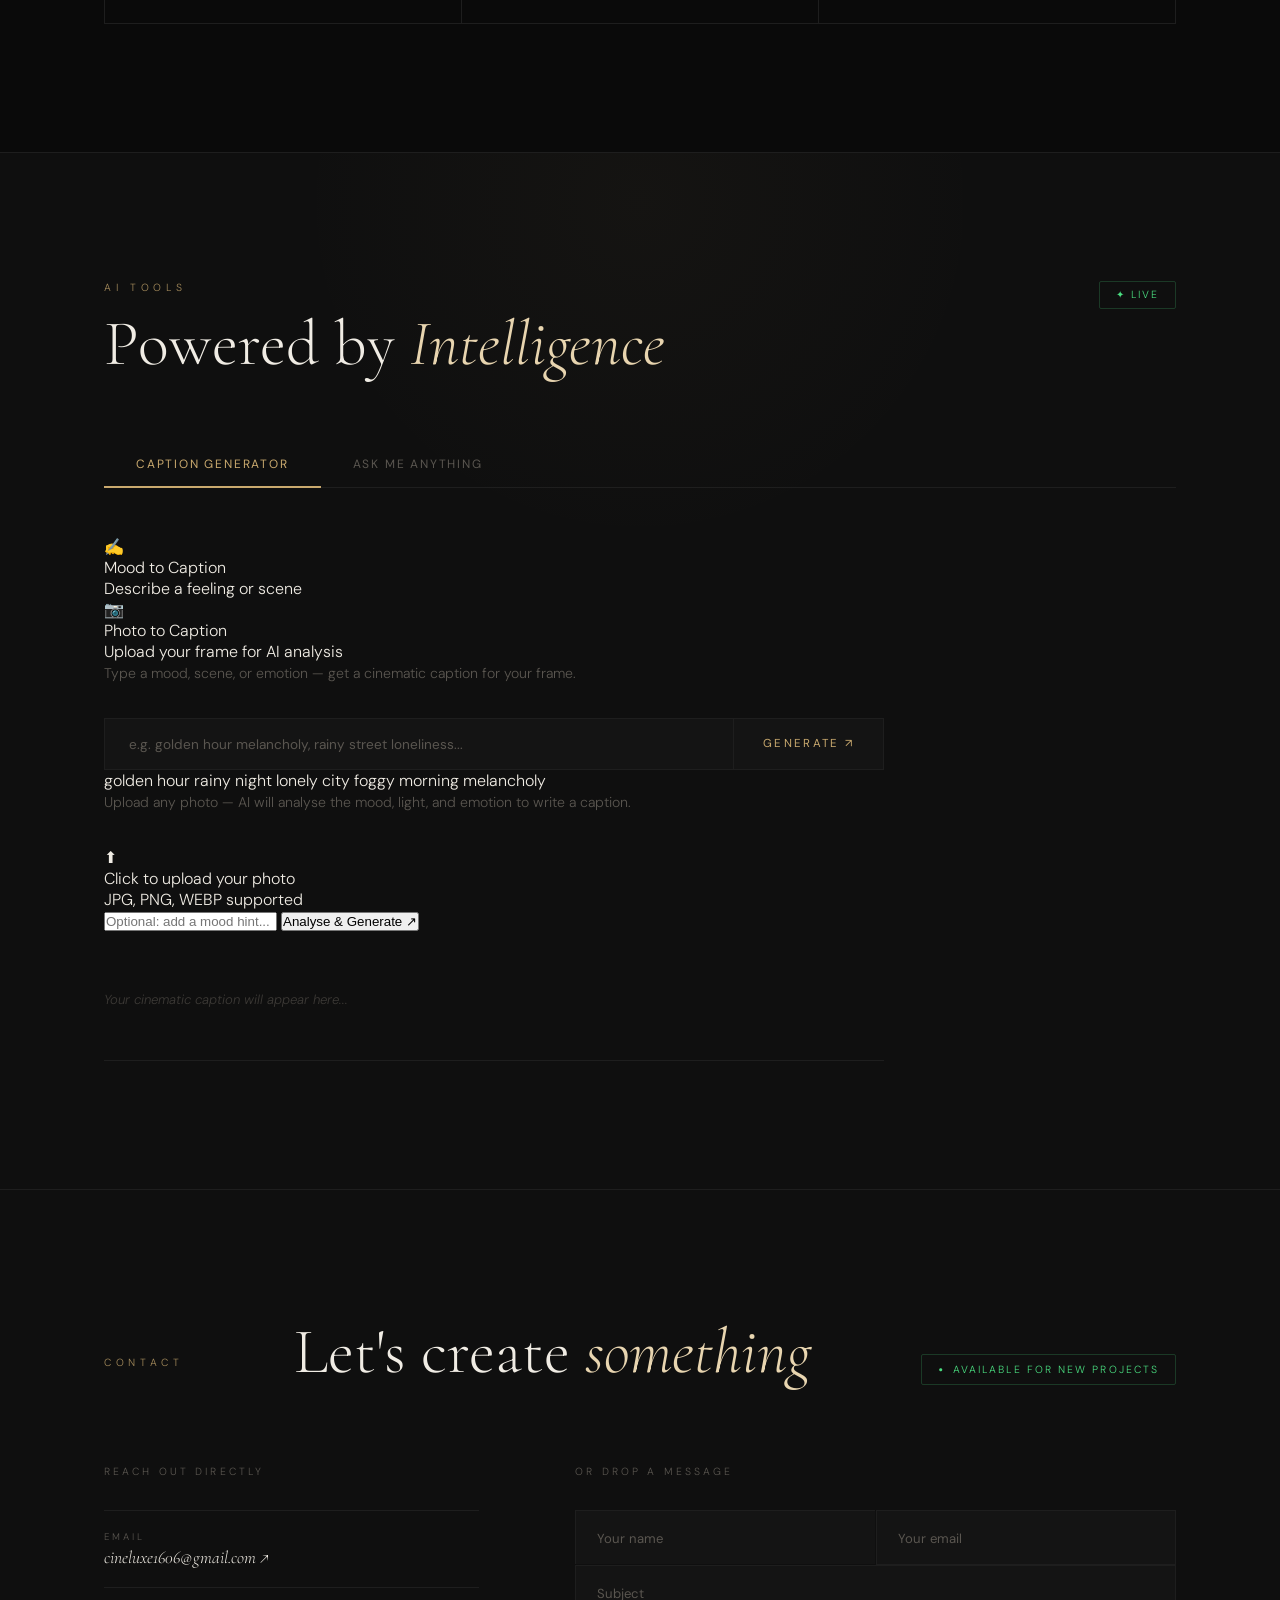
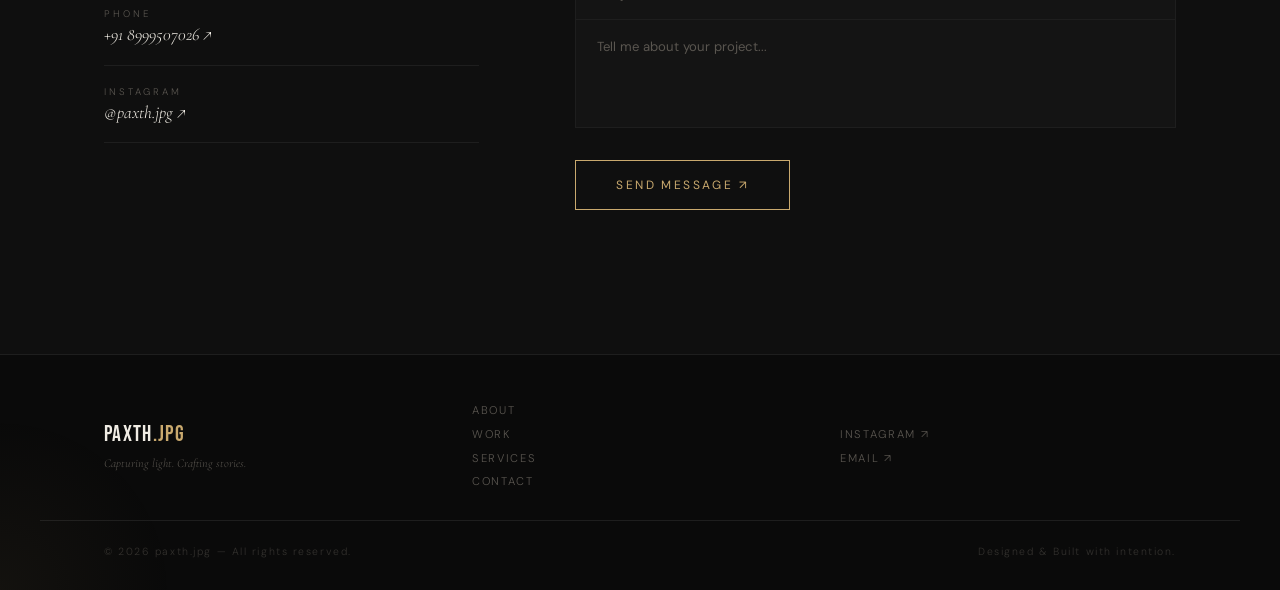
==== commit 59f87c2c: "Update index.html" ====
--- a/index.html
+++ b/index.html
@@ -229,23 +229,74 @@
         <button class="ai-tab" data-tab="chat">Ask Me Anything</button>
       </div>
 
-      <!-- CAPTION TAB -->
-      <div class="ai-panel active" id="tab-caption">
-        <div class="caption-widget">
-          <p class="caption-desc">Describe a mood, scene, or feeling — get a caption worthy of your frame.</p>
-          <div class="caption-input-row">
-            <input type="text" id="mood-input" placeholder="e.g. golden hour melancholy, rainy street loneliness..." />
-            <button id="generate-btn">Generate <span>↗</span></button>
-          </div>
-          <div class="caption-result" id="caption-result">
-            <span class="caption-placeholder">Your cinematic caption will appear here...</span>
-          </div>
-          <div class="caption-actions">
-            <div class="caption-copy" id="copy-btn" style="display:none;">Copy Caption ↗</div>
-          </div>
-        </div>
-      </div>
-
+<!-- CAPTION TAB -->
+<div class="ai-panel active" id="tab-caption">
+  <div class="caption-widget">
+
+    <div class="caption-modes">
+      <div class="caption-mode active" id="mode-text" onclick="switchMode('text')">
+        <span class="mode-icon">✍</span>
+        <div>
+          <p class="mode-title">Mood to Caption</p>
+          <p class="mode-sub">Describe a feeling or scene</p>
+        </div>
+      </div>
+      <div class="caption-mode" id="mode-image" onclick="switchMode('image')">
+        <span class="mode-icon">📷</span>
+        <div>
+          <p class="mode-title">Photo to Caption</p>
+          <p class="mode-sub">Upload your frame for AI analysis</p>
+        </div>
+      </div>
+    </div>
+
+    <!-- TEXT MODE -->
+    <div class="caption-section" id="section-text">
+      <p class="caption-desc">Type a mood, scene, or emotion — get a cinematic caption for your frame.</p>
+      <div class="caption-input-row">
+        <input type="text" id="mood-input" placeholder="e.g. golden hour melancholy, rainy street loneliness..." />
+        <button id="generate-btn">Generate <span>↗</span></button>
+      </div>
+      <div class="caption-hints">
+        <span onclick="fillHint(this)">golden hour</span>
+        <span onclick="fillHint(this)">rainy night</span>
+        <span onclick="fillHint(this)">lonely city</span>
+        <span onclick="fillHint(this)">foggy morning</span>
+        <span onclick="fillHint(this)">melancholy</span>
+      </div>
+    </div>
+
+    <!-- IMAGE MODE -->
+    <div class="caption-section hidden" id="section-image">
+      <p class="caption-desc">Upload any photo — AI will analyse the mood, light, and emotion to write a caption.</p>
+      <div class="image-upload-area" id="upload-area">
+        <input type="file" id="image-upload" accept="image/*" style="display:none"/>
+        <div class="upload-placeholder" id="upload-placeholder" onclick="document.getElementById('image-upload').click()">
+          <span class="upload-big-icon">⬆</span>
+          <p>Click to upload your photo</p>
+          <span>JPG, PNG, WEBP supported</span>
+        </div>
+        <div class="image-preview-wrap" id="image-preview-wrap" style="display:none">
+          <img id="image-preview" src="" alt="preview"/>
+          <button id="remove-image" onclick="removeImage()">× Remove</button>
+        </div>
+      </div>
+      <div class="image-mood-row">
+        <input type="text" id="image-mood-input" placeholder="Optional: add a mood hint..." />
+        <button id="generate-image-btn">Analyse & Generate <span>↗</span></button>
+      </div>
+    </div>
+
+    <!-- RESULT -->
+    <div class="caption-result" id="caption-result">
+      <span class="caption-placeholder">Your cinematic caption will appear here...</span>
+    </div>
+    <div class="caption-actions">
+      <div class="caption-copy" id="copy-btn" style="display:none;">Copy Caption ↗</div>
+    </div>
+
+  </div>
+</div>
       <!-- CHAT TAB -->
       <div class="ai-panel" id="tab-chat">
         <div class="chat-widget">
--- a/style.css
+++ b/style.css
@@ -1293,58 +1293,3 @@
   from { transform: translateX(0); }
   to   { transform: translateX(-50%); }
 }
-/* ── LOADER ── */
-#loader {
-  position: fixed;
-  inset: 0;
-  background: var(--black);
-  z-index: 99999;
-  display: flex;
-  align-items: center;
-  justify-content: center;
-}
-
-#loader.hide {
-  opacity: 0;
-  visibility: hidden;
-  pointer-events: none;
-  transition: opacity 0.6s ease, visibility 0.6s ease;
-}
-
-.loader-inner {
-  display: flex;
-  flex-direction: column;
-  align-items: center;
-  gap: 2rem;
-}
-
-.loader-logo {
-  font-family: var(--font-display);
-  font-size: clamp(2.5rem, 8vw, 5rem);
-  letter-spacing: 0.08em;
-  color: var(--white);
-  opacity: 0;
-  animation: fadeUp 0.8s 0.2s forwards;
-}
-
-.loader-logo span { color: var(--amber); }
-
-.loader-bar {
-  width: 160px;
-  height: 1px;
-  background: rgba(201,169,110,0.15);
-  overflow: hidden;
-  opacity: 0;
-  animation: fadeUp 0.8s 0.4s forwards;
-}
-
-.loader-fill {
-  height: 100%;
-  width: 0%;
-  background: var(--amber);
-  animation: loadFill 1.4s 0.5s cubic-bezier(0.4,0,0.2,1) forwards;
-}
-
-@keyframes loadFill {
-  to { width: 100%; }
-}
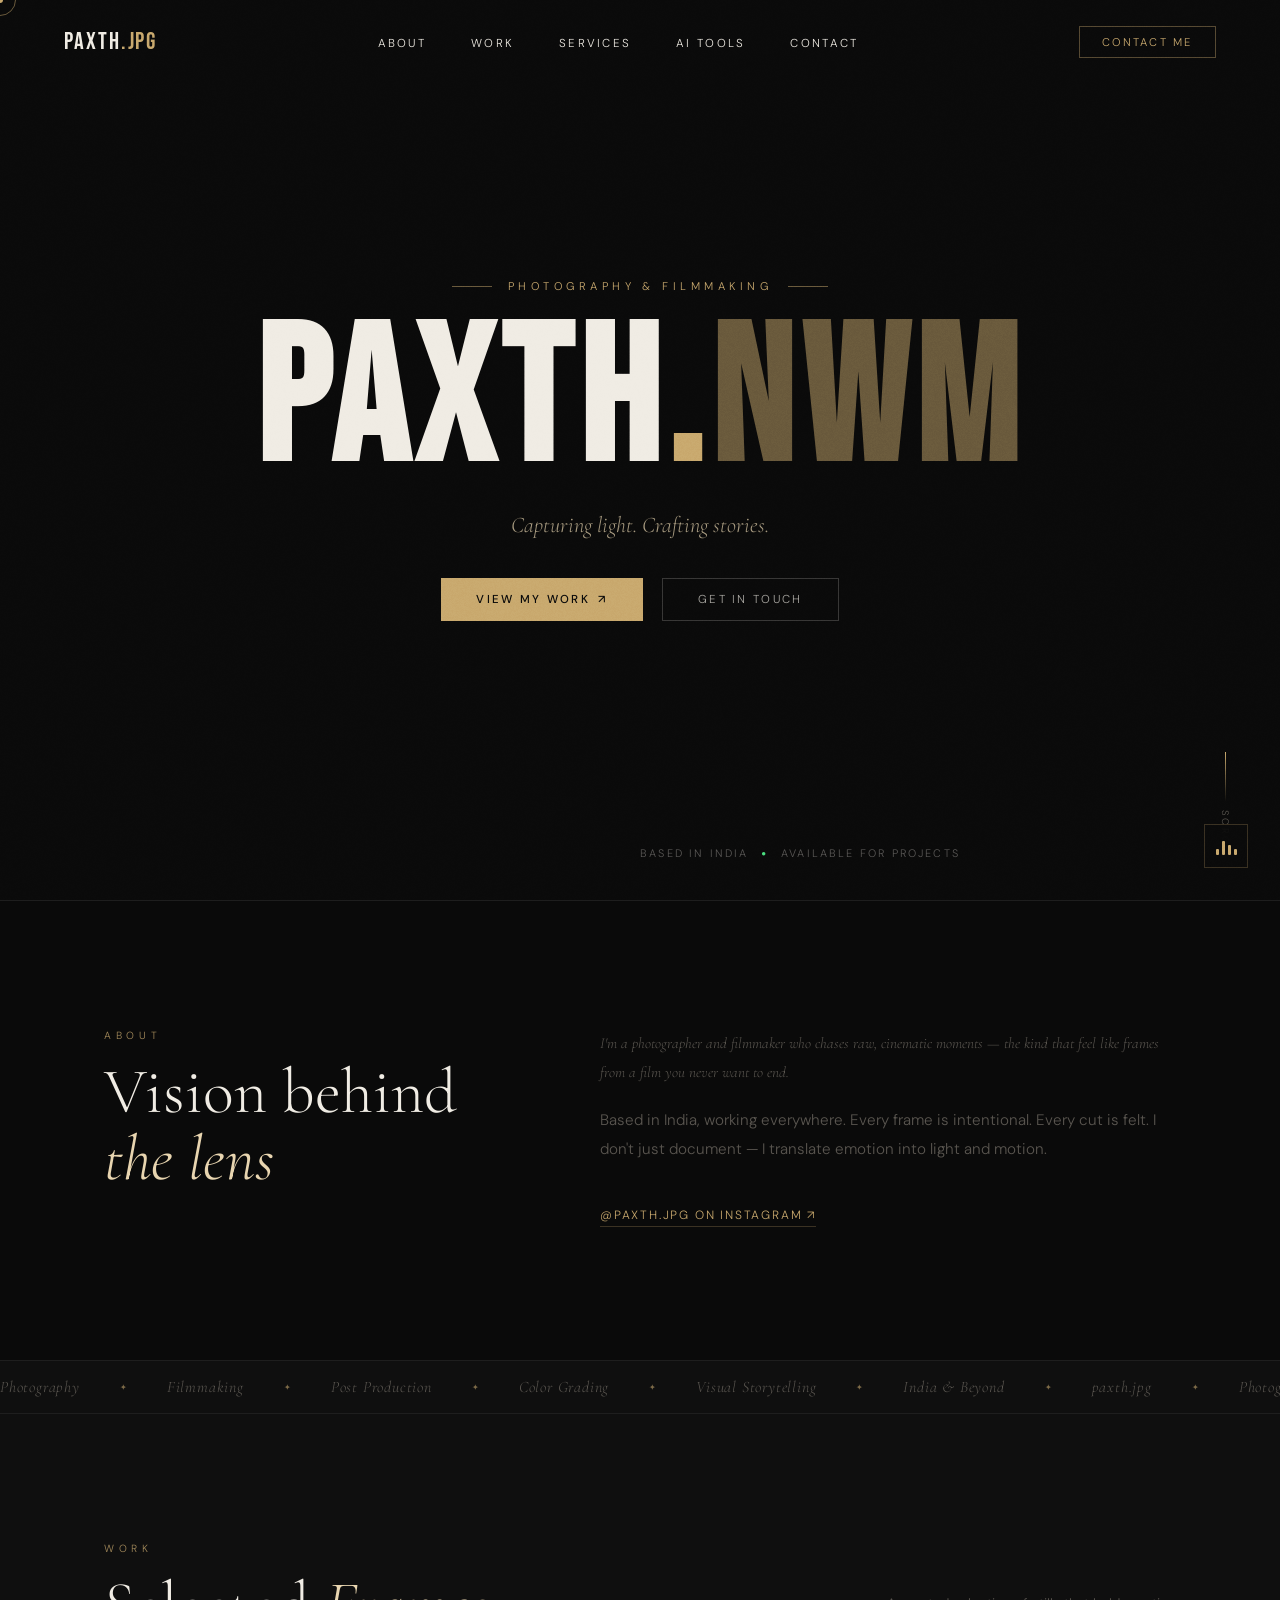
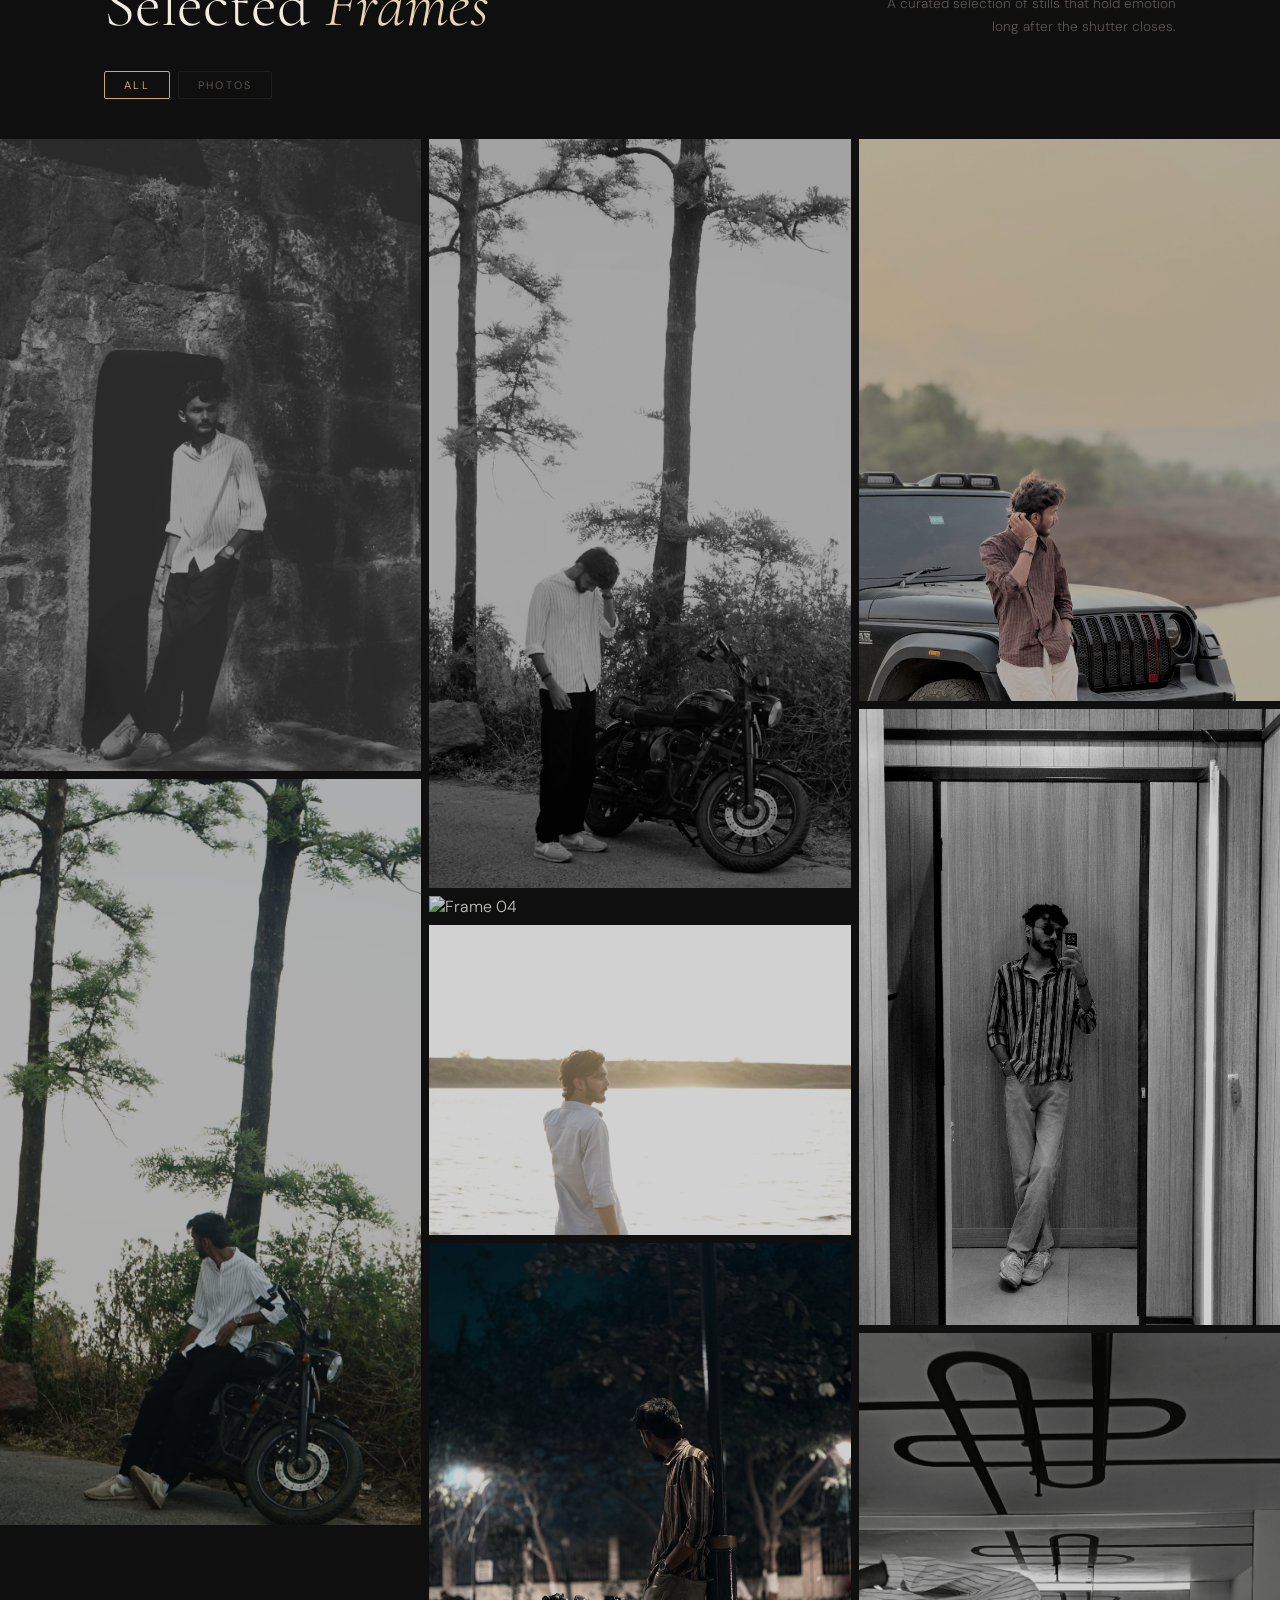
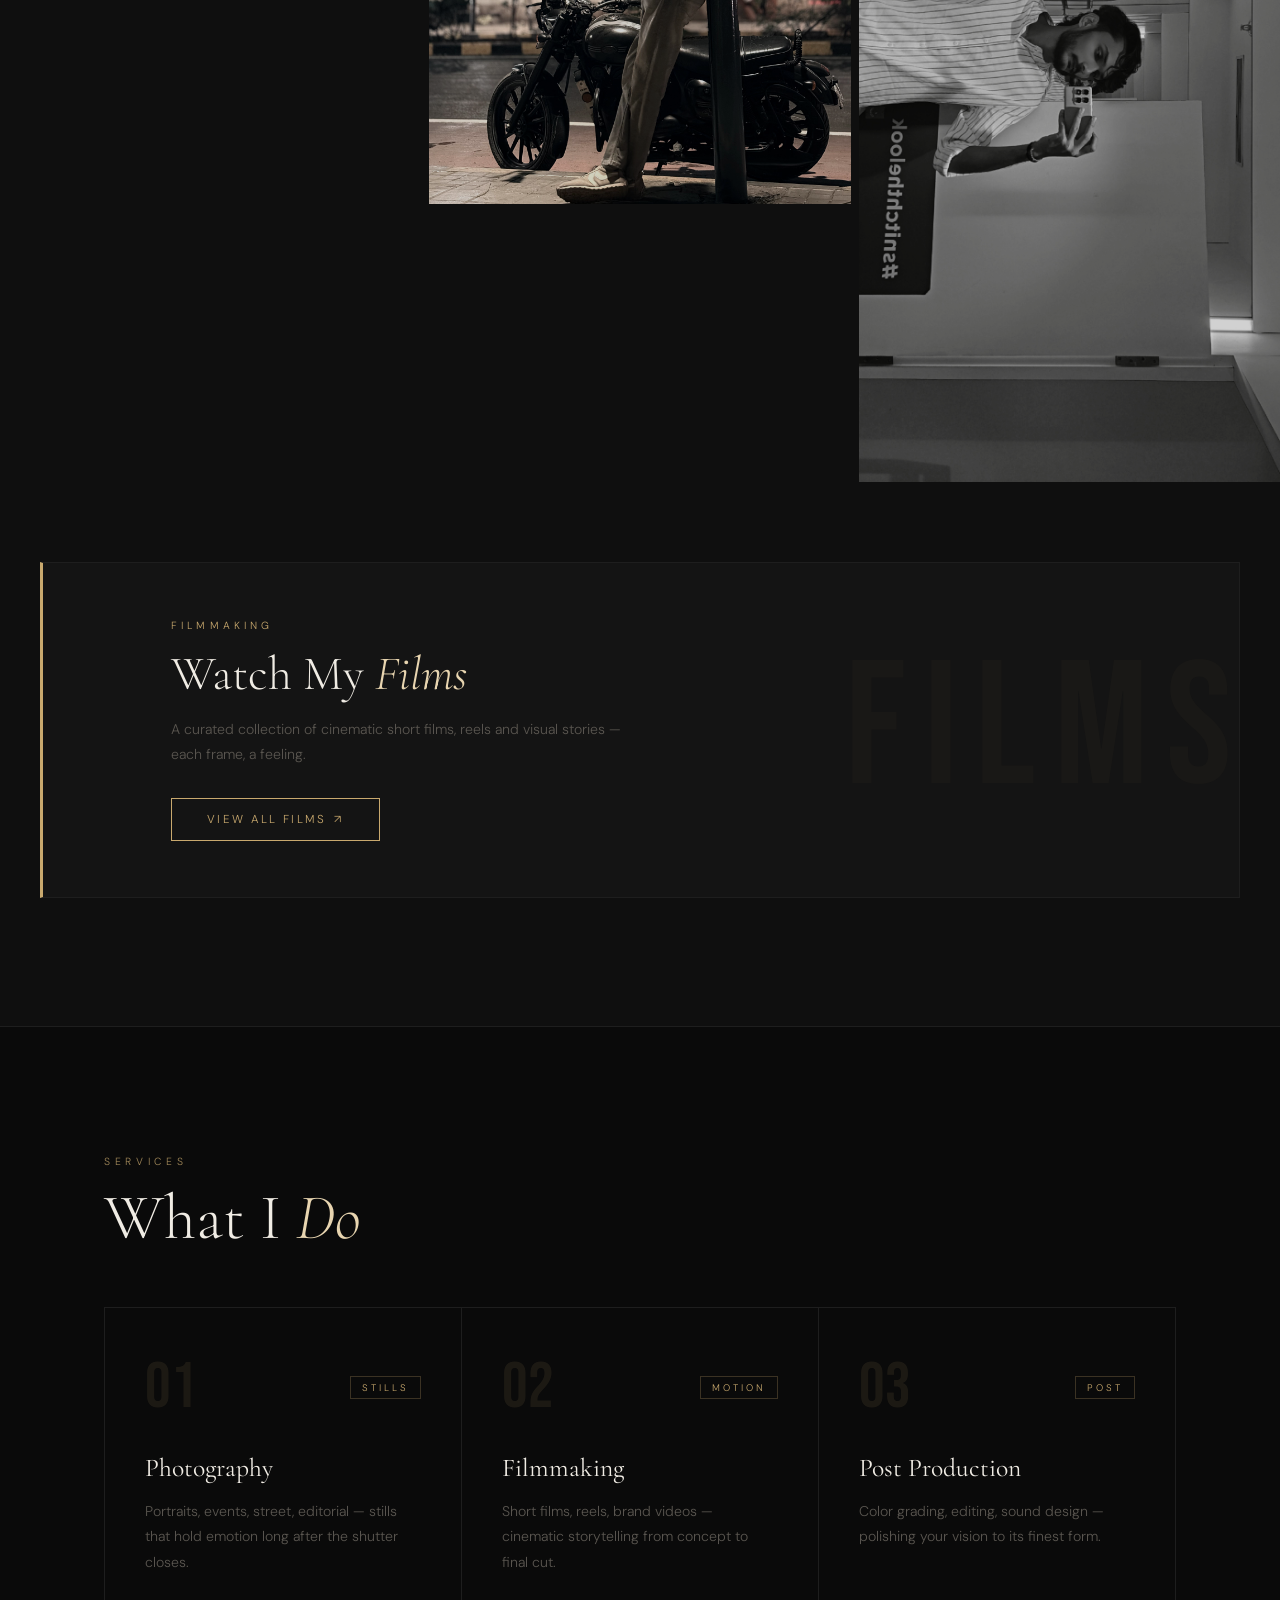
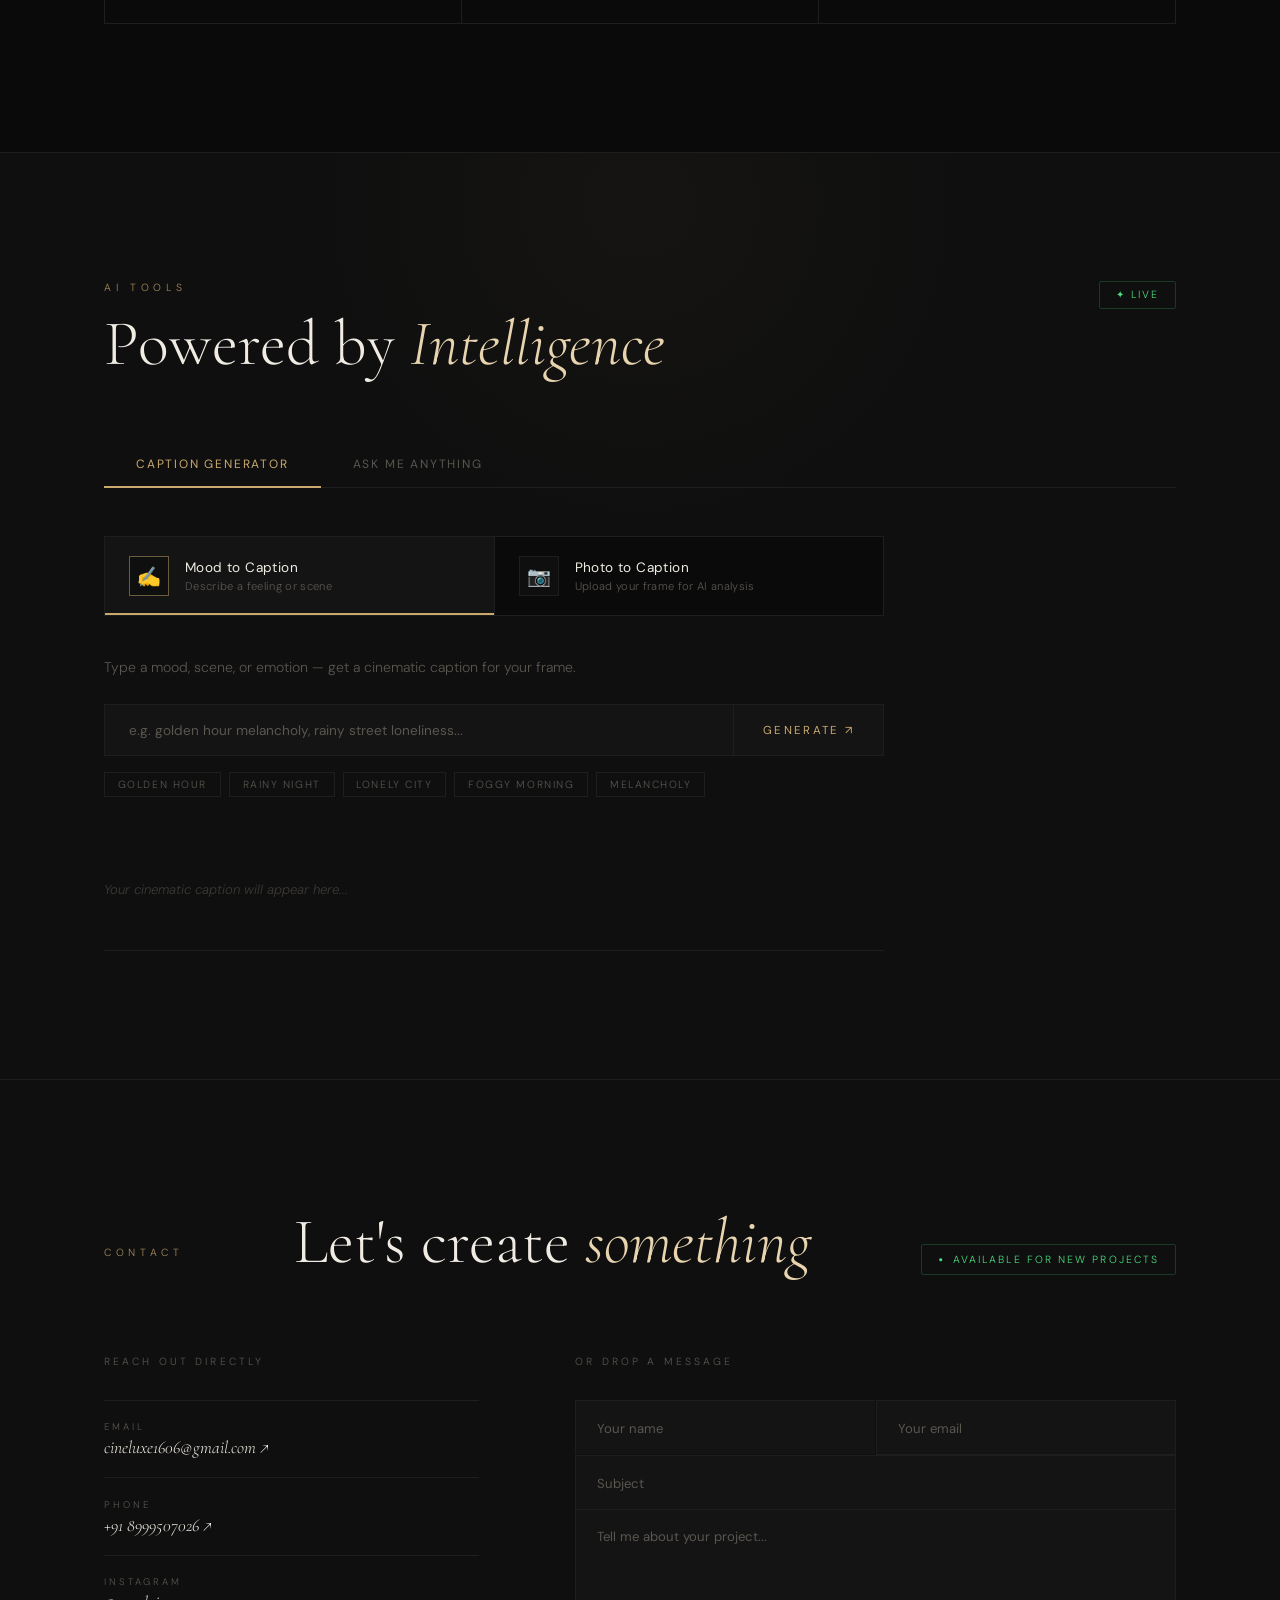
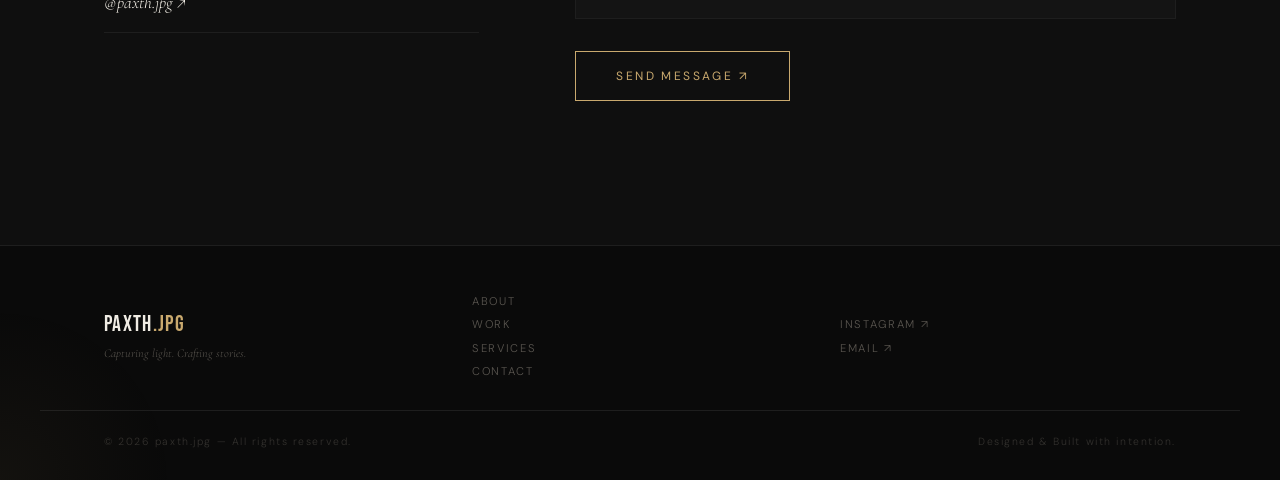
==== commit ba9903e5: "Update index.html" ====
--- a/index.html
+++ b/index.html
@@ -1,6 +1,7 @@
 <!DOCTYPE html>
 <html lang="en">
 <head>
+  <meta name="google-site-verification" content="c-5xMta-QqEs_5Utd5XH13_rG2hS1H_jxmx2Ni66tPo" />
   <meta charset="UTF-8" />
   <meta name="viewport" content="width=device-width, initial-scale=1.0"/>
   <title>paxth.jpg</title>
--- a/style.css
+++ b/style.css
@@ -50,6 +50,51 @@
   transition: all 0.12s ease;
 }
 
+/* ── LOADER ── */
+#loader {
+  position: fixed;
+  inset: 0;
+  background: var(--black);
+  z-index: 99999;
+  display: flex;
+  align-items: center;
+  justify-content: center;
+}
+#loader.hide {
+  opacity: 0;
+  visibility: hidden;
+  pointer-events: none;
+  transition: opacity 0.5s ease, visibility 0.5s ease;
+}
+.loader-inner {
+  display: flex;
+  flex-direction: column;
+  align-items: center;
+  gap: 2rem;
+}
+.loader-logo {
+  font-family: var(--font-display);
+  font-size: clamp(2.5rem, 8vw, 5rem);
+  letter-spacing: 0.08em;
+  color: var(--white);
+  opacity: 0;
+  animation: fadeUp 0.8s 0.2s forwards;
+}
+.loader-logo span { color: var(--amber); }
+.loader-bar {
+  width: 160px; height: 1px;
+  background: rgba(201,169,110,0.15);
+  overflow: hidden;
+  opacity: 0;
+  animation: fadeUp 0.8s 0.4s forwards;
+}
+.loader-fill {
+  height: 100%; width: 0%;
+  background: var(--amber);
+  animation: loadFill 1.2s 0.5s cubic-bezier(0.4,0,0.2,1) forwards;
+}
+@keyframes loadFill { to { width: 100%; } }
+
 /* ── NAV ── */
 #navbar {
   position: fixed;
@@ -61,7 +106,6 @@
   padding: 1.6rem 4rem;
   transition: all 0.4s ease;
 }
-
 #navbar.scrolled {
   background: rgba(10,10,10,0.88);
   backdrop-filter: blur(16px);
@@ -69,7 +113,6 @@
   padding: 1rem 4rem;
   border-bottom: 1px solid var(--border);
 }
-
 .nav-logo {
   font-family: var(--font-display);
   font-size: 1.5rem;
@@ -77,13 +120,11 @@
   color: var(--white);
 }
 .nav-logo span { color: var(--amber); }
-
 .nav-links {
   list-style: none;
   display: flex;
   gap: 2.8rem;
 }
-
 .nav-links a {
   color: var(--white);
   text-decoration: none;
@@ -94,7 +135,6 @@
   transition: opacity 0.3s, color 0.3s;
 }
 .nav-links a:hover { opacity: 1; color: var(--amber); }
-
 .nav-cta {
   display: inline-block;
   padding: 0.5rem 1.4rem;
@@ -107,7 +147,6 @@
   transition: all 0.3s;
 }
 .nav-cta:hover { background: var(--amber); color: var(--black); }
-
 .hamburger { display: none; flex-direction: column; gap: 5px; cursor: pointer; }
 .hamburger span { display: block; width: 22px; height: 1px; background: var(--white); transition: 0.3s; }
 
@@ -120,7 +159,6 @@
   justify-content: center;
   overflow: hidden;
 }
-
 #hero-video {
   position: absolute;
   inset: 0;
@@ -128,7 +166,6 @@
   object-fit: cover;
   filter: brightness(0.28) saturate(0.7);
 }
-
 .hero-overlay {
   position: absolute;
   inset: 0;
@@ -138,14 +175,12 @@
     rgba(10,10,10,0.9) 100%);
   z-index: 1;
 }
-
 .hero-content {
   position: relative;
   z-index: 2;
   text-align: center;
   padding: 0 2rem;
 }
-
 .hero-sub {
   display: flex;
   align-items: center;
@@ -165,7 +200,6 @@
   background: var(--amber);
   opacity: 0.5;
 }
-
 .hero-title {
   font-family: var(--font-display);
   font-size: clamp(5.5rem, 15vw, 14rem);
@@ -176,7 +210,6 @@
   animation: fadeUp 1s 0.6s forwards;
 }
 .hero-title em { color: var(--amber); font-style: normal; }
-
 .hero-tagline {
   font-family: var(--font-serif);
   font-style: italic;
@@ -186,7 +219,6 @@
   opacity: 0;
   animation: fadeUp 1s 0.9s forwards;
 }
-
 .hero-actions {
   display: flex;
   gap: 1.2rem;
@@ -195,7 +227,6 @@
   opacity: 0;
   animation: fadeUp 1s 1.1s forwards;
 }
-
 .hero-btn {
   display: inline-flex;
   align-items: center;
@@ -211,7 +242,6 @@
   transition: all 0.3s;
 }
 .hero-btn:hover { background: var(--amber-light); transform: translateY(-2px); }
-
 .hero-btn-ghost {
   display: inline-flex;
   align-items: center;
@@ -226,7 +256,6 @@
   transition: all 0.3s;
 }
 .hero-btn-ghost:hover { border-color: var(--amber); color: var(--amber); }
-
 .hero-bottom-bar {
   position: absolute;
   bottom: 2.5rem; left: 50%;
@@ -243,7 +272,6 @@
   animation: fadeUp 1s 1.4s forwards;
 }
 .hero-bottom-bar .avail-dot { color: #4ade80; font-size: 0.5rem; animation: pulse 2s infinite; }
-
 .scroll-hint {
   position: absolute;
   bottom: 2.5rem; right: 3rem;
@@ -271,13 +299,11 @@
 
 /* ── SHARED ── */
 section { padding: 8rem 0; }
-
 .container {
   max-width: 1200px;
   margin: 0 auto;
   padding: 0 4rem;
 }
-
 .section-label {
   display: block;
   font-size: 0.65rem;
@@ -287,7 +313,6 @@
   margin-bottom: 1rem;
   opacity: 0.8;
 }
-
 h2 {
   font-family: var(--font-serif);
   font-size: clamp(2.5rem, 5vw, 4.5rem);
@@ -299,22 +324,14 @@
 h2 em { color: var(--amber-light); font-style: italic; }
 
 /* ── ABOUT ── */
-#about {
-  border-top: 1px solid var(--border);
-  position: relative;
-}
-
+#about { border-top: 1px solid var(--border); position: relative; }
 .about-grid {
   display: grid;
   grid-template-columns: 1fr 1.5fr;
   gap: 7rem;
   align-items: start;
 }
-
 .about-left h2 { margin-bottom: 2.5rem; }
-
-
-
 .about-lead {
   font-family: var(--font-serif);
   font-size: clamp(1.2rem, 2vw, 1.5rem);
@@ -323,14 +340,12 @@
   color: rgba(240,236,228,0.85);
   margin-bottom: 1.8rem;
 }
-
 .about-right p {
   font-size: 0.95rem;
   line-height: 1.9;
   color: var(--muted);
   margin-bottom: 1.2rem;
 }
-
 .ig-link {
   display: inline-flex;
   align-items: center;
@@ -347,9 +362,50 @@
 }
 .ig-link:hover { border-color: var(--amber); }
 
+/* ── MARQUEE ── */
+.marquee-strip {
+  width: 100%;
+  overflow: hidden;
+  border-top: 1px solid var(--border);
+  border-bottom: 1px solid var(--border);
+  padding: 1rem 0;
+  background: var(--dark);
+  position: relative;
+  z-index: 2;
+}
+.marquee-strip:nth-child(even) .marquee-track { animation-direction: reverse; }
+.marquee-track {
+  display: flex;
+  align-items: center;
+  gap: 2.5rem;
+  width: max-content;
+  animation: marqueeScroll 25s linear infinite;
+}
+.marquee-strip:hover .marquee-track { animation-play-state: paused; }
+.marquee-track span {
+  font-family: var(--font-serif);
+  font-style: italic;
+  font-size: 1rem;
+  color: var(--muted);
+  white-space: nowrap;
+  transition: color 0.3s;
+  letter-spacing: 0.05em;
+}
+.marquee-track span:hover { color: var(--amber-light); }
+.marquee-track em {
+  color: var(--amber);
+  font-style: normal;
+  font-size: 0.5rem;
+  opacity: 0.6;
+  flex-shrink: 0;
+}
+@keyframes marqueeScroll {
+  from { transform: translateX(0); }
+  to   { transform: translateX(-50%); }
+}
+
 /* ── WORK ── */
 #work { background: var(--dark); }
-
 .work-header {
   display: flex;
   justify-content: space-between;
@@ -364,14 +420,12 @@
   line-height: 1.7;
   text-align: right;
 }
-
 .gallery-filter {
   display: flex;
   gap: 0.5rem;
   margin-bottom: 2.5rem;
   padding-top: 1rem;
 }
-
 .filter-btn {
   background: transparent;
   border: 1px solid var(--border);
@@ -386,12 +440,7 @@
   border-radius: 2px;
 }
 .filter-btn:hover, .filter-btn.active { border-color: var(--amber); color: var(--amber); }
-
-.gallery-grid {
-  columns: 3;
-  column-gap: 8px;
-}
-
+.gallery-grid { columns: 3; column-gap: 8px; }
 .gallery-item {
   break-inside: avoid;
   margin-bottom: 8px;
@@ -399,20 +448,17 @@
   overflow: hidden;
   cursor: pointer;
 }
-
 .gallery-item img, .gallery-item video {
   width: 100%; height: auto;
   display: block;
   transition: transform 0.7s cubic-bezier(0.25,0.46,0.45,0.94);
   filter: brightness(0.82) saturate(0.8);
 }
-
 .gallery-item:hover img,
 .gallery-item:hover video {
   transform: scale(1.06);
   filter: brightness(1) saturate(1);
 }
-
 .gallery-overlay {
   position: absolute;
   inset: 0;
@@ -424,7 +470,6 @@
   transition: opacity 0.4s;
 }
 .gallery-item:hover .gallery-overlay { opacity: 1; }
-
 .gallery-icon {
   font-size: 1rem;
   color: var(--amber);
@@ -436,7 +481,6 @@
   background: rgba(10,10,10,0.5);
   backdrop-filter: blur(4px);
 }
-
 .gallery-item.hidden { display: none; }
 
 /* ── LIGHTBOX ── */
@@ -450,7 +494,6 @@
   justify-content: center;
 }
 .lightbox.open { display: flex; }
-
 .lightbox-content {
   max-width: 90vw;
   max-height: 90vh;
@@ -465,7 +508,6 @@
   object-fit: contain;
   box-shadow: 0 0 100px rgba(201,169,110,0.06);
 }
-
 .lightbox-close {
   position: absolute;
   top: 1.5rem; right: 2rem;
@@ -491,7 +533,6 @@
   align-items: center;
   background: var(--card);
 }
-
 .films-drive::before {
   content: 'FILMS';
   position: absolute;
@@ -503,13 +544,11 @@
   pointer-events: none;
   letter-spacing: 0.1em;
 }
-
 .films-drive-inner {
   position: relative;
   z-index: 1;
   padding: 3.5rem 4rem;
 }
-
 .films-label {
   font-size: 0.65rem;
   letter-spacing: 0.4em;
@@ -517,7 +556,6 @@
   color: var(--amber);
   margin-bottom: 1rem;
 }
-
 .films-drive-inner h3 {
   font-family: var(--font-serif);
   font-size: clamp(2rem, 4vw, 3rem);
@@ -527,7 +565,6 @@
   line-height: 1.1;
 }
 .films-drive-inner h3 em { color: var(--amber-light); font-style: italic; }
-
 .films-desc {
   font-size: 0.88rem;
   color: var(--muted);
@@ -535,7 +572,6 @@
   max-width: 480px;
   line-height: 1.75;
 }
-
 .films-btn {
   display: inline-flex;
   align-items: center;
@@ -553,7 +589,6 @@
 
 /* ── SERVICES ── */
 #services { background: var(--black); border-top: 1px solid var(--border); }
-
 .services-grid {
   display: grid;
   grid-template-columns: repeat(3, 1fr);
@@ -561,7 +596,6 @@
   background: var(--border);
   border: 1px solid var(--border);
 }
-
 .service-card {
   background: var(--black);
   padding: 3rem 2.5rem;
@@ -569,7 +603,6 @@
   position: relative;
   overflow: hidden;
 }
-
 .service-card::after {
   content: '';
   position: absolute;
@@ -580,14 +613,12 @@
 }
 .service-card:hover::after { width: 100%; }
 .service-card:hover { background: var(--card); }
-
 .service-top {
   display: flex;
   justify-content: space-between;
   align-items: center;
   margin-bottom: 2rem;
 }
-
 .service-num {
   font-family: var(--font-display);
   font-size: 4rem;
@@ -596,7 +627,6 @@
   transition: color 0.4s;
 }
 .service-card:hover .service-num { color: rgba(201,169,110,0.25); }
-
 .service-tag {
   font-size: 0.6rem;
   letter-spacing: 0.3em;
@@ -605,7 +635,6 @@
   border: 1px solid rgba(201,169,110,0.25);
   padding: 0.25rem 0.7rem;
 }
-
 .service-card h3 {
   font-family: var(--font-serif);
   font-size: 1.6rem;
@@ -613,7 +642,6 @@
   color: var(--white);
   margin-bottom: 1rem;
 }
-
 .service-card p {
   font-size: 0.88rem;
   line-height: 1.8;
@@ -627,7 +655,6 @@
   position: relative;
   overflow: hidden;
 }
-
 #ai-caption::before {
   content: '';
   position: absolute;
@@ -637,14 +664,12 @@
   background: radial-gradient(circle, rgba(201,169,110,0.03) 0%, transparent 70%);
   pointer-events: none;
 }
-
 .ai-header {
   display: flex;
   justify-content: space-between;
   align-items: flex-start;
   margin-bottom: 0.5rem;
 }
-
 .ai-badge {
   display: inline-flex;
   align-items: center;
@@ -657,14 +682,11 @@
   padding: 0.4rem 1rem;
   border-radius: 2px;
 }
-
 .ai-tabs {
   display: flex;
-  gap: 0;
   margin-bottom: 3rem;
   border-bottom: 1px solid var(--border);
 }
-
 .ai-tab {
   background: transparent;
   border: none;
@@ -681,19 +703,81 @@
 }
 .ai-tab:hover { color: var(--white); }
 .ai-tab.active { color: var(--amber); border-bottom-color: var(--amber); }
-
 .ai-panel { display: none; }
 .ai-panel.active { display: block; }
 
+/* ── CAPTION MODES ── */
 .caption-widget { max-width: 780px; }
+
+.caption-modes {
+  display: grid;
+  grid-template-columns: 1fr 1fr;
+  gap: 1px;
+  background: var(--border);
+  border: 1px solid var(--border);
+  margin-bottom: 2.5rem;
+  max-width: 780px;
+}
+.caption-mode {
+  display: flex;
+  align-items: center;
+  gap: 1rem;
+  padding: 1.2rem 1.5rem;
+  background: var(--black);
+  cursor: pointer;
+  transition: background 0.3s;
+  position: relative;
+}
+.caption-mode::after {
+  content: '';
+  position: absolute;
+  bottom: 0; left: 0;
+  width: 0; height: 2px;
+  background: var(--amber);
+  transition: width 0.4s ease;
+}
+.caption-mode.active::after { width: 100%; }
+.caption-mode.active { background: var(--card); }
+.caption-mode:hover { background: var(--card); }
+
+.mode-icon {
+  font-size: 1.2rem;
+  width: 40px; height: 40px;
+  display: flex;
+  align-items: center;
+  justify-content: center;
+  border: 1px solid var(--border);
+  flex-shrink: 0;
+  background: var(--dark);
+  transition: border-color 0.3s;
+}
+.caption-mode.active .mode-icon { border-color: rgba(201,169,110,0.5); }
+
+.mode-title {
+  font-size: 0.85rem;
+  color: var(--white);
+  margin-bottom: 0.2rem;
+  font-weight: 400;
+  letter-spacing: 0.03em;
+}
+.mode-sub {
+  font-size: 0.7rem;
+  color: var(--muted);
+  letter-spacing: 0.03em;
+}
+
+/* ── CAPTION SECTIONS ── */
+.caption-section { max-width: 780px; margin-bottom: 1.5rem; }
+.caption-section.hidden { display: none; }
 
 .caption-desc {
   font-size: 0.88rem;
   color: var(--muted);
-  margin-bottom: 2rem;
+  margin-bottom: 1.5rem;
   line-height: 1.7;
 }
 
+/* ── CAPTION INPUT ── */
 .caption-input-row {
   display: flex;
   border: 1px solid var(--border);
@@ -701,7 +785,6 @@
   background: var(--card);
 }
 .caption-input-row:focus-within { border-color: var(--amber); }
-
 .caption-input-row input {
   flex: 1;
   background: transparent;
@@ -713,7 +796,6 @@
   outline: none;
 }
 .caption-input-row input::placeholder { color: var(--muted); font-size: 0.85rem; }
-
 .caption-input-row button {
   background: transparent;
   border: none;
@@ -731,21 +813,149 @@
 .caption-input-row button:hover { background: var(--amber); color: var(--black); }
 .caption-input-row button:disabled { opacity: 0.3; cursor: not-allowed; }
 
+/* ── HINTS ── */
+.caption-hints {
+  display: flex;
+  flex-wrap: wrap;
+  gap: 0.5rem;
+  margin-top: 1rem;
+}
+.caption-hints span {
+  font-size: 0.65rem;
+  letter-spacing: 0.15em;
+  text-transform: uppercase;
+  color: var(--muted);
+  border: 1px solid var(--border);
+  padding: 0.3rem 0.8rem;
+  cursor: pointer;
+  transition: all 0.3s;
+  font-family: var(--font-body);
+}
+.caption-hints span:hover { border-color: var(--amber); color: var(--amber); }
+
+/* ── IMAGE UPLOAD ── */
+.image-upload-area {
+  border: 1px dashed rgba(201,169,110,0.2);
+  transition: border-color 0.3s;
+  margin-bottom: 1rem;
+  min-height: 150px;
+  display: flex;
+  align-items: center;
+  justify-content: center;
+  background: var(--card);
+}
+.image-upload-area:hover { border-color: rgba(201,169,110,0.5); }
+
+.upload-placeholder {
+  display: flex;
+  flex-direction: column;
+  align-items: center;
+  justify-content: center;
+  gap: 0.6rem;
+  padding: 2.5rem;
+  cursor: pointer;
+  width: 100%;
+  text-align: center;
+}
+.upload-big-icon {
+  font-size: 1.8rem;
+  color: var(--amber);
+  opacity: 0.4;
+  display: block;
+}
+.upload-placeholder p {
+  font-size: 0.88rem;
+  color: rgba(240,236,228,0.5);
+  margin: 0;
+}
+.upload-placeholder span {
+  font-size: 0.62rem;
+  letter-spacing: 0.2em;
+  text-transform: uppercase;
+  color: var(--muted);
+}
+
+.image-preview-wrap {
+  width: 100%;
+  padding: 1.2rem 1.5rem;
+  display: flex;
+  align-items: center;
+  gap: 1.5rem;
+}
+.image-preview-wrap img {
+  height: 90px;
+  width: 120px;
+  object-fit: cover;
+  border: 1px solid var(--border);
+  flex-shrink: 0;
+}
+
+#remove-image {
+  background: transparent;
+  border: 1px solid var(--border);
+  color: var(--muted);
+  font-size: 0.68rem;
+  letter-spacing: 0.15em;
+  text-transform: uppercase;
+  padding: 0.4rem 1rem;
+  cursor: pointer;
+  transition: all 0.3s;
+  font-family: var(--font-body);
+}
+#remove-image:hover { border-color: var(--amber); color: var(--amber); }
+
+/* ── IMAGE MOOD ROW ── */
+.image-mood-row {
+  display: flex;
+  border: 1px solid var(--border);
+  background: var(--card);
+  transition: border-color 0.3s;
+  max-width: 780px;
+}
+.image-mood-row:focus-within { border-color: var(--amber); }
+.image-mood-row input {
+  flex: 1;
+  background: transparent;
+  border: none;
+  color: var(--white);
+  padding: 0.9rem 1.3rem;
+  font-family: var(--font-body);
+  font-size: 0.88rem;
+  outline: none;
+}
+.image-mood-row input::placeholder { color: var(--muted); font-size: 0.82rem; }
+.image-mood-row button {
+  background: transparent;
+  border: none;
+  border-left: 1px solid var(--border);
+  color: var(--amber);
+  padding: 0.9rem 1.5rem;
+  font-family: var(--font-body);
+  font-size: 0.7rem;
+  letter-spacing: 0.15em;
+  text-transform: uppercase;
+  cursor: pointer;
+  transition: all 0.3s;
+  white-space: nowrap;
+}
+.image-mood-row button:hover { background: var(--amber); color: var(--black); }
+.image-mood-row button:disabled { opacity: 0.3; cursor: not-allowed; }
+
+/* ── CAPTION RESULT ── */
 .caption-result {
   min-height: 130px;
   display: flex;
   align-items: center;
   padding: 2.5rem 0 2rem;
   border-bottom: 1px solid var(--border);
-}
-
+  max-width: 780px;
+}
 .caption-placeholder {
   color: var(--muted);
   font-size: 0.82rem;
   font-style: italic;
   opacity: 0.6;
 }
-
 .caption-output {
   font-family: var(--font-serif);
   font-style: italic;
@@ -759,11 +969,9 @@
   content: '';
   position: absolute;
   left: 0; top: 5%;
-  height: 90%;
-  width: 2px;
+  height: 90%; width: 2px;
   background: linear-gradient(to bottom, var(--amber), transparent);
 }
-
 .caption-copy {
   margin-top: 1.5rem;
   color: var(--muted);
@@ -775,7 +983,6 @@
   display: inline-block;
 }
 .caption-copy:hover { color: var(--amber); }
-
 .caption-loading {
   display: flex;
   gap: 6px;
@@ -793,7 +1000,6 @@
 
 /* ── CHAT ── */
 .chat-widget { max-width: 780px; }
-
 .chat-messages {
   min-height: 260px;
   max-height: 380px;
@@ -801,21 +1007,15 @@
   padding: 1.5rem;
   background: var(--card);
   border: 1px solid var(--border);
-  margin-bottom: 0;
   display: flex;
   flex-direction: column;
   gap: 1rem;
   scrollbar-width: thin;
   scrollbar-color: var(--border) transparent;
 }
-
-.chat-msg {
-  display: flex;
-  max-width: 78%;
-}
+.chat-msg { display: flex; max-width: 78%; }
 .chat-msg.bot { align-self: flex-start; }
 .chat-msg.user { align-self: flex-end; }
-
 .chat-msg span {
   display: block;
   padding: 0.85rem 1.2rem;
@@ -833,7 +1033,6 @@
   color: var(--black);
   font-weight: 500;
 }
-
 .chat-input-row {
   display: flex;
   border: 1px solid var(--border);
@@ -842,7 +1041,6 @@
   transition: border-color 0.3s;
 }
 .chat-input-row:focus-within { border-color: var(--amber); }
-
 .chat-input-row input {
   flex: 1;
   background: transparent;
@@ -854,7 +1052,6 @@
   outline: none;
 }
 .chat-input-row input::placeholder { color: var(--muted); }
-
 .chat-input-row button {
   background: transparent;
   border: none;
@@ -872,11 +1069,7 @@
 .chat-input-row button:hover { background: var(--amber); color: var(--black); }
 
 /* ── CONTACT ── */
-#contact {
-  background: var(--dark);
-  border-top: 1px solid var(--border);
-}
-
+#contact { background: var(--dark); border-top: 1px solid var(--border); }
 .contact-header {
   display: flex;
   align-items: flex-end;
@@ -884,7 +1077,6 @@
   margin-bottom: 5rem;
 }
 .contact-header h2 { margin-bottom: 0; }
-
 .avail-badge {
   display: inline-flex;
   align-items: center;
@@ -898,14 +1090,12 @@
   border-radius: 2px;
 }
 .avail-dot { font-size: 0.45rem; animation: pulse 2s infinite; }
-
 .contact-grid {
   display: grid;
   grid-template-columns: 1fr 1.6fr;
   gap: 6rem;
   align-items: start;
 }
-
 .contact-sub {
   font-size: 0.65rem;
   letter-spacing: 0.3em;
@@ -913,9 +1103,7 @@
   color: var(--muted);
   margin-bottom: 2rem;
 }
-
 .contact-links { display: flex; flex-direction: column; gap: 0; }
-
 .contact-link-item {
   display: flex;
   flex-direction: column;
@@ -928,7 +1116,6 @@
 }
 .contact-link-item:first-child { border-top: 1px solid var(--border); }
 .contact-link-item:hover { color: var(--amber); }
-
 .contact-link-label {
   font-size: 0.6rem;
   letter-spacing: 0.3em;
@@ -937,7 +1124,6 @@
   transition: color 0.3s;
 }
 .contact-link-item:hover .contact-link-label { color: var(--amber); opacity: 0.6; }
-
 .contact-link-item span:last-child {
   font-family: var(--font-serif);
   font-style: italic;
@@ -946,15 +1132,8 @@
 
 /* ── FORM ── */
 .contact-form { display: flex; flex-direction: column; gap: 0; }
-
-.form-row {
-  display: grid;
-  grid-template-columns: 1fr 1fr;
-  gap: 1px;
-}
-
+.form-row { display: grid; grid-template-columns: 1fr 1fr; gap: 1px; }
 .form-field { position: relative; }
-
 .form-field input,
 .form-field textarea {
   width: 100%;
@@ -970,18 +1149,13 @@
   resize: none;
   display: block;
 }
-
 .form-field:last-of-type input,
 .form-field:last-of-type textarea { border-bottom: 1px solid var(--border); }
-
 .form-field input:focus,
 .form-field textarea:focus { border-color: var(--amber) !important; z-index: 1; position: relative; }
-
 .form-field input::placeholder,
 .form-field textarea::placeholder { color: var(--muted); font-size: 0.82rem; }
-
 .form-row .form-field:first-child input { border-right: none; }
-
 .form-submit {
   margin-top: 2rem;
   padding: 1rem 2.5rem;
@@ -997,7 +1171,6 @@
   align-self: flex-start;
 }
 .form-submit:hover { background: var(--amber); color: var(--black); }
-
 .form-status {
   margin-top: 1rem;
   font-size: 0.8rem;
@@ -1006,11 +1179,7 @@
 }
 
 /* ── FOOTER ── */
-footer {
-  border-top: 1px solid var(--border);
-  background: var(--black);
-}
-
+footer { border-top: 1px solid var(--border); background: var(--black); }
 .footer-inner {
   display: grid;
   grid-template-columns: 1fr 1fr 1fr;
@@ -1019,7 +1188,6 @@
   padding-bottom: 2rem;
   gap: 2rem;
 }
-
 .footer-logo {
   font-family: var(--font-display);
   font-size: 1.4rem;
@@ -1029,20 +1197,13 @@
   margin-bottom: 0.5rem;
 }
 .footer-logo em { color: var(--amber); font-style: normal; }
-
 .footer-left p {
   font-size: 0.75rem;
   color: var(--muted);
   font-style: italic;
   font-family: var(--font-serif);
 }
-
-.footer-links, .footer-social {
-  display: flex;
-  flex-direction: column;
-  gap: 0.6rem;
-}
-
+.footer-links, .footer-social { display: flex; flex-direction: column; gap: 0.6rem; }
 .footer-links a, .footer-social a {
   font-size: 0.7rem;
   letter-spacing: 0.15em;
@@ -1052,7 +1213,6 @@
   transition: color 0.3s;
 }
 .footer-links a:hover, .footer-social a:hover { color: var(--amber); }
-
 .footer-bottom {
   display: flex;
   justify-content: space-between;
@@ -1067,14 +1227,48 @@
   opacity: 0.5;
 }
 
+/* ── AUDIO TOGGLE ── */
+.audio-toggle {
+  position: fixed;
+  bottom: 2rem; right: 2rem;
+  z-index: 1000;
+  width: 44px; height: 44px;
+  border: 1px solid rgba(201,169,110,0.25);
+  background: rgba(10,10,10,0.7);
+  backdrop-filter: blur(10px);
+  display: flex;
+  align-items: center;
+  justify-content: center;
+  cursor: pointer;
+  transition: border-color 0.3s;
+}
+.audio-toggle:hover { border-color: var(--amber); }
+.audio-icon {
+  display: flex;
+  align-items: flex-end;
+  gap: 3px;
+  height: 18px;
+}
+.audio-icon span {
+  display: block;
+  width: 3px;
+  background: var(--amber);
+  border-radius: 1px;
+  transition: height 0.3s ease;
+}
+.audio-icon span:nth-child(1) { height: 6px;  animation: bar1 1.2s ease-in-out infinite; }
+.audio-icon span:nth-child(2) { height: 14px; animation: bar2 1s   ease-in-out infinite; }
+.audio-icon span:nth-child(3) { height: 10px; animation: bar3 1.4s ease-in-out infinite; }
+.audio-icon span:nth-child(4) { height: 6px;  animation: bar1 1.1s ease-in-out infinite; }
+.audio-icon.paused span { animation: none; height: 5px; opacity: 0.35; }
+@keyframes bar1 { 0%, 100% { height: 6px; }  50% { height: 14px; } }
+@keyframes bar2 { 0%, 100% { height: 14px; } 50% { height: 5px;  } }
+@keyframes bar3 { 0%, 100% { height: 10px; } 50% { height: 16px; } }
+
 /* ── ANIMATIONS ── */
 @keyframes fadeUp {
   from { opacity: 0; transform: translateY(25px); }
   to   { opacity: 1; transform: translateY(0); }
-}
-@keyframes bounce {
-  0%, 100% { transform: translateX(-50%) translateY(0); }
-  50%       { transform: translateX(-50%) translateY(8px); }
 }
 @keyframes pulse {
   0%, 100% { opacity: 1; }
@@ -1090,7 +1284,6 @@
   0%, 80%, 100% { transform: scale(0.6); opacity: 0.3; }
   40%           { transform: scale(1.2); opacity: 1; }
 }
-
 .reveal {
   opacity: 0;
   transform: translateY(35px);
@@ -1109,8 +1302,8 @@
   .work-desc { text-align: left; max-width: 100%; }
   .contact-header { flex-direction: column; align-items: flex-start; gap: 1.5rem; }
   .ai-header { flex-direction: column; gap: 1rem; }
-}
-
+  .caption-modes { grid-template-columns: 1fr; }
+}
 @media (max-width: 768px) {
   #navbar { padding: 1.2rem 1.5rem; }
   #navbar.scrolled { padding: 0.9rem 1.5rem; }
@@ -1138,158 +1331,7 @@
   .form-row { grid-template-columns: 1fr; }
   .form-row .form-field:first-child input { border-right: 1px solid var(--border); }
   h2 { margin-bottom: 2.5rem; }
-  .about-stats { gap: 1.5rem; }
   .footer-bottom { flex-direction: column; gap: 0.5rem; }
   .scroll-hint { display: none; }
-}
-/* ── LOADER ── */
-
-#loader.hide {
-  opacity: 0;
-  visibility: hidden;
-  pointer-events: none;
-  transition: opacity 0.5s ease, visibility 0.5s ease;
-}
-.loader-inner {
-  display: flex;
-  flex-direction: column;
-  align-items: center;
-  gap: 2rem;
-}
-
-.loader-logo {
-  font-family: var(--font-display);
-  font-size: clamp(2.5rem, 8vw, 5rem);
-  letter-spacing: 0.08em;
-  color: var(--white);
-  opacity: 0;
-  animation: fadeUp 0.8s 0.2s forwards;
-}
-
-.loader-logo span { color: var(--amber); }
-
-.loader-bar {
-  width: 160px;
-  height: 1px;
-  background: rgba(201,169,110,0.15);
-  overflow: hidden;
-  opacity: 0;
-  animation: fadeUp 0.8s 0.4s forwards;
-}
-
-.loader-fill {
-  height: 100%;
-  width: 0%;
-  background: var(--amber);
-  animation: loadFill 1.2s 0.5s cubic-bezier(0.4,0,0.2,1) forwards;
-}
-
-@keyframes loadFill {
-  to { width: 100%; }
-}
-/* ── AUDIO TOGGLE ── */
-.audio-toggle {
-  position: fixed;
-  bottom: 2rem;
-  right: 2rem;
-  z-index: 1000;
-  width: 44px;
-  height: 44px;
-  border: 1px solid rgba(201,169,110,0.25);
-  background: rgba(10,10,10,0.7);
-  backdrop-filter: blur(10px);
-  display: flex;
-  align-items: center;
-  justify-content: center;
-  cursor: pointer;
-  transition: border-color 0.3s;
-}
-
-.audio-toggle:hover { border-color: var(--amber); }
-
-.audio-icon {
-  display: flex;
-  align-items: flex-end;
-  gap: 3px;
-  height: 18px;
-}
-
-.audio-icon span {
-  display: block;
-  width: 3px;
-  background: var(--amber);
-  border-radius: 1px;
-  transition: height 0.3s ease;
-}
-
-.audio-icon span:nth-child(1) { height: 6px;  animation: bar1 1.2s ease-in-out infinite; }
-.audio-icon span:nth-child(2) { height: 14px; animation: bar2 1s   ease-in-out infinite; }
-.audio-icon span:nth-child(3) { height: 10px; animation: bar3 1.4s ease-in-out infinite; }
-.audio-icon span:nth-child(4) { height: 6px;  animation: bar1 1.1s ease-in-out infinite; }
-
-.audio-icon.paused span { animation: none; height: 5px; opacity: 0.35; }
-
-@keyframes bar1 {
-  0%, 100% { height: 6px;  }
-  50%       { height: 14px; }
-}
-@keyframes bar2 {
-  0%, 100% { height: 14px; }
-  50%       { height: 5px;  }
-}
-@keyframes bar3 {
-  0%, 100% { height: 10px; }
-  50%       { height: 16px; }
-}
-/* ── MARQUEE STRIP ── */
-.marquee-strip {
-  width: 100%;
-  overflow: hidden;
-  border-top: 1px solid var(--border);
-  border-bottom: 1px solid var(--border);
-  padding: 1rem 0;
-  background: var(--dark);
-  position: relative;
-  z-index: 2;
-}
-
-.marquee-strip:nth-child(even) .marquee-track {
-  animation-direction: reverse;
-}
-
-.marquee-track {
-  display: flex;
-  align-items: center;
-  gap: 2.5rem;
-  width: max-content;
-  animation: marqueeScroll 25s linear infinite;
-}
-
-.marquee-strip:hover .marquee-track {
-  animation-play-state: paused;
-}
-
-.marquee-track span {
-  font-family: var(--font-serif);
-  font-style: italic;
-  font-size: 1rem;
-  color: var(--muted);
-  white-space: nowrap;
-  transition: color 0.3s;
-  letter-spacing: 0.05em;
-}
-
-.marquee-track span:hover { color: var(--amber-light); }
-
-.marquee-track em {
-  color: var(--amber);
-  font-style: normal;
-  font-size: 0.5rem;
-  opacity: 0.6;
-  flex-shrink: 0;
-}
-
-@keyframes marqueeScroll {
-  from { transform: translateX(0); }
-  to   { transform: translateX(-50%); }
-}
+  .image-mood-row button { padding: 0.9rem 1rem; font-size: 0.65rem; }
+}
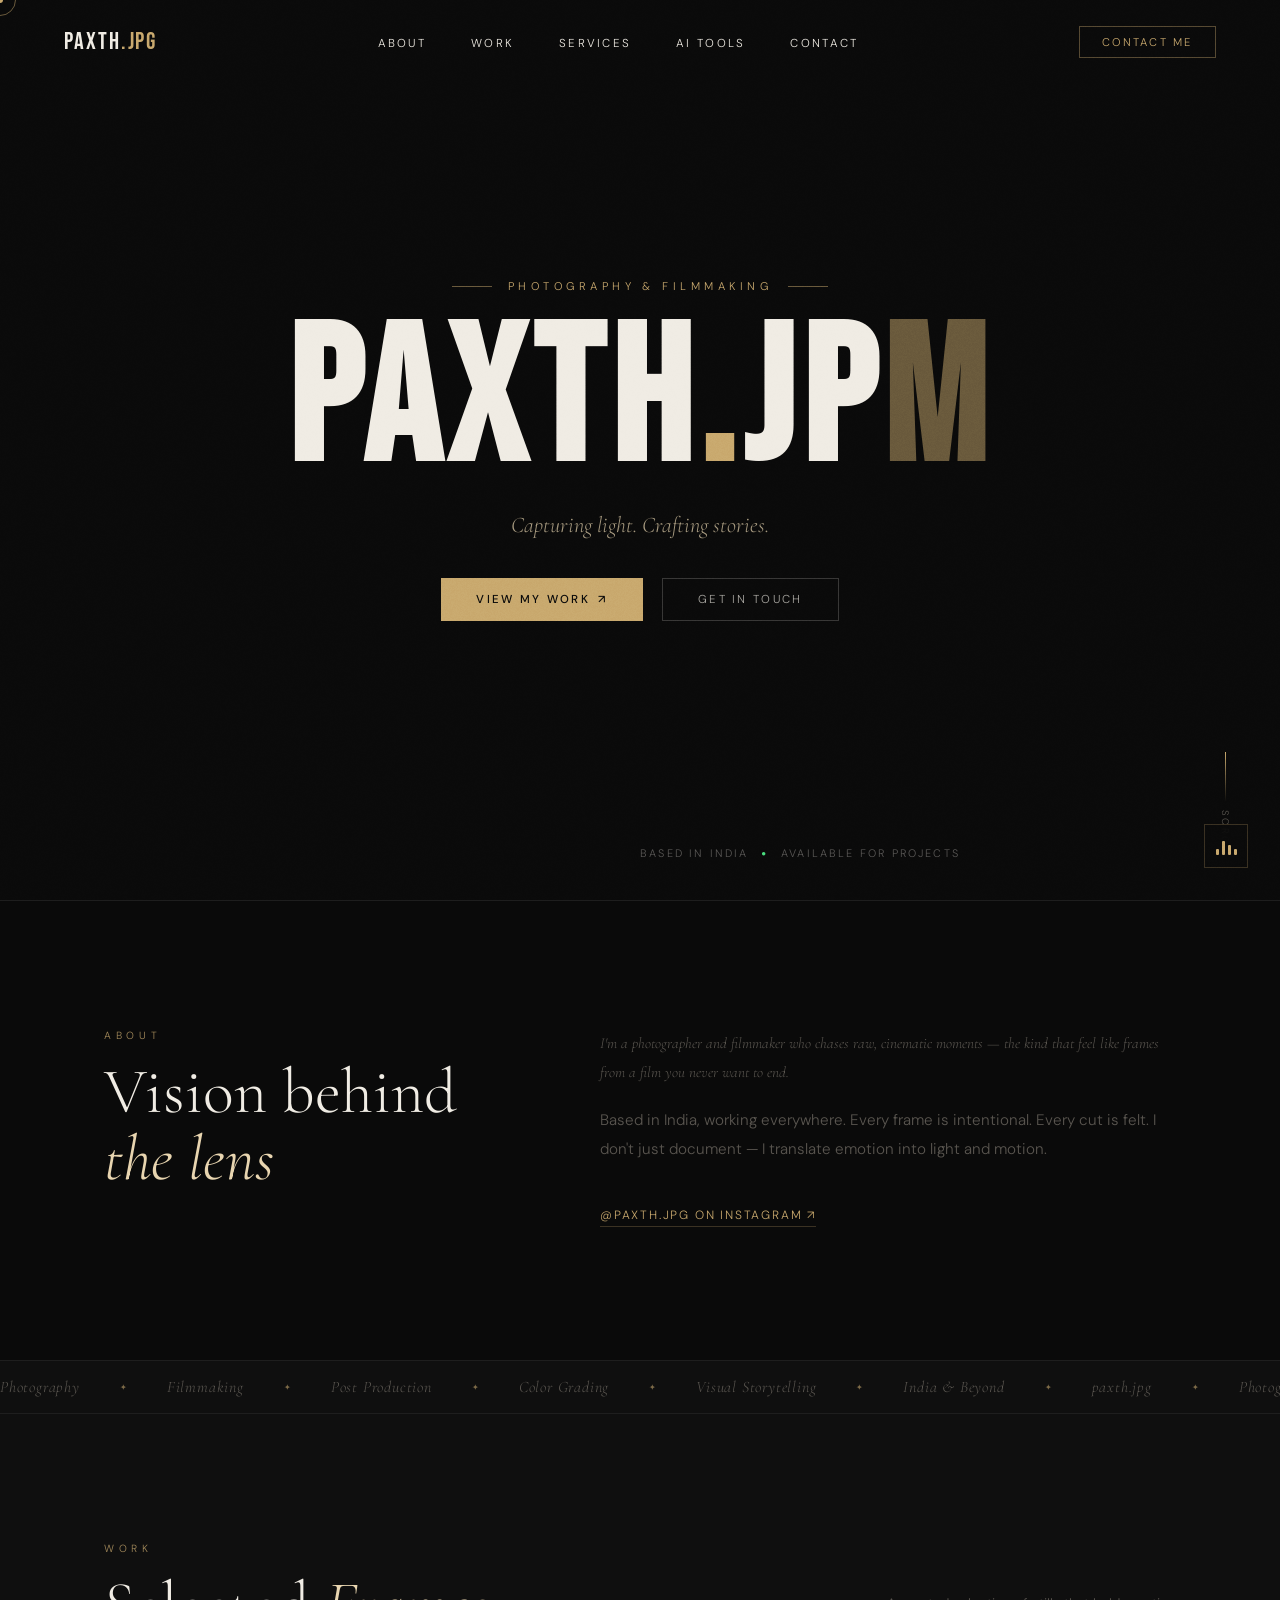
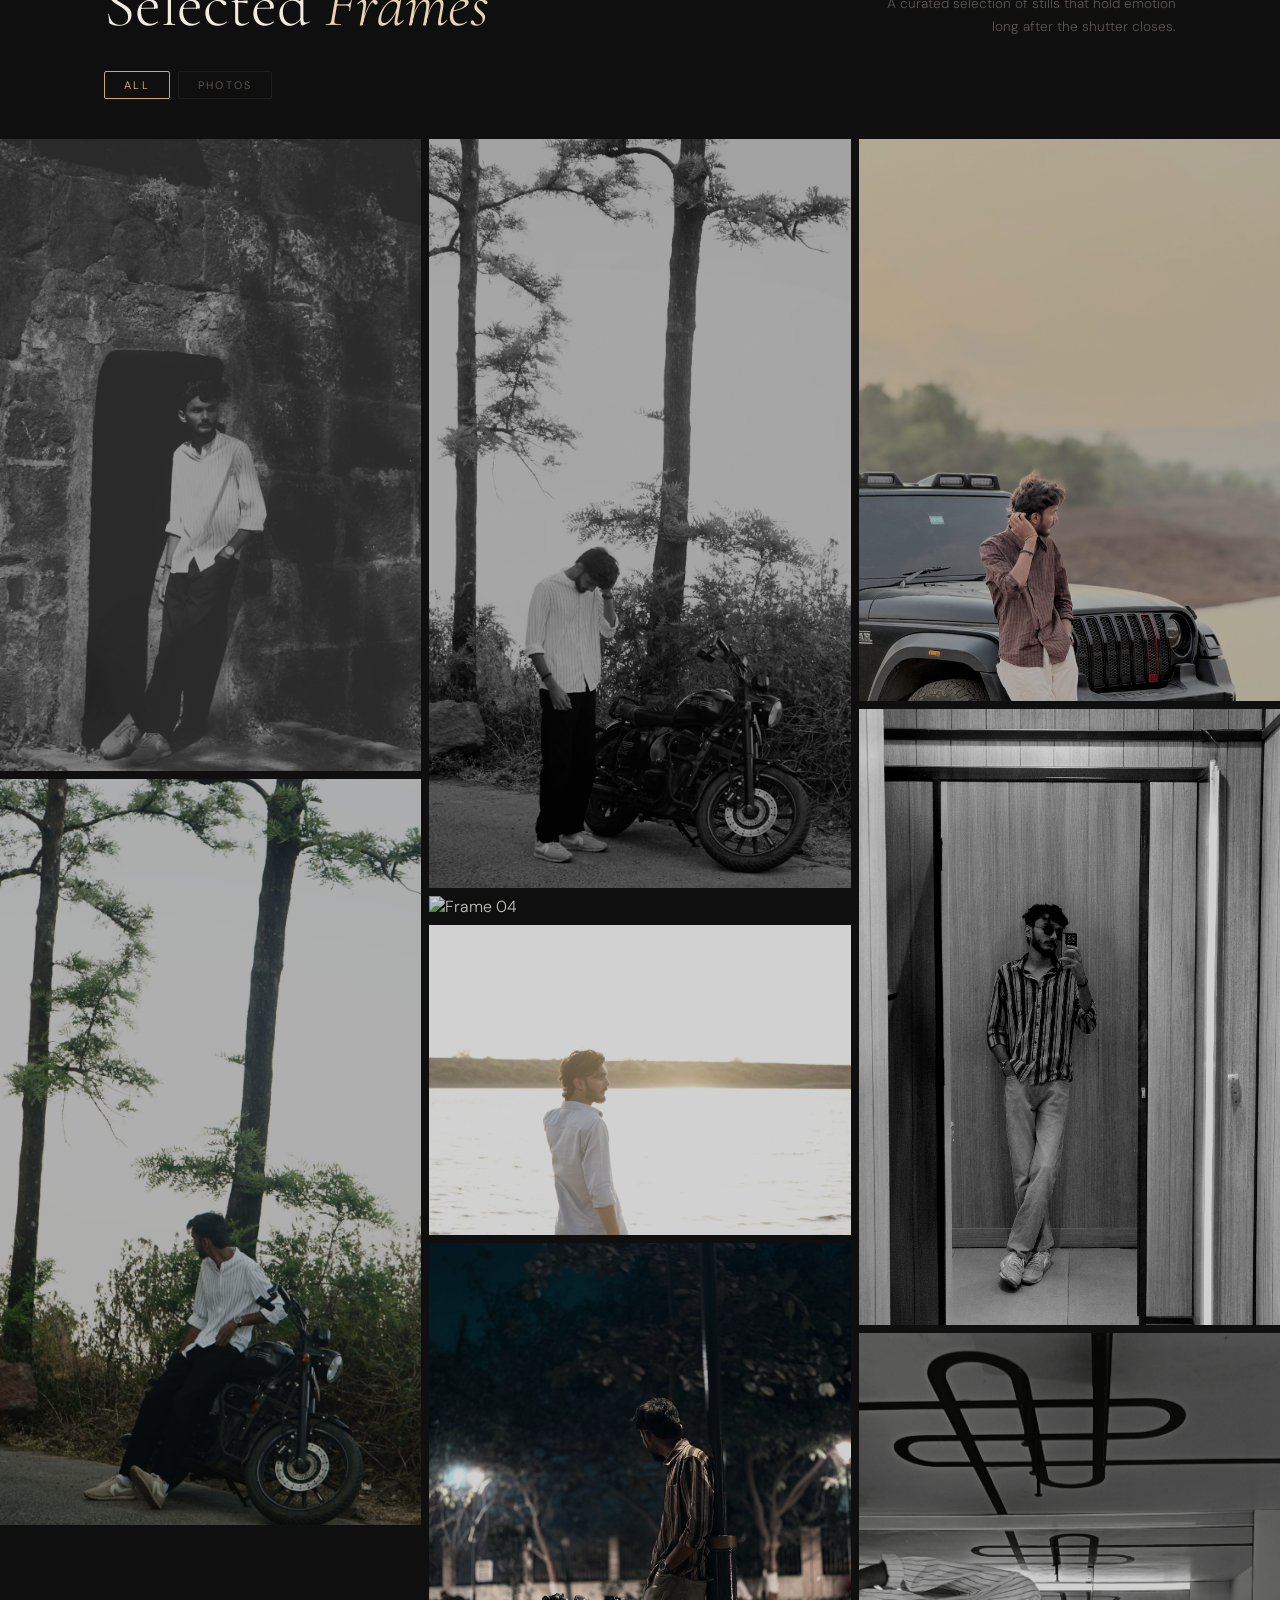
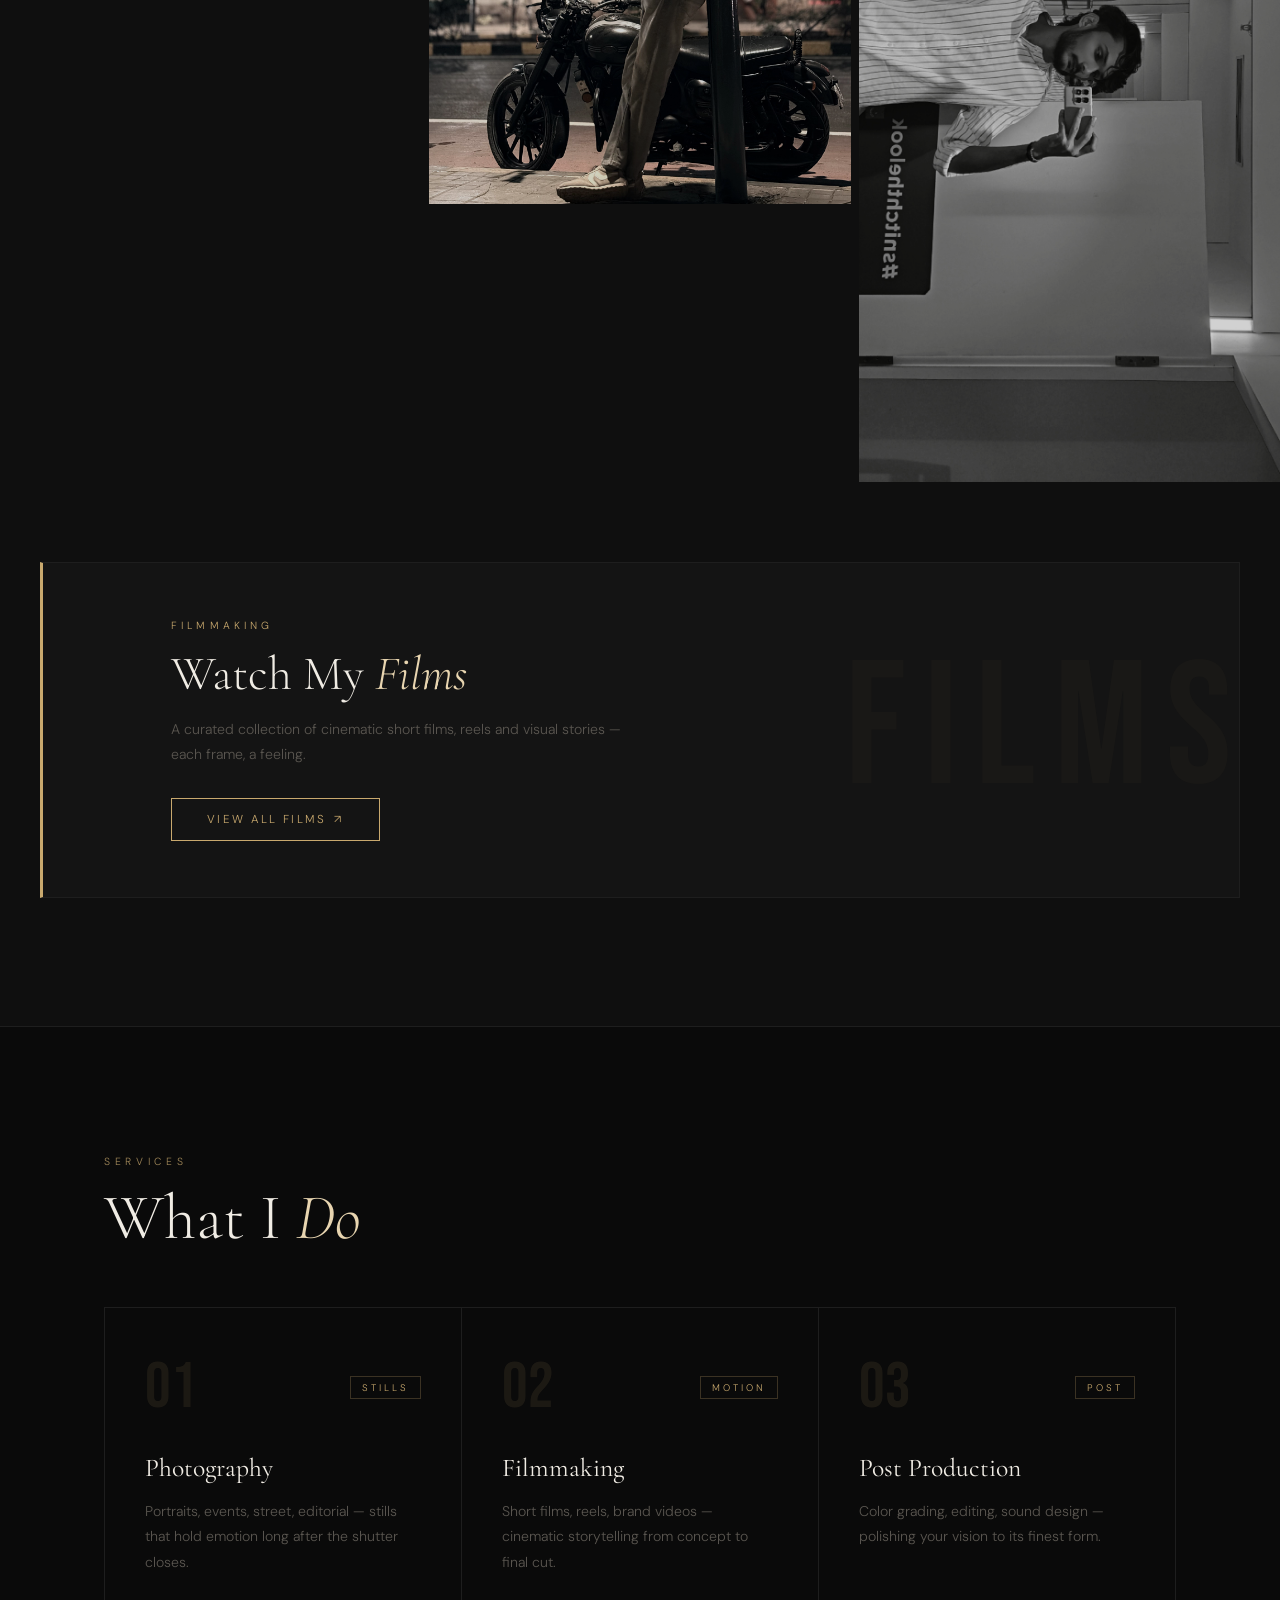
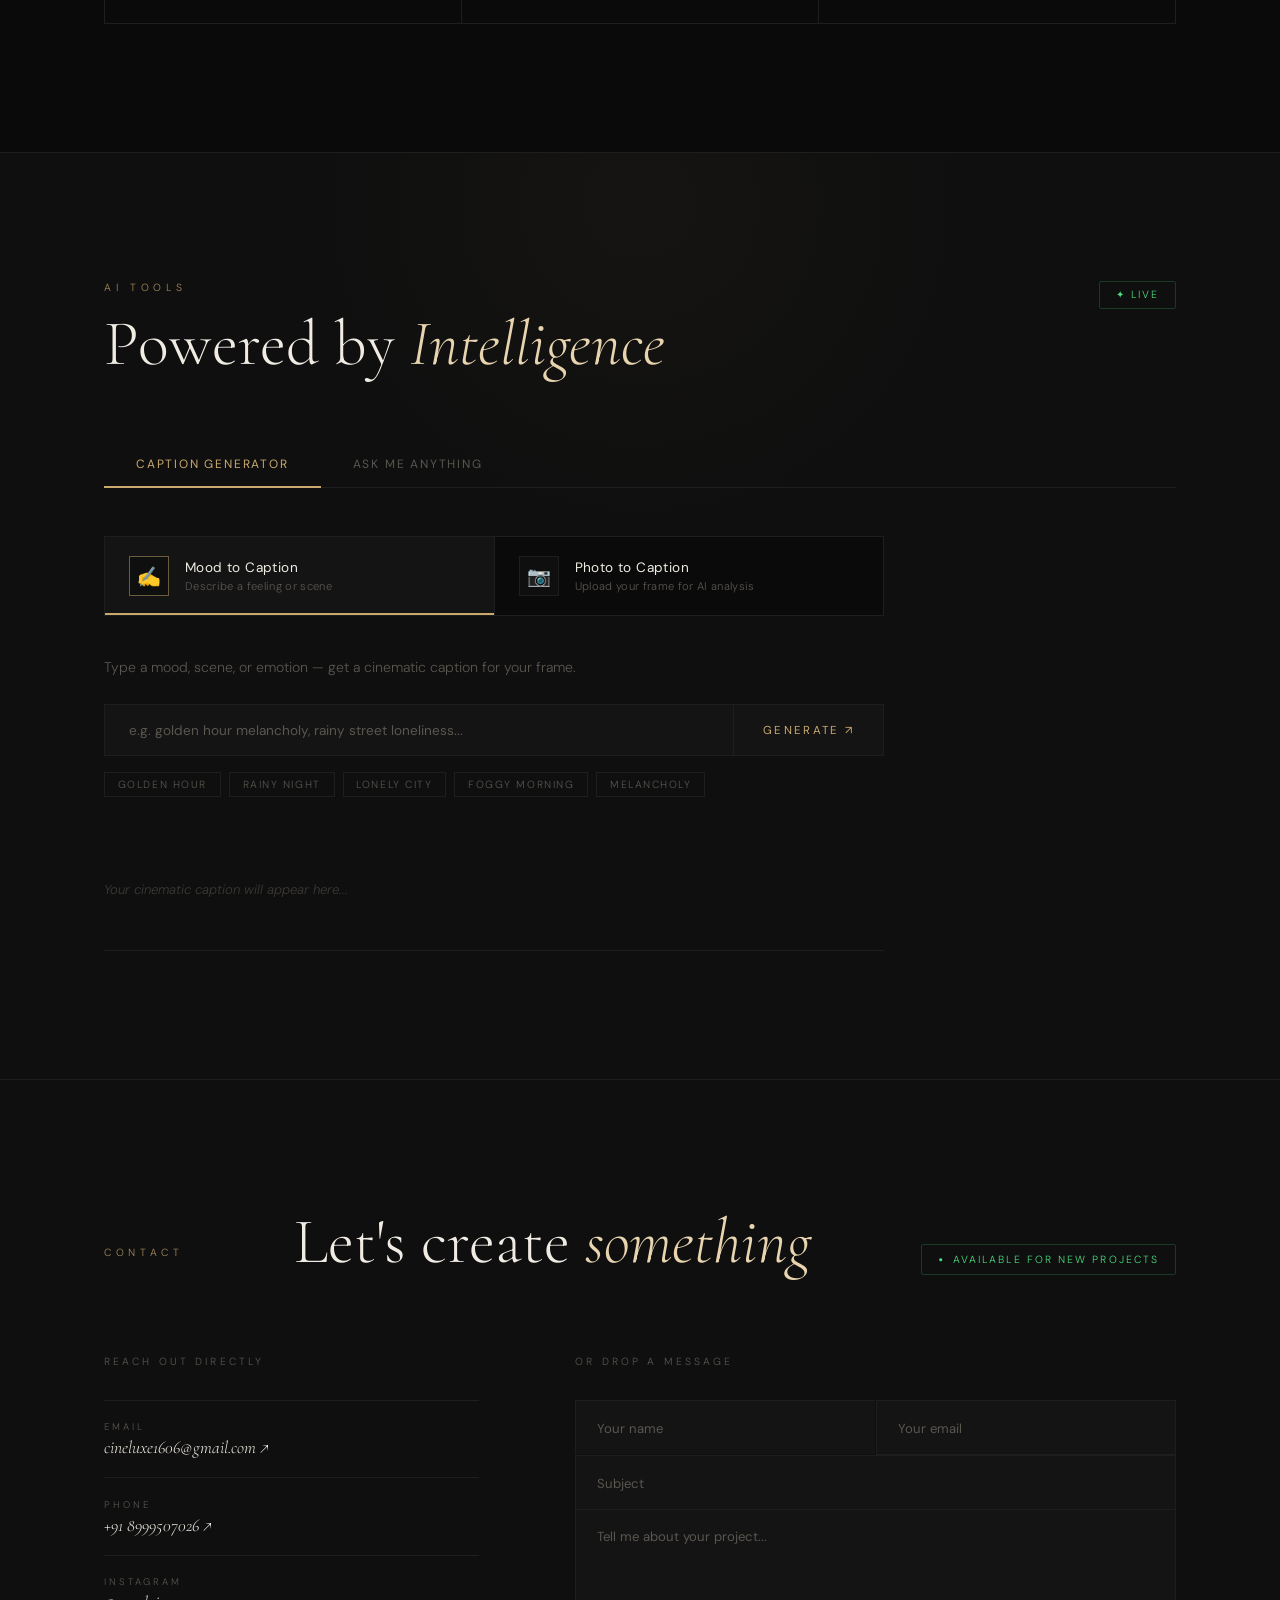
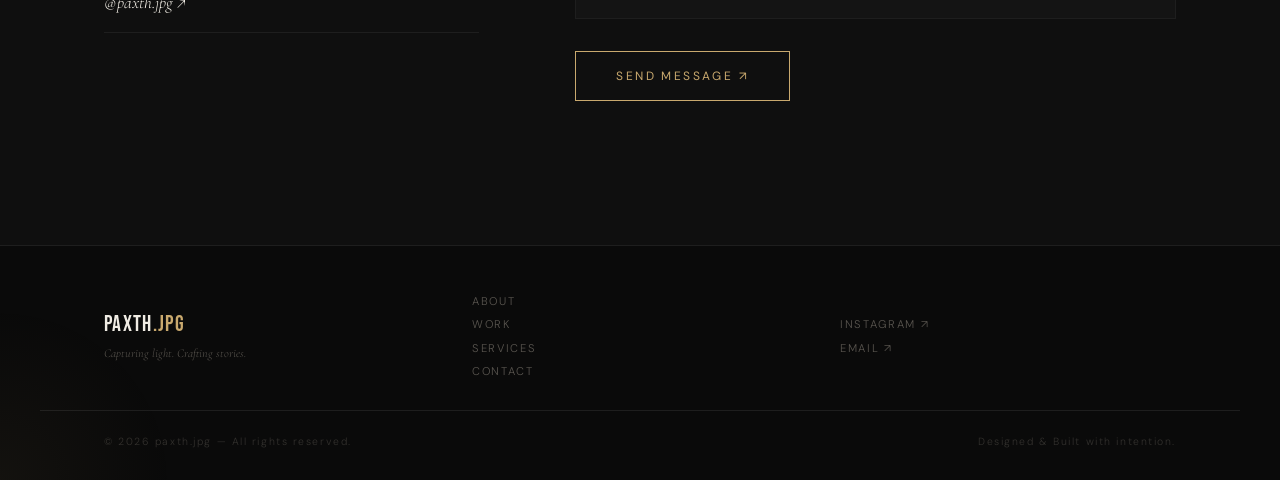
==== commit b48b078d: "Update index.html" ====
--- a/index.html
+++ b/index.html
@@ -1,6 +1,13 @@
 <!DOCTYPE html>
 <html lang="en">
 <head>
+  <meta name="description" content="paxth.jpg — Photography & Filmmaking portfolio. Cinematic portraits, short films, reels and post production based in India." />
+<meta name="keywords" content="photographer india, filmmaker india, cinematography, portrait photography, short films" />
+<meta property="og:title" content="paxth.jpg — Photography & Filmmaking" />
+<meta property="og:description" content="Capturing light. Crafting stories." />
+<meta property="og:image" content="assets/images/DSC09002.jpg" />
+<meta property="og:url" content="https://portfolio-paxth.vercel.app" />
+<meta name="twitter:card" content="summary_large_image" />
   <meta name="google-site-verification" content="c-5xMta-QqEs_5Utd5XH13_rG2hS1H_jxmx2Ni66tPo" />
   <meta charset="UTF-8" />
   <meta name="viewport" content="width=device-width, initial-scale=1.0"/>
